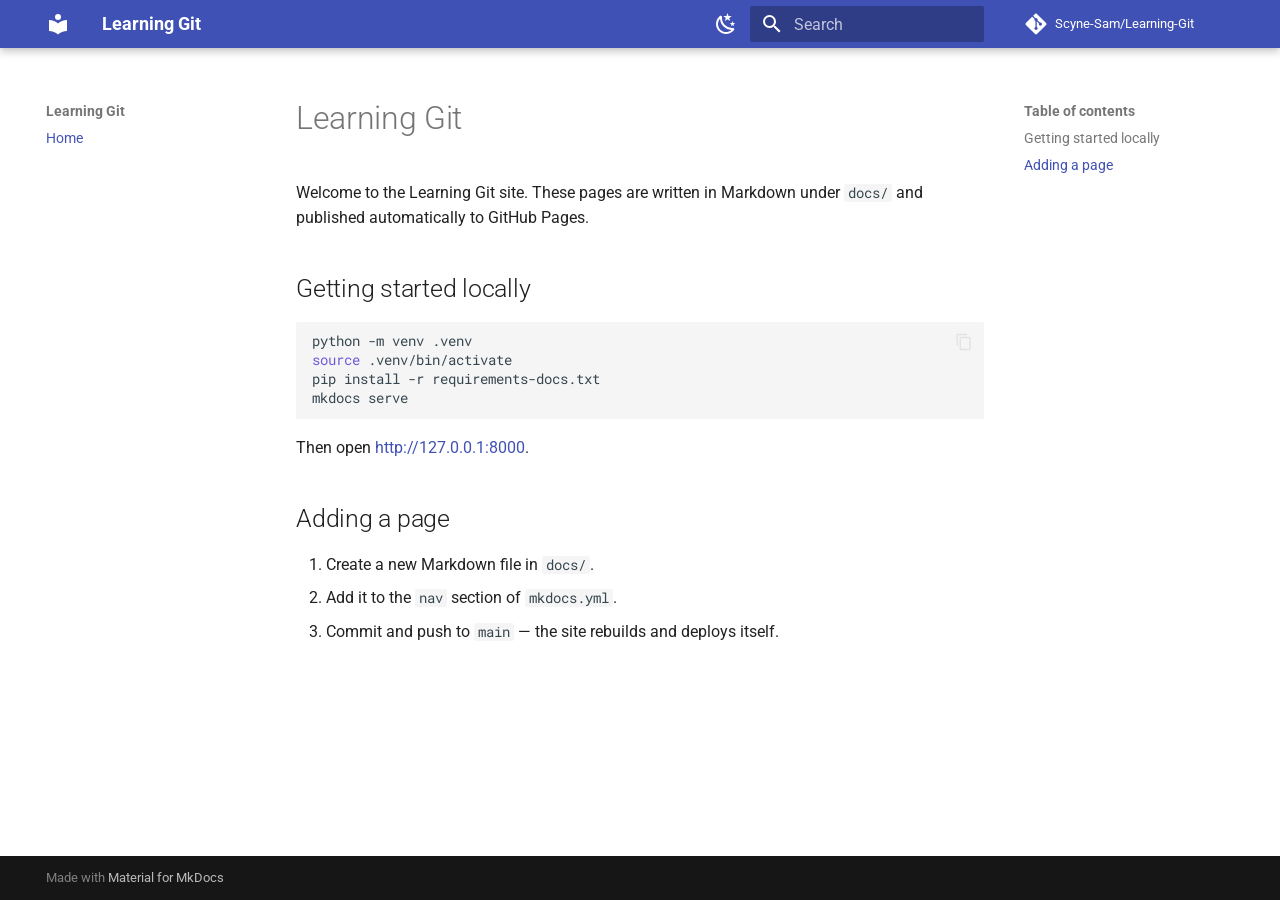
==== index.html @ 3b75c974 "Deployed a64a469 with MkDocs version: 1.6.1" ====
<!doctype html>
<html lang="en" class="no-js">
  <head>
    
      <meta charset="utf-8">
      <meta name="viewport" content="width=device-width,initial-scale=1">
      
        <meta name="description" content="Notes and exercises for learning Git">
      
      
      
        <link rel="canonical" href="https://scyne-sam.github.io/Learning-Git/">
      
      
      
      
        
      
      
      <link rel="icon" href="assets/images/favicon.png">
      <meta name="generator" content="mkdocs-1.6.1, mkdocs-material-9.7.7">
    
    
      
        <title>Learning Git</title>
      
    
    
      <link rel="stylesheet" href="assets/stylesheets/main.ec1eaa64.min.css">
      
        
        <link rel="stylesheet" href="assets/stylesheets/palette.ab4e12ef.min.css">
      
      


    
    
      
    
    
      
        
        
        <link rel="preconnect" href="https://fonts.gstatic.com" crossorigin>
        <link rel="stylesheet" href="https://fonts.googleapis.com/css?family=Roboto:300,300i,400,400i,700,700i%7CRoboto+Mono:400,400i,700,700i&display=fallback">
        <style>:root{--md-text-font:"Roboto";--md-code-font:"Roboto Mono"}</style>
      
    
    
    <script>__md_scope=new URL(".",location),__md_hash=e=>[...e].reduce(((e,_)=>(e<<5)-e+_.charCodeAt(0)),0),__md_get=(e,_=localStorage,t=__md_scope)=>JSON.parse(_.getItem(t.pathname+"."+e)),__md_set=(e,_,t=localStorage,a=__md_scope)=>{try{t.setItem(a.pathname+"."+e,JSON.stringify(_))}catch(e){}}</script>
    
      

    
    
  </head>
  
  
    
    
      
    
    
    
    
    <body dir="ltr" data-md-color-scheme="default" data-md-color-primary="indigo" data-md-color-accent="indigo">
  
    
    <input class="md-toggle" data-md-toggle="drawer" type="checkbox" id="__drawer" autocomplete="off">
    <input class="md-toggle" data-md-toggle="search" type="checkbox" id="__search" autocomplete="off">
    <label class="md-overlay" for="__drawer"></label>
    <div data-md-component="skip">
      
        
        <a href="#learning-git" class="md-skip">
          Skip to content
        </a>
      
    </div>
    <div data-md-component="announce">
      
    </div>
    
    
      

  

<header class="md-header md-header--shadow" data-md-component="header">
  <nav class="md-header__inner md-grid" aria-label="Header">
    <a href="." title="Learning Git" class="md-header__button md-logo" aria-label="Learning Git" data-md-component="logo">
      
  
  <svg xmlns="http://www.w3.org/2000/svg" viewBox="0 0 24 24"><path d="M12 8a3 3 0 0 0 3-3 3 3 0 0 0-3-3 3 3 0 0 0-3 3 3 3 0 0 0 3 3m0 3.54C9.64 9.35 6.5 8 3 8v11c3.5 0 6.64 1.35 9 3.54 2.36-2.19 5.5-3.54 9-3.54V8c-3.5 0-6.64 1.35-9 3.54"/></svg>

    </a>
    <label class="md-header__button md-icon" for="__drawer">
      
      <svg xmlns="http://www.w3.org/2000/svg" viewBox="0 0 24 24"><path d="M3 6h18v2H3zm0 5h18v2H3zm0 5h18v2H3z"/></svg>
    </label>
    <div class="md-header__title" data-md-component="header-title">
      <div class="md-header__ellipsis">
        <div class="md-header__topic">
          <span class="md-ellipsis">
            Learning Git
          </span>
        </div>
        <div class="md-header__topic" data-md-component="header-topic">
          <span class="md-ellipsis">
            
              Home
            
          </span>
        </div>
      </div>
    </div>
    
      
        <form class="md-header__option" data-md-component="palette">
  
    
    
    
    <input class="md-option" data-md-color-media="(prefers-color-scheme: light)" data-md-color-scheme="default" data-md-color-primary="indigo" data-md-color-accent="indigo"  aria-label="Switch to dark mode"  type="radio" name="__palette" id="__palette_0">
    
      <label class="md-header__button md-icon" title="Switch to dark mode" for="__palette_1" hidden>
        <svg xmlns="http://www.w3.org/2000/svg" viewBox="0 0 24 24"><path d="m17.75 4.09-2.53 1.94.91 3.06-2.63-1.81-2.63 1.81.91-3.06-2.53-1.94L12.44 4l1.06-3 1.06 3zm3.5 6.91-1.64 1.25.59 1.98-1.7-1.17-1.7 1.17.59-1.98L15.75 11l2.06-.05L18.5 9l.69 1.95zm-2.28 4.95c.83-.08 1.72 1.1 1.19 1.85-.32.45-.66.87-1.08 1.27C15.17 23 8.84 23 4.94 19.07c-3.91-3.9-3.91-10.24 0-14.14.4-.4.82-.76 1.27-1.08.75-.53 1.93.36 1.85 1.19-.27 2.86.69 5.83 2.89 8.02a9.96 9.96 0 0 0 8.02 2.89m-1.64 2.02a12.08 12.08 0 0 1-7.8-3.47c-2.17-2.19-3.33-5-3.49-7.82-2.81 3.14-2.7 7.96.31 10.98 3.02 3.01 7.84 3.12 10.98.31"/></svg>
      </label>
    
  
    
    
    
    <input class="md-option" data-md-color-media="(prefers-color-scheme: dark)" data-md-color-scheme="slate" data-md-color-primary="indigo" data-md-color-accent="indigo"  aria-label="Switch to light mode"  type="radio" name="__palette" id="__palette_1">
    
      <label class="md-header__button md-icon" title="Switch to light mode" for="__palette_0" hidden>
        <svg xmlns="http://www.w3.org/2000/svg" viewBox="0 0 24 24"><path d="M12 7a5 5 0 0 1 5 5 5 5 0 0 1-5 5 5 5 0 0 1-5-5 5 5 0 0 1 5-5m0 2a3 3 0 0 0-3 3 3 3 0 0 0 3 3 3 3 0 0 0 3-3 3 3 0 0 0-3-3m0-7 2.39 3.42C13.65 5.15 12.84 5 12 5s-1.65.15-2.39.42zM3.34 7l4.16-.35A7.2 7.2 0 0 0 5.94 8.5c-.44.74-.69 1.5-.83 2.29zm.02 10 1.76-3.77a7.131 7.131 0 0 0 2.38 4.14zM20.65 7l-1.77 3.79a7.02 7.02 0 0 0-2.38-4.15zm-.01 10-4.14.36c.59-.51 1.12-1.14 1.54-1.86.42-.73.69-1.5.83-2.29zM12 22l-2.41-3.44c.74.27 1.55.44 2.41.44.82 0 1.63-.17 2.37-.44z"/></svg>
      </label>
    
  
</form>
      
    
    
      <script>var palette=__md_get("__palette");if(palette&&palette.color){if("(prefers-color-scheme)"===palette.color.media){var media=matchMedia("(prefers-color-scheme: light)"),input=document.querySelector(media.matches?"[data-md-color-media='(prefers-color-scheme: light)']":"[data-md-color-media='(prefers-color-scheme: dark)']");palette.color.media=input.getAttribute("data-md-color-media"),palette.color.scheme=input.getAttribute("data-md-color-scheme"),palette.color.primary=input.getAttribute("data-md-color-primary"),palette.color.accent=input.getAttribute("data-md-color-accent")}for(var[key,value]of Object.entries(palette.color))document.body.setAttribute("data-md-color-"+key,value)}</script>
    
    
    
      
      
        <label class="md-header__button md-icon" for="__search">
          
          <svg xmlns="http://www.w3.org/2000/svg" viewBox="0 0 24 24"><path d="M9.5 3A6.5 6.5 0 0 1 16 9.5c0 1.61-.59 3.09-1.56 4.23l.27.27h.79l5 5-1.5 1.5-5-5v-.79l-.27-.27A6.52 6.52 0 0 1 9.5 16 6.5 6.5 0 0 1 3 9.5 6.5 6.5 0 0 1 9.5 3m0 2C7 5 5 7 5 9.5S7 14 9.5 14 14 12 14 9.5 12 5 9.5 5"/></svg>
        </label>
        <div class="md-search" data-md-component="search" role="dialog">
  <label class="md-search__overlay" for="__search"></label>
  <div class="md-search__inner" role="search">
    <form class="md-search__form" name="search">
      <input type="text" class="md-search__input" name="query" aria-label="Search" placeholder="Search" autocapitalize="off" autocorrect="off" autocomplete="off" spellcheck="false" data-md-component="search-query" required>
      <label class="md-search__icon md-icon" for="__search">
        
        <svg xmlns="http://www.w3.org/2000/svg" viewBox="0 0 24 24"><path d="M9.5 3A6.5 6.5 0 0 1 16 9.5c0 1.61-.59 3.09-1.56 4.23l.27.27h.79l5 5-1.5 1.5-5-5v-.79l-.27-.27A6.52 6.52 0 0 1 9.5 16 6.5 6.5 0 0 1 3 9.5 6.5 6.5 0 0 1 9.5 3m0 2C7 5 5 7 5 9.5S7 14 9.5 14 14 12 14 9.5 12 5 9.5 5"/></svg>
        
        <svg xmlns="http://www.w3.org/2000/svg" viewBox="0 0 24 24"><path d="M20 11v2H8l5.5 5.5-1.42 1.42L4.16 12l7.92-7.92L13.5 5.5 8 11z"/></svg>
      </label>
      <nav class="md-search__options" aria-label="Search">
        
        <button type="reset" class="md-search__icon md-icon" title="Clear" aria-label="Clear" tabindex="-1">
          
          <svg xmlns="http://www.w3.org/2000/svg" viewBox="0 0 24 24"><path d="M19 6.41 17.59 5 12 10.59 6.41 5 5 6.41 10.59 12 5 17.59 6.41 19 12 13.41 17.59 19 19 17.59 13.41 12z"/></svg>
        </button>
      </nav>
      
    </form>
    <div class="md-search__output">
      <div class="md-search__scrollwrap" tabindex="0" data-md-scrollfix>
        <div class="md-search-result" data-md-component="search-result">
          <div class="md-search-result__meta">
            Initializing search
          </div>
          <ol class="md-search-result__list" role="presentation"></ol>
        </div>
      </div>
    </div>
  </div>
</div>
      
    
    
      <div class="md-header__source">
        <a href="https://github.com/Scyne-Sam/Learning-Git" title="Go to repository" class="md-source" data-md-component="source">
  <div class="md-source__icon md-icon">
    
    <svg xmlns="http://www.w3.org/2000/svg" viewBox="0 0 448 512"><!--! Font Awesome Free 7.1.0 by @fontawesome - https://fontawesome.com License - https://fontawesome.com/license/free (Icons: CC BY 4.0, Fonts: SIL OFL 1.1, Code: MIT License) Copyright 2025 Fonticons, Inc.--><path d="M439.6 236.1 244 40.5c-5.4-5.5-12.8-8.5-20.4-8.5s-15 3-20.4 8.4L162.5 81l51.5 51.5c27.1-9.1 52.7 16.8 43.4 43.7l49.7 49.7c34.2-11.8 61.2 31 35.5 56.7-26.5 26.5-70.2-2.9-56-37.3L240.3 199v121.9c25.3 12.5 22.3 41.8 9.1 55-6.4 6.4-15.2 10.1-24.3 10.1s-17.8-3.6-24.3-10.1c-17.6-17.6-11.1-46.9 11.2-56v-123c-20.8-8.5-24.6-30.7-18.6-45L142.6 101 8.5 235.1C3 240.6 0 247.9 0 255.5s3 15 8.5 20.4l195.6 195.7c5.4 5.4 12.7 8.4 20.4 8.4s15-3 20.4-8.4l194.7-194.7c5.4-5.4 8.4-12.8 8.4-20.4s-3-15-8.4-20.4"/></svg>
  </div>
  <div class="md-source__repository">
    Scyne-Sam/Learning-Git
  </div>
</a>
      </div>
    
  </nav>
  
</header>
    
    <div class="md-container" data-md-component="container">
      
      
        
          
        
      
      <main class="md-main" data-md-component="main">
        <div class="md-main__inner md-grid">
          
            
              
              <div class="md-sidebar md-sidebar--primary" data-md-component="sidebar" data-md-type="navigation" >
                <div class="md-sidebar__scrollwrap">
                  <div class="md-sidebar__inner">
                    



<nav class="md-nav md-nav--primary" aria-label="Navigation" data-md-level="0">
  <label class="md-nav__title" for="__drawer">
    <a href="." title="Learning Git" class="md-nav__button md-logo" aria-label="Learning Git" data-md-component="logo">
      
  
  <svg xmlns="http://www.w3.org/2000/svg" viewBox="0 0 24 24"><path d="M12 8a3 3 0 0 0 3-3 3 3 0 0 0-3-3 3 3 0 0 0-3 3 3 3 0 0 0 3 3m0 3.54C9.64 9.35 6.5 8 3 8v11c3.5 0 6.64 1.35 9 3.54 2.36-2.19 5.5-3.54 9-3.54V8c-3.5 0-6.64 1.35-9 3.54"/></svg>

    </a>
    Learning Git
  </label>
  
    <div class="md-nav__source">
      <a href="https://github.com/Scyne-Sam/Learning-Git" title="Go to repository" class="md-source" data-md-component="source">
  <div class="md-source__icon md-icon">
    
    <svg xmlns="http://www.w3.org/2000/svg" viewBox="0 0 448 512"><!--! Font Awesome Free 7.1.0 by @fontawesome - https://fontawesome.com License - https://fontawesome.com/license/free (Icons: CC BY 4.0, Fonts: SIL OFL 1.1, Code: MIT License) Copyright 2025 Fonticons, Inc.--><path d="M439.6 236.1 244 40.5c-5.4-5.5-12.8-8.5-20.4-8.5s-15 3-20.4 8.4L162.5 81l51.5 51.5c27.1-9.1 52.7 16.8 43.4 43.7l49.7 49.7c34.2-11.8 61.2 31 35.5 56.7-26.5 26.5-70.2-2.9-56-37.3L240.3 199v121.9c25.3 12.5 22.3 41.8 9.1 55-6.4 6.4-15.2 10.1-24.3 10.1s-17.8-3.6-24.3-10.1c-17.6-17.6-11.1-46.9 11.2-56v-123c-20.8-8.5-24.6-30.7-18.6-45L142.6 101 8.5 235.1C3 240.6 0 247.9 0 255.5s3 15 8.5 20.4l195.6 195.7c5.4 5.4 12.7 8.4 20.4 8.4s15-3 20.4-8.4l194.7-194.7c5.4-5.4 8.4-12.8 8.4-20.4s-3-15-8.4-20.4"/></svg>
  </div>
  <div class="md-source__repository">
    Scyne-Sam/Learning-Git
  </div>
</a>
    </div>
  
  <ul class="md-nav__list" data-md-scrollfix>
    
      
      
  
  
    
  
  
  
    <li class="md-nav__item md-nav__item--active">
      
      <input class="md-nav__toggle md-toggle" type="checkbox" id="__toc">
      
      
        
      
      
        <label class="md-nav__link md-nav__link--active" for="__toc">
          
  
  
  <span class="md-ellipsis">
    
  
    Home
  

    
  </span>
  
  

          <span class="md-nav__icon md-icon"></span>
        </label>
      
      <a href="." class="md-nav__link md-nav__link--active">
        
  
  
  <span class="md-ellipsis">
    
  
    Home
  

    
  </span>
  
  

      </a>
      
        

<nav class="md-nav md-nav--secondary" aria-label="Table of contents">
  
  
  
    
  
  
    <label class="md-nav__title" for="__toc">
      <span class="md-nav__icon md-icon"></span>
      Table of contents
    </label>
    <ul class="md-nav__list" data-md-component="toc" data-md-scrollfix>
      
        <li class="md-nav__item">
  <a href="#getting-started-locally" class="md-nav__link">
    <span class="md-ellipsis">
      
        Getting started locally
      
    </span>
  </a>
  
</li>
      
        <li class="md-nav__item">
  <a href="#adding-a-page" class="md-nav__link">
    <span class="md-ellipsis">
      
        Adding a page
      
    </span>
  </a>
  
</li>
      
    </ul>
  
</nav>
      
    </li>
  

    
  </ul>
</nav>
                  </div>
                </div>
              </div>
            
            
              
              <div class="md-sidebar md-sidebar--secondary" data-md-component="sidebar" data-md-type="toc" >
                <div class="md-sidebar__scrollwrap">
                  <div class="md-sidebar__inner">
                    

<nav class="md-nav md-nav--secondary" aria-label="Table of contents">
  
  
  
    
  
  
    <label class="md-nav__title" for="__toc">
      <span class="md-nav__icon md-icon"></span>
      Table of contents
    </label>
    <ul class="md-nav__list" data-md-component="toc" data-md-scrollfix>
      
        <li class="md-nav__item">
  <a href="#getting-started-locally" class="md-nav__link">
    <span class="md-ellipsis">
      
        Getting started locally
      
    </span>
  </a>
  
</li>
      
        <li class="md-nav__item">
  <a href="#adding-a-page" class="md-nav__link">
    <span class="md-ellipsis">
      
        Adding a page
      
    </span>
  </a>
  
</li>
      
    </ul>
  
</nav>
                  </div>
                </div>
              </div>
            
          
          
            <div class="md-content" data-md-component="content">
              
              <article class="md-content__inner md-typeset">
                
                  


  
  


<h1 id="learning-git">Learning Git<a class="headerlink" href="#learning-git" title="Permanent link">&para;</a></h1>
<p>Welcome to the Learning Git site. These pages are written in Markdown under <code>docs/</code>
and published automatically to GitHub Pages.</p>
<h2 id="getting-started-locally">Getting started locally<a class="headerlink" href="#getting-started-locally" title="Permanent link">&para;</a></h2>
<div class="highlight"><pre><span></span><code>python<span class="w"> </span>-m<span class="w"> </span>venv<span class="w"> </span>.venv
<span class="nb">source</span><span class="w"> </span>.venv/bin/activate
pip<span class="w"> </span>install<span class="w"> </span>-r<span class="w"> </span>requirements-docs.txt
mkdocs<span class="w"> </span>serve
</code></pre></div>
<p>Then open <a href="http://127.0.0.1:8000">http://127.0.0.1:8000</a>.</p>
<h2 id="adding-a-page">Adding a page<a class="headerlink" href="#adding-a-page" title="Permanent link">&para;</a></h2>
<ol>
<li>Create a new Markdown file in <code>docs/</code>.</li>
<li>Add it to the <code>nav</code> section of <code>mkdocs.yml</code>.</li>
<li>Commit and push to <code>main</code> — the site rebuilds and deploys itself.</li>
</ol>












                
              </article>
            </div>
          
          
<script>var target=document.getElementById(location.hash.slice(1));target&&target.name&&(target.checked=target.name.startsWith("__tabbed_"))</script>
        </div>
        
          <button type="button" class="md-top md-icon" data-md-component="top" hidden>
  
  <svg xmlns="http://www.w3.org/2000/svg" viewBox="0 0 24 24"><path d="M13 20h-2V8l-5.5 5.5-1.42-1.42L12 4.16l7.92 7.92-1.42 1.42L13 8z"/></svg>
  Back to top
</button>
        
      </main>
      
        <footer class="md-footer">
  
  <div class="md-footer-meta md-typeset">
    <div class="md-footer-meta__inner md-grid">
      <div class="md-copyright">
  
  
    Made with
    <a href="https://squidfunk.github.io/mkdocs-material/" target="_blank" rel="noopener">
      Material for MkDocs
    </a>
  
</div>
      
    </div>
  </div>
</footer>
      
    </div>
    <div class="md-dialog" data-md-component="dialog">
      <div class="md-dialog__inner md-typeset"></div>
    </div>
    
    
    
      
      
      <script id="__config" type="application/json">{"annotate": null, "base": ".", "features": ["navigation.instant", "navigation.tracking", "navigation.top", "content.code.copy", "search.highlight"], "search": "assets/javascripts/workers/search.2c215733.min.js", "tags": null, "translations": {"clipboard.copied": "Copied to clipboard", "clipboard.copy": "Copy to clipboard", "search.result.more.one": "1 more on this page", "search.result.more.other": "# more on this page", "search.result.none": "No matching documents", "search.result.one": "1 matching document", "search.result.other": "# matching documents", "search.result.placeholder": "Type to start searching", "search.result.term.missing": "Missing", "select.version": "Select version"}, "version": null}</script>
    
    
      <script src="assets/javascripts/bundle.d7400e89.min.js"></script>
      
    
  </body>
</html>
---- assets/stylesheets/main.ec1eaa64.min.css ----
@charset "UTF-8";html{-webkit-text-size-adjust:none;-moz-text-size-adjust:none;text-size-adjust:none;box-sizing:border-box}*,:after,:before{box-sizing:inherit}@media (prefers-reduced-motion){*,:after,:before{transition:none!important}}body{margin:0}a,button,input,label{-webkit-tap-highlight-color:transparent}a{color:inherit;text-decoration:none}hr{border:0;box-sizing:initial;display:block;height:.05rem;overflow:visible;padding:0}small{font-size:80%}sub,sup{line-height:1em}img{border-style:none}table{border-collapse:initial;border-spacing:0}td,th{font-weight:400;vertical-align:top}button{background:#0000;border:0;font-family:inherit;font-size:inherit;margin:0;padding:0}input{border:0;outline:none}:root{--md-primary-fg-color:#4051b5;--md-primary-fg-color--light:#5d6cc0;--md-primary-fg-color--dark:#303fa1;--md-primary-bg-color:#fff;--md-primary-bg-color--light:#ffffffb3;--md-accent-fg-color:#526cfe;--md-accent-fg-color--transparent:#526cfe1a;--md-accent-bg-color:#fff;--md-accent-bg-color--light:#ffffffb3}[data-md-color-scheme=default]{color-scheme:light}[data-md-color-scheme=default] img[src$="#gh-dark-mode-only"],[data-md-color-scheme=default] img[src$="#only-dark"]{display:none}:root,[data-md-color-scheme=default]{--md-hue:225deg;--md-default-fg-color:#000000de;--md-default-fg-color--light:#0000008a;--md-default-fg-color--lighter:#00000052;--md-default-fg-color--lightest:#00000012;--md-default-bg-color:#fff;--md-default-bg-color--light:#ffffffb3;--md-default-bg-color--lighter:#ffffff4d;--md-default-bg-color--lightest:#ffffff1f;--md-code-fg-color:#36464e;--md-code-bg-color:#f5f5f5;--md-code-bg-color--light:#f5f5f5b3;--md-code-bg-color--lighter:#f5f5f54d;--md-code-hl-color:#4287ff;--md-code-hl-color--light:#4287ff1a;--md-code-hl-number-color:#d52a2a;--md-code-hl-special-color:#db1457;--md-code-hl-function-color:#a846b9;--md-code-hl-constant-color:#6e59d9;--md-code-hl-keyword-color:#3f6ec6;--md-code-hl-string-color:#1c7d4d;--md-code-hl-name-color:var(--md-code-fg-color);--md-code-hl-operator-color:var(--md-default-fg-color--light);--md-code-hl-punctuation-color:var(--md-default-fg-color--light);--md-code-hl-comment-color:var(--md-default-fg-color--light);--md-code-hl-generic-color:var(--md-default-fg-color--light);--md-code-hl-variable-color:var(--md-default-fg-color--light);--md-typeset-color:var(--md-default-fg-color);--md-typeset-a-color:var(--md-primary-fg-color);--md-typeset-del-color:#f5503d26;--md-typeset-ins-color:#0bd57026;--md-typeset-kbd-color:#fafafa;--md-typeset-kbd-accent-color:#fff;--md-typeset-kbd-border-color:#b8b8b8;--md-typeset-mark-color:#ffff0080;--md-typeset-table-color:#0000001f;--md-typeset-table-color--light:rgba(0,0,0,.035);--md-admonition-fg-color:var(--md-default-fg-color);--md-admonition-bg-color:var(--md-default-bg-color);--md-warning-fg-color:#000000de;--md-warning-bg-color:#ff9;--md-footer-fg-color:#fff;--md-footer-fg-color--light:#ffffffb3;--md-footer-fg-color--lighter:#ffffff73;--md-footer-bg-color:#000000de;--md-footer-bg-color--dark:#00000052;--md-shadow-z1:0 0.2rem 0.5rem #0000000d,0 0 0.05rem #0000001a;--md-shadow-z2:0 0.2rem 0.5rem #0000001a,0 0 0.05rem #00000040;--md-shadow-z3:0 0.2rem 0.5rem #0003,0 0 0.05rem #00000059}.md-icon svg{fill:currentcolor;display:block;height:1.2rem;width:1.2rem}body{-webkit-font-smoothing:antialiased;-moz-osx-font-smoothing:grayscale;--md-text-font-family:var(--md-text-font,_),-apple-system,BlinkMacSystemFont,Helvetica,Arial,sans-serif;--md-code-font-family:var(--md-code-font,_),SFMono-Regular,Consolas,Menlo,monospace}aside,body,input{font-feature-settings:"kern","liga";color:var(--md-typeset-color);font-family:var(--md-text-font-family)}code,kbd,pre{font-feature-settings:"kern";font-family:var(--md-code-font-family)}:root{--md-typeset-table-sort-icon:url('data:image/svg+xml;charset=utf-8,<svg xmlns="http://www.w3.org/2000/svg" viewBox="0 0 24 24"><path d="m18 21-4-4h3V7h-3l4-4 4 4h-3v10h3M2 19v-2h10v2M2 13v-2h7v2M2 7V5h4v2z"/></svg>');--md-typeset-table-sort-icon--asc:url('data:image/svg+xml;charset=utf-8,<svg xmlns="http://www.w3.org/2000/svg" viewBox="0 0 24 24"><path d="M19 17h3l-4 4-4-4h3V3h2M2 17h10v2H2M6 5v2H2V5m0 6h7v2H2z"/></svg>');--md-typeset-table-sort-icon--desc:url('data:image/svg+xml;charset=utf-8,<svg xmlns="http://www.w3.org/2000/svg" viewBox="0 0 24 24"><path d="M19 7h3l-4-4-4 4h3v14h2M2 17h10v2H2M6 5v2H2V5m0 6h7v2H2z"/></svg>')}.md-typeset{-webkit-print-color-adjust:exact;color-adjust:exact;font-size:.8rem;line-height:1.6;overflow-wrap:break-word}@media print{.md-typeset{font-size:.68rem}}.md-typeset blockquote,.md-typeset dl,.md-typeset figure,.md-typeset ol,.md-typeset pre,.md-typeset ul{margin-bottom:1em;margin-top:1em}.md-typeset h1{color:var(--md-default-fg-color--light);font-size:2em;line-height:1.3;margin:0 0 1.25em}.md-typeset h1,.md-typeset h2{font-weight:300;letter-spacing:-.01em}.md-typeset h2{font-size:1.5625em;line-height:1.4;margin:1.6em 0 .64em}.md-typeset h3{font-size:1.25em;font-weight:400;letter-spacing:-.01em;line-height:1.5;margin:1.6em 0 .8em}.md-typeset h2+h3{margin-top:.8em}.md-typeset h4{font-weight:700;letter-spacing:-.01em;margin:1em 0}.md-typeset h5,.md-typeset h6{color:var(--md-default-fg-color--light);font-size:.8em;font-weight:700;letter-spacing:-.01em;margin:1.25em 0}.md-typeset h5{text-transform:uppercase}.md-typeset h5 code{text-transform:none}.md-typeset hr{border-bottom:.05rem solid var(--md-default-fg-color--lightest);display:flow-root;margin:1.5em 0}.md-typeset a{color:var(--md-typeset-a-color);word-break:break-word}.md-typeset a,.md-typeset a:before{transition:color 125ms}.md-typeset a:focus,.md-typeset a:hover{color:var(--md-accent-fg-color)}.md-typeset a:focus code,.md-typeset a:hover code{background-color:var(--md-accent-fg-color--transparent);color:var(--md-accent-fg-color)}.md-typeset a code{color:var(--md-typeset-a-color)}.md-typeset a.focus-visible{outline-color:var(--md-accent-fg-color);outline-offset:.2rem}.md-typeset code,.md-typeset kbd,.md-typeset pre{color:var(--md-code-fg-color);direction:ltr;font-variant-ligatures:none;transition:background-color 125ms}@media print{.md-typeset code,.md-typeset kbd,.md-typeset pre{white-space:pre-wrap}}.md-typeset code{background-color:var(--md-code-bg-color);border-radius:.1rem;-webkit-box-decoration-break:clone;box-decoration-break:clone;font-size:.85em;padding:0 .2941176471em;transition:color 125ms,background-color 125ms;word-break:break-word}.md-typeset code:not(.focus-visible){-webkit-tap-highlight-color:transparent;outline:none}.md-typeset pre{display:flow-root;line-height:1.4;position:relative}.md-typeset pre>code{-webkit-box-decoration-break:slice;box-decoration-break:slice;box-shadow:none;display:block;margin:0;outline-color:var(--md-accent-fg-color);overflow:auto;padding:.7720588235em 1.1764705882em;scrollbar-color:var(--md-default-fg-color--lighter) #0000;scrollbar-width:thin;touch-action:auto;word-break:normal}.md-typeset pre>code:hover{scrollbar-color:var(--md-accent-fg-color) #0000}.md-typeset pre>code::-webkit-scrollbar{height:.2rem;width:.2rem}.md-typeset pre>code::-webkit-scrollbar-thumb{background-color:var(--md-default-fg-color--lighter)}.md-typeset pre>code::-webkit-scrollbar-thumb:hover{background-color:var(--md-accent-fg-color)}.md-typeset kbd{background-color:var(--md-typeset-kbd-color);border-radius:.1rem;box-shadow:0 .1rem 0 .05rem var(--md-typeset-kbd-border-color),0 .1rem 0 var(--md-typeset-kbd-border-color),0 -.1rem .2rem var(--md-typeset-kbd-accent-color) inset;color:var(--md-default-fg-color);display:inline-block;font-size:.75em;padding:0 .6666666667em;vertical-align:text-top;word-break:break-word}.md-typeset mark{background-color:var(--md-typeset-mark-color);-webkit-box-decoration-break:clone;box-decoration-break:clone;color:inherit;word-break:break-word}.md-typeset abbr{cursor:help;text-decoration:none}.md-typeset [data-preview],.md-typeset abbr{border-bottom:.05rem dotted var(--md-default-fg-color--light)}.md-typeset small{opacity:.75}[dir=ltr] .md-typeset sub,[dir=ltr] .md-typeset sup{margin-left:.078125em}[dir=rtl] .md-typeset sub,[dir=rtl] .md-typeset sup{margin-right:.078125em}[dir=ltr] .md-typeset blockquote{padding-left:.6rem}[dir=rtl] .md-typeset blockquote{padding-right:.6rem}[dir=ltr] .md-typeset blockquote{border-left:.2rem solid var(--md-default-fg-color--lighter)}[dir=rtl] .md-typeset blockquote{border-right:.2rem solid var(--md-default-fg-color--lighter)}.md-typeset blockquote{color:var(--md-default-fg-color--light);margin-left:0;margin-right:0}.md-typeset ul{list-style-type:disc}.md-typeset ul[type]{list-style-type:revert-layer}[dir=ltr] .md-typeset ol,[dir=ltr] .md-typeset ul{margin-left:.625em}[dir=rtl] .md-typeset ol,[dir=rtl] .md-typeset ul{margin-right:.625em}.md-typeset ol,.md-typeset ul{padding:0}.md-typeset ol:not([hidden]),.md-typeset ul:not([hidden]){display:flow-root}.md-typeset ol ol,.md-typeset ul ol{list-style-type:lower-alpha}.md-typeset ol ol ol,.md-typeset ul ol ol{list-style-type:lower-roman}.md-typeset ol ol ol ol,.md-typeset ul ol ol ol{list-style-type:upper-alpha}.md-typeset ol ol ol ol ol,.md-typeset ul ol ol ol ol{list-style-type:upper-roman}.md-typeset ol[type],.md-typeset ul[type]{list-style-type:revert-layer}[dir=ltr] .md-typeset ol li,[dir=ltr] .md-typeset ul li{margin-left:1.25em}[dir=rtl] .md-typeset ol li,[dir=rtl] .md-typeset ul li{margin-right:1.25em}.md-typeset ol li,.md-typeset ul li{margin-bottom:.5em}.md-typeset ol li blockquote,.md-typeset ol li p,.md-typeset ul li blockquote,.md-typeset ul li p{margin:.5em 0}.md-typeset ol li:last-child,.md-typeset ul li:last-child{margin-bottom:0}[dir=ltr] .md-typeset ol li ol,[dir=ltr] .md-typeset ol li ul,[dir=ltr] .md-typeset ul li ol,[dir=ltr] .md-typeset ul li ul{margin-left:.625em}[dir=rtl] .md-typeset ol li ol,[dir=rtl] .md-typeset ol li ul,[dir=rtl] .md-typeset ul li ol,[dir=rtl] .md-typeset ul li ul{margin-right:.625em}.md-typeset ol li ol,.md-typeset ol li ul,.md-typeset ul li ol,.md-typeset ul li ul{margin-bottom:.5em;margin-top:.5em}[dir=ltr] .md-typeset dd{margin-left:1.875em}[dir=rtl] .md-typeset dd{margin-right:1.875em}.md-typeset dd{margin-bottom:1.5em;margin-top:1em}.md-typeset img,.md-typeset svg,.md-typeset video{height:auto;max-width:100%}.md-typeset img[align=left]{margin:1em 1em 1em 0}.md-typeset img[align=right]{margin:1em 0 1em 1em}.md-typeset img[align]:only-child{margin-top:0}.md-typeset figure{display:flow-root;margin:1em auto;max-width:100%;text-align:center;width:fit-content}.md-typeset figure img{display:block;margin:0 auto}.md-typeset figcaption{font-style:italic;margin:1em auto;max-width:24rem}.md-typeset iframe{max-width:100%}.md-typeset table:not([class]){background-color:var(--md-default-bg-color);border:.05rem solid var(--md-typeset-table-color);border-radius:.1rem;display:inline-block;font-size:.64rem;max-width:100%;overflow:auto;touch-action:auto}@media print{.md-typeset table:not([class]){display:table}}.md-typeset table:not([class])+*{margin-top:1.5em}.md-typeset table:not([class]) td>:first-child,.md-typeset table:not([class]) th>:first-child{margin-top:0}.md-typeset table:not([class]) td>:last-child,.md-typeset table:not([class]) th>:last-child{margin-bottom:0}.md-typeset table:not([class]) td:not([align]),.md-typeset table:not([class]) th:not([align]){text-align:left}[dir=rtl] .md-typeset table:not([class]) td:not([align]),[dir=rtl] .md-typeset table:not([class]) th:not([align]){text-align:right}.md-typeset table:not([class]) th{font-weight:700;min-width:5rem;padding:.9375em 1.25em;vertical-align:top}.md-typeset table:not([class]) td{border-top:.05rem solid var(--md-typeset-table-color);padding:.9375em 1.25em;vertical-align:top}.md-typeset table:not([class]) tbody tr{transition:background-color 125ms}.md-typeset table:not([class]) tbody tr:hover{background-color:var(--md-typeset-table-color--light);box-shadow:0 .05rem 0 var(--md-default-bg-color) inset}.md-typeset table:not([class]) a{word-break:normal}.md-typeset table th[role=columnheader]{cursor:pointer}[dir=ltr] .md-typeset table th[role=columnheader]:after{margin-left:.5em}[dir=rtl] .md-typeset table th[role=columnheader]:after{margin-right:.5em}.md-typeset table th[role=columnheader]:after{content:"";display:inline-block;height:1.2em;-webkit-mask-image:var(--md-typeset-table-sort-icon);mask-image:var(--md-typeset-table-sort-icon);-webkit-mask-repeat:no-repeat;mask-repeat:no-repeat;-webkit-mask-size:contain;mask-size:contain;transition:background-color 125ms;vertical-align:text-bottom;width:1.2em}.md-typeset table th[role=columnheader]:hover:after{background-color:var(--md-default-fg-color--lighter)}.md-typeset table th[role=columnheader][aria-sort=ascending]:after{background-color:var(--md-default-fg-color--light);-webkit-mask-image:var(--md-typeset-table-sort-icon--asc);mask-image:var(--md-typeset-table-sort-icon--asc)}.md-typeset table th[role=columnheader][aria-sort=descending]:after{background-color:var(--md-default-fg-color--light);-webkit-mask-image:var(--md-typeset-table-sort-icon--desc);mask-image:var(--md-typeset-table-sort-icon--desc)}.md-typeset__scrollwrap{margin:1em -.8rem;overflow-x:auto;touch-action:auto}.md-typeset__table{display:inline-block;margin-bottom:.5em;padding:0 .8rem}@media print{.md-typeset__table{display:block}}html .md-typeset__table table{display:table;margin:0;overflow:hidden;width:100%}@media screen and (max-width:44.984375em){.md-content__inner>pre{margin:1em -.8rem}.md-content__inner>pre code{border-radius:0}}.md-typeset .md-author{border-radius:100%;display:block;flex-shrink:0;height:1.6rem;overflow:hidden;position:relative;transition:color 125ms,transform 125ms;width:1.6rem}.md-typeset .md-author img{display:block}.md-typeset .md-author--more{background:var(--md-default-fg-color--lightest);color:var(--md-default-fg-color--lighter);font-size:.6rem;font-weight:700;line-height:1.6rem;text-align:center}.md-typeset .md-author--long{height:2.4rem;width:2.4rem}.md-typeset a.md-author{transform:scale(1)}.md-typeset a.md-author img{border-radius:100%;filter:grayscale(100%) opacity(75%);transition:filter 125ms}.md-typeset a.md-author:focus,.md-typeset a.md-author:hover{transform:scale(1.1);z-index:1}.md-typeset a.md-author:focus img,.md-typeset a.md-author:hover img{filter:grayscale(0)}.md-banner{background-color:var(--md-footer-bg-color);color:var(--md-footer-fg-color);overflow:auto}@media print{.md-banner{display:none}}.md-banner--warning{background-color:var(--md-warning-bg-color);color:var(--md-warning-fg-color)}.md-banner__inner{font-size:.7rem;margin:.6rem auto;padding:0 .8rem}[dir=ltr] .md-banner__button{float:right}[dir=rtl] .md-banner__button{float:left}.md-banner__button{color:inherit;cursor:pointer;transition:opacity .25s}.no-js .md-banner__button{display:none}.md-banner__button:hover{opacity:.7}html{font-size:125%;height:100%;overflow-x:hidden}@media screen and (min-width:100em){html{font-size:137.5%}}@media screen and (min-width:125em){html{font-size:150%}}body{background-color:var(--md-default-bg-color);display:flex;flex-direction:column;font-size:.5rem;min-height:100%;position:relative;width:100%}@media print{body{display:block}}@media screen and (max-width:59.984375em){body[data-md-scrolllock]{position:fixed}}.md-grid{margin-left:auto;margin-right:auto;max-width:61rem}.md-container{display:flex;flex-direction:column;flex-grow:1}@media print{.md-container{display:block}}.md-main{flex-grow:1}.md-main__inner{display:flex;height:100%;margin-top:1.5rem}.md-ellipsis{overflow:hidden;text-overflow:ellipsis}.md-toggle{display:none}.md-option{height:0;opacity:0;position:absolute;width:0}.md-option:checked+label:not([hidden]){display:block}.md-option.focus-visible+label{outline-color:var(--md-accent-fg-color);outline-style:auto}.md-skip{background-color:var(--md-default-fg-color);border-radius:.1rem;color:var(--md-default-bg-color);font-size:.64rem;margin:.5rem;opacity:0;outline-color:var(--md-accent-fg-color);padding:.3rem .5rem;position:fixed;transform:translateY(.4rem);z-index:-1}.md-skip:focus{opacity:1;transform:translateY(0);transition:transform .25s cubic-bezier(.4,0,.2,1),opacity 175ms 75ms;z-index:10}@page{margin:25mm}:root{--md-clipboard-icon:url('data:image/svg+xml;charset=utf-8,<svg xmlns="http://www.w3.org/2000/svg" viewBox="0 0 24 24"><path d="M19 21H8V7h11m0-2H8a2 2 0 0 0-2 2v14a2 2 0 0 0 2 2h11a2 2 0 0 0 2-2V7a2 2 0 0 0-2-2m-3-4H4a2 2 0 0 0-2 2v14h2V3h12z"/></svg>')}.md-clipboard{border-radius:.1rem;color:var(--md-default-fg-color--lightest);cursor:pointer;height:1.5em;outline-color:var(--md-accent-fg-color);outline-offset:.1rem;transition:color .25s;width:1.5em;z-index:1}@media print{.md-clipboard{display:none}}.md-clipboard:not(.focus-visible){-webkit-tap-highlight-color:transparent;outline:none}:hover>.md-clipboard{color:var(--md-default-fg-color--light)}.md-clipboard:focus,.md-clipboard:hover{color:var(--md-accent-fg-color)}.md-clipboard:after{background-color:currentcolor;content:"";display:block;height:1.125em;margin:0 auto;-webkit-mask-image:var(--md-clipboard-icon);mask-image:var(--md-clipboard-icon);-webkit-mask-position:center;mask-position:center;-webkit-mask-repeat:no-repeat;mask-repeat:no-repeat;-webkit-mask-size:contain;mask-size:contain;width:1.125em}.md-clipboard--inline{cursor:pointer}.md-clipboard--inline code{transition:color .25s,background-color .25s}.md-clipboard--inline:focus code,.md-clipboard--inline:hover code{background-color:var(--md-accent-fg-color--transparent);color:var(--md-accent-fg-color)}:root{--md-code-select-icon:url('data:image/svg+xml;charset=utf-8,<svg xmlns="http://www.w3.org/2000/svg" viewBox="0 0 24 24"><path d="M19 19h-4v2h4c1.1 0 2-.9 2-2v-4h-2m0-12h-4v2h4v4h2V5c0-1.1-.9-2-2-2M5 5h4V3H5c-1.1 0-2 .9-2 2v4h2m0 6H3v4c0 1.1.9 2 2 2h4v-2H5zm2-4h2v2H7zm4 0h2v2h-2zm4 0h2v2h-2zM7 7h2v2H7zm4 0h2v2h-2zm4 0h2v2h-2zm-8 8h2v2H7zm4 0h2v2h-2zm4 0h2v2h-2z"/></svg>');--md-code-copy-icon:url('data:image/svg+xml;charset=utf-8,<svg xmlns="http://www.w3.org/2000/svg" viewBox="0 0 24 24"><path d="M19 21H8V7h11m0-2H8a2 2 0 0 0-2 2v14a2 2 0 0 0 2 2h11a2 2 0 0 0 2-2V7a2 2 0 0 0-2-2m-3-4H4a2 2 0 0 0-2 2v14h2V3h12z"/></svg>')}.md-typeset .md-code__content{display:grid}.md-code__nav{background-color:var(--md-code-bg-color--lighter);border-radius:.1rem;display:flex;gap:.2rem;padding:.2rem;position:absolute;right:.25em;top:.25em;transition:background-color .25s;z-index:1}:hover>.md-code__nav{background-color:var(--md-code-bg-color--light)}.md-code__button{color:var(--md-default-fg-color--lightest);cursor:pointer;display:block;height:1.5em;outline-color:var(--md-accent-fg-color);outline-offset:.1rem;transition:color .25s;width:1.5em}:hover>*>.md-code__button{color:var(--md-default-fg-color--light)}.md-code__button.focus-visible,.md-code__button:hover{color:var(--md-accent-fg-color)}.md-code__button--active{color:var(--md-default-fg-color)!important}.md-code__button:after{background-color:currentcolor;content:"";display:block;height:1.125em;margin:0 auto;-webkit-mask-position:center;mask-position:center;-webkit-mask-repeat:no-repeat;mask-repeat:no-repeat;-webkit-mask-size:contain;mask-size:contain;width:1.125em}.md-code__button[data-md-type=select]:after{-webkit-mask-image:var(--md-code-select-icon);mask-image:var(--md-code-select-icon)}.md-code__button[data-md-type=copy]:after{-webkit-mask-image:var(--md-code-copy-icon);mask-image:var(--md-code-copy-icon)}@keyframes consent{0%{opacity:0;transform:translateY(100%)}to{opacity:1;transform:translateY(0)}}@keyframes overlay{0%{opacity:0}to{opacity:1}}.md-consent__overlay{animation:overlay .25s both;-webkit-backdrop-filter:blur(.1rem);backdrop-filter:blur(.1rem);background-color:#0000008a;height:100%;opacity:1;position:fixed;top:0;width:100%;z-index:5}.md-consent__inner{animation:consent .5s cubic-bezier(.1,.7,.1,1) both;background-color:var(--md-default-bg-color);border:0;border-radius:.1rem;bottom:0;box-shadow:0 0 .2rem #0000001a,0 .2rem .4rem #0003;max-height:100%;overflow:auto;padding:0;position:fixed;width:100%;z-index:5}.md-consent__form{padding:.8rem}.md-consent__settings{display:none;margin:1em 0}input:checked+.md-consent__settings{display:block}.md-consent__controls{margin-bottom:.8rem}.md-typeset .md-consent__controls .md-button{display:inline}@media screen and (max-width:44.984375em){.md-typeset .md-consent__controls .md-button{display:block;margin-top:.4rem;text-align:center;width:100%}}.md-consent label{cursor:pointer}.md-content{flex-grow:1;min-width:0}.md-content__inner{margin:0 .8rem 1.2rem;padding-top:.6rem}@media screen and (min-width:76.25em){[dir=ltr] .md-sidebar--primary:not([hidden])~.md-content>.md-content__inner{margin-left:1.2rem}[dir=ltr] .md-sidebar--secondary:not([hidden])~.md-content>.md-content__inner,[dir=rtl] .md-sidebar--primary:not([hidden])~.md-content>.md-content__inner{margin-right:1.2rem}[dir=rtl] .md-sidebar--secondary:not([hidden])~.md-content>.md-content__inner{margin-left:1.2rem}}.md-content__inner:before{content:"";display:block;height:.4rem}.md-content__inner>:last-child{margin-bottom:0}[dir=ltr] .md-content__button{float:right}[dir=rtl] .md-content__button{float:left}[dir=ltr] .md-content__button{margin-left:.4rem}[dir=rtl] .md-content__button{margin-right:.4rem}.md-content__button{margin:.4rem 0;padding:0}@media print{.md-content__button{display:none}}.md-typeset .md-content__button{color:var(--md-default-fg-color--lighter)}.md-content__button svg{display:inline;vertical-align:top}[dir=rtl] .md-content__button svg{transform:scaleX(-1)}[dir=ltr] .md-dialog{right:.8rem}[dir=rtl] .md-dialog{left:.8rem}.md-dialog{background-color:var(--md-default-fg-color);border-radius:.1rem;bottom:.8rem;box-shadow:var(--md-shadow-z3);min-width:11.1rem;opacity:0;padding:.4rem .6rem;pointer-events:none;position:fixed;transform:translateY(100%);transition:transform 0ms .4s,opacity .4s;z-index:4}@media print{.md-dialog{display:none}}.md-dialog--active{opacity:1;pointer-events:auto;transform:translateY(0);transition:transform .4s cubic-bezier(.075,.85,.175,1),opacity .4s}.md-dialog__inner{color:var(--md-default-bg-color);font-size:.7rem}.md-feedback{margin:2em 0 1em;text-align:center}.md-feedback fieldset{border:none;margin:0;padding:0}.md-feedback__title{font-weight:700;margin:1em auto}.md-feedback__inner{position:relative}.md-feedback__list{display:flex;flex-wrap:wrap;place-content:baseline center;position:relative}.md-feedback__list:hover .md-icon:not(:disabled){color:var(--md-default-fg-color--lighter)}:disabled .md-feedback__list{min-height:1.8rem}.md-feedback__icon{color:var(--md-default-fg-color--light);cursor:pointer;flex-shrink:0;margin:0 .1rem;transition:color 125ms}.md-feedback__icon:not(:disabled).md-icon:hover{color:var(--md-accent-fg-color)}.md-feedback__icon:disabled{color:var(--md-default-fg-color--lightest);pointer-events:none}.md-feedback__note{opacity:0;position:relative;transform:translateY(.4rem);transition:transform .4s cubic-bezier(.1,.7,.1,1),opacity .15s}.md-feedback__note>*{margin:0 auto;max-width:16rem}:disabled .md-feedback__note{opacity:1;transform:translateY(0)}@media print{.md-feedback{display:none}}.md-footer{background-color:var(--md-footer-bg-color);color:var(--md-footer-fg-color)}@media print{.md-footer{display:none}}.md-footer__inner{justify-content:space-between;overflow:auto;padding:.2rem}.md-footer__inner:not([hidden]){display:flex}.md-footer__link{align-items:end;display:flex;flex-grow:0.01;margin-bottom:.4rem;margin-top:1rem;max-width:100%;outline-color:var(--md-accent-fg-color);overflow:hidden;transition:opacity .25s}.md-footer__link:focus,.md-footer__link:hover{opacity:.7}[dir=rtl] .md-footer__link svg{transform:scaleX(-1)}@media screen and (max-width:44.984375em){.md-footer__link--prev{flex-shrink:0}.md-footer__link--prev .md-footer__title{display:none}}[dir=ltr] .md-footer__link--next{margin-left:auto}[dir=rtl] .md-footer__link--next{margin-right:auto}.md-footer__link--next{text-align:right}[dir=rtl] .md-footer__link--next{text-align:left}.md-footer__title{flex-grow:1;font-size:.9rem;margin-bottom:.7rem;max-width:calc(100% - 2.4rem);padding:0 1rem;white-space:nowrap}.md-footer__button{margin:.2rem;padding:.4rem}.md-footer__direction{font-size:.64rem;opacity:.7}.md-footer-meta{background-color:var(--md-footer-bg-color--dark)}.md-footer-meta__inner{display:flex;flex-wrap:wrap;justify-content:space-between;padding:.2rem}html .md-footer-meta.md-typeset a{color:var(--md-footer-fg-color--light)}html .md-footer-meta.md-typeset a:focus,html .md-footer-meta.md-typeset a:hover{color:var(--md-footer-fg-color)}.md-copyright{color:var(--md-footer-fg-color--lighter);font-size:.64rem;margin:auto .6rem;padding:.4rem 0;width:100%}@media screen and (min-width:45em){.md-copyright{width:auto}}.md-copyright__highlight{color:var(--md-footer-fg-color--light)}.md-social{display:inline-flex;gap:.2rem;margin:0 .4rem;padding:.2rem 0 .6rem}@media screen and (min-width:45em){.md-social{padding:.6rem 0}}.md-social__link{display:inline-block;height:1.6rem;text-align:center;width:1.6rem}.md-social__link:before{line-height:1.9}.md-social__link svg{fill:currentcolor;max-height:.8rem;vertical-align:-25%}.md-typeset .md-button{border:.1rem solid;border-radius:.1rem;color:var(--md-primary-fg-color);cursor:pointer;display:inline-block;font-weight:700;padding:.625em 2em;transition:color 125ms,background-color 125ms,border-color 125ms}.md-typeset .md-button--primary{background-color:var(--md-primary-fg-color);border-color:var(--md-primary-fg-color);color:var(--md-primary-bg-color)}.md-typeset .md-button:focus,.md-typeset .md-button:hover{background-color:var(--md-accent-fg-color);border-color:var(--md-accent-fg-color);color:var(--md-accent-bg-color)}[dir=ltr] .md-typeset .md-input{border-top-left-radius:.1rem}[dir=ltr] .md-typeset .md-input,[dir=rtl] .md-typeset .md-input{border-top-right-radius:.1rem}[dir=rtl] .md-typeset .md-input{border-top-left-radius:.1rem}.md-typeset .md-input{border-bottom:.1rem solid var(--md-default-fg-color--lighter);box-shadow:var(--md-shadow-z1);font-size:.8rem;height:1.8rem;padding:0 .6rem;transition:border .25s,box-shadow .25s}.md-typeset .md-input:focus,.md-typeset .md-input:hover{border-bottom-color:var(--md-accent-fg-color);box-shadow:var(--md-shadow-z2)}.md-typeset .md-input--stretch{width:100%}.md-header{background-color:var(--md-primary-fg-color);box-shadow:0 0 .2rem #0000,0 .2rem .4rem #0000;color:var(--md-primary-bg-color);display:block;left:0;position:sticky;right:0;top:0;z-index:4}@media print{.md-header{display:none}}.md-header[hidden]{transform:translateY(-100%);transition:transform .25s cubic-bezier(.8,0,.6,1),box-shadow .25s}.md-header--shadow{box-shadow:0 0 .2rem #0000001a,0 .2rem .4rem #0003;transition:transform .25s cubic-bezier(.1,.7,.1,1),box-shadow .25s}.md-header__inner{align-items:center;display:flex;padding:0 .2rem}.md-header__button{color:currentcolor;cursor:pointer;margin:.2rem;outline-color:var(--md-accent-fg-color);padding:.4rem;position:relative;transition:opacity .25s;vertical-align:middle;z-index:1}.md-header__button:hover{opacity:.7}.md-header__button:not([hidden]){display:inline-block}.md-header__button:not(.focus-visible){-webkit-tap-highlight-color:transparent;outline:none}.md-header__button.md-logo{margin:.2rem;padding:.4rem}@media screen and (max-width:76.234375em){.md-header__button.md-logo{display:none}}.md-header__button.md-logo img,.md-header__button.md-logo svg{fill:currentcolor;display:block;height:1.2rem;width:auto}@media screen and (min-width:60em){.md-header__button[for=__search]{display:none}}.no-js .md-header__button[for=__search]{display:none}[dir=rtl] .md-header__button[for=__search] svg{transform:scaleX(-1)}@media screen and (min-width:76.25em){.md-header__button[for=__drawer]{display:none}}.md-header__topic{display:flex;max-width:100%;position:absolute;transition:transform .4s cubic-bezier(.1,.7,.1,1),opacity .15s;white-space:nowrap}.md-header__topic+.md-header__topic{opacity:0;pointer-events:none;transform:translateX(1.25rem);transition:transform .4s cubic-bezier(1,.7,.1,.1),opacity .15s;z-index:-1}[dir=rtl] .md-header__topic+.md-header__topic{transform:translateX(-1.25rem)}.md-header__topic:first-child{font-weight:700}[dir=ltr] .md-header__title{margin-left:1rem;margin-right:.4rem}[dir=rtl] .md-header__title{margin-left:.4rem;margin-right:1rem}.md-header__title{flex-grow:1;font-size:.9rem;height:2.4rem;line-height:2.4rem}.md-header__title--active .md-header__topic{opacity:0;pointer-events:none;transform:translateX(-1.25rem);transition:transform .4s cubic-bezier(1,.7,.1,.1),opacity .15s;z-index:-1}[dir=rtl] .md-header__title--active .md-header__topic{transform:translateX(1.25rem)}.md-header__title--active .md-header__topic+.md-header__topic{opacity:1;pointer-events:auto;transform:translateX(0);transition:transform .4s cubic-bezier(.1,.7,.1,1),opacity .15s;z-index:0}.md-header__title>.md-header__ellipsis{height:100%;position:relative;width:100%}.md-header__option{display:flex;flex-shrink:0;max-width:100%;transition:max-width 0ms .25s,opacity .25s .25s;white-space:nowrap}[data-md-toggle=search]:checked~.md-header .md-header__option{max-width:0;opacity:0;transition:max-width 0ms,opacity 0ms}.md-header__option>input{bottom:0}.md-header__source{display:none}@media screen and (min-width:60em){[dir=ltr] .md-header__source{margin-left:1rem}[dir=rtl] .md-header__source{margin-right:1rem}.md-header__source{display:block;max-width:11.7rem;width:11.7rem}}@media screen and (min-width:76.25em){[dir=ltr] .md-header__source{margin-left:1.4rem}[dir=rtl] .md-header__source{margin-right:1.4rem}}.md-meta{color:var(--md-default-fg-color--light);font-size:.7rem;line-height:1.3}.md-meta__list{display:inline-flex;flex-wrap:wrap;list-style:none;margin:0;padding:0}.md-meta__item:not(:last-child):after{content:"·";margin-left:.2rem;margin-right:.2rem}.md-meta__link{color:var(--md-typeset-a-color)}.md-meta__link:focus,.md-meta__link:hover{color:var(--md-accent-fg-color)}.md-draft{background-color:#ff1744;border-radius:.125em;color:#fff;display:inline-block;font-weight:700;padding-left:.5714285714em;padding-right:.5714285714em}:root{--md-nav-icon--prev:url('data:image/svg+xml;charset=utf-8,<svg xmlns="http://www.w3.org/2000/svg" viewBox="0 0 24 24"><path d="M20 11v2H8l5.5 5.5-1.42 1.42L4.16 12l7.92-7.92L13.5 5.5 8 11z"/></svg>');--md-nav-icon--next:url('data:image/svg+xml;charset=utf-8,<svg xmlns="http://www.w3.org/2000/svg" viewBox="0 0 24 24"><path d="M8.59 16.58 13.17 12 8.59 7.41 10 6l6 6-6 6z"/></svg>');--md-toc-icon:url('data:image/svg+xml;charset=utf-8,<svg xmlns="http://www.w3.org/2000/svg" viewBox="0 0 24 24"><path d="M3 9h14V7H3zm0 4h14v-2H3zm0 4h14v-2H3zm16 0h2v-2h-2zm0-10v2h2V7zm0 6h2v-2h-2z"/></svg>')}.md-nav{font-size:.7rem;line-height:1.3}.md-nav__title{color:var(--md-default-fg-color--light);display:block;font-weight:700;overflow:hidden;padding:0 .6rem;text-overflow:ellipsis}.md-nav__title .md-nav__button{display:none}.md-nav__title .md-nav__button img{height:100%;width:auto}.md-nav__title .md-nav__button.md-logo img,.md-nav__title .md-nav__button.md-logo svg{fill:currentcolor;display:block;height:2.4rem;max-width:100%;object-fit:contain;width:auto}.md-nav__list{list-style:none;margin:0;padding:0}.md-nav__link{align-items:flex-start;display:flex;gap:.4rem;margin-top:.625em;scroll-snap-align:start;transition:color 125ms}.md-nav__link--passed,.md-nav__link--passed code{color:var(--md-default-fg-color--light)}.md-nav__item .md-nav__link--active,.md-nav__item .md-nav__link--active code{color:var(--md-typeset-a-color)}.md-nav__link .md-ellipsis{position:relative}.md-nav__link .md-ellipsis code{word-break:normal}[dir=ltr] .md-nav__link .md-icon:last-child{margin-left:auto}[dir=rtl] .md-nav__link .md-icon:last-child{margin-right:auto}.md-nav__link .md-typeset{font-size:.7rem;line-height:1.3}.md-nav__link svg{fill:currentcolor;flex-shrink:0;height:1.3em;position:relative}.md-nav__link[for]:focus,.md-nav__link[for]:hover,.md-nav__link[href]:focus,.md-nav__link[href]:hover{color:var(--md-accent-fg-color);cursor:pointer}.md-nav__link[for]:focus code,.md-nav__link[for]:hover code,.md-nav__link[href]:focus code,.md-nav__link[href]:hover code{background-color:var(--md-accent-fg-color--transparent);color:var(--md-accent-fg-color)}.md-nav__link.focus-visible{outline-color:var(--md-accent-fg-color);outline-offset:.2rem}.md-nav--primary .md-nav__link[for=__toc]{display:none}.md-nav--primary .md-nav__link[for=__toc] .md-icon:after{background-color:currentcolor;display:block;height:100%;-webkit-mask-image:var(--md-toc-icon);mask-image:var(--md-toc-icon);width:100%}.md-nav--primary .md-nav__link[for=__toc]~.md-nav{display:none}.md-nav__container>.md-nav__link{margin-top:0}.md-nav__container>.md-nav__link:first-child{flex-grow:1;min-width:0}.md-nav__icon{flex-shrink:0}.md-nav__source{display:none}@media screen and (max-width:76.234375em){.md-nav--primary,.md-nav--primary .md-nav{background-color:var(--md-default-bg-color);display:flex;flex-direction:column;height:100%;left:0;position:absolute;right:0;top:0;z-index:1}.md-nav--primary .md-nav__item,.md-nav--primary .md-nav__title{font-size:.8rem;line-height:1.5}.md-nav--primary .md-nav__title{background-color:var(--md-default-fg-color--lightest);color:var(--md-default-fg-color--light);cursor:pointer;height:5.6rem;line-height:2.4rem;padding:3rem .8rem .2rem;position:relative;white-space:nowrap}[dir=ltr] .md-nav--primary .md-nav__title .md-nav__icon{left:.4rem}[dir=rtl] .md-nav--primary .md-nav__title .md-nav__icon{right:.4rem}.md-nav--primary .md-nav__title .md-nav__icon{display:block;height:1.2rem;margin:.2rem;position:absolute;top:.4rem;width:1.2rem}.md-nav--primary .md-nav__title .md-nav__icon:after{background-color:currentcolor;content:"";display:block;height:100%;-webkit-mask-image:var(--md-nav-icon--prev);mask-image:var(--md-nav-icon--prev);-webkit-mask-position:center;mask-position:center;-webkit-mask-repeat:no-repeat;mask-repeat:no-repeat;-webkit-mask-size:contain;mask-size:contain;width:100%}.md-nav--primary .md-nav__title~.md-nav__list{background-color:var(--md-default-bg-color);box-shadow:0 .05rem 0 var(--md-default-fg-color--lightest) inset;overflow-y:auto;scroll-snap-type:y mandatory;touch-action:pan-y}.md-nav--primary .md-nav__title~.md-nav__list>:first-child{border-top:0}.md-nav--primary .md-nav__title[for=__drawer]{background-color:var(--md-primary-fg-color);color:var(--md-primary-bg-color);font-weight:700}.md-nav--primary .md-nav__title .md-logo{display:block;left:.2rem;margin:.2rem;padding:.4rem;position:absolute;right:.2rem;top:.2rem}.md-nav--primary .md-nav__list{flex:1}.md-nav--primary .md-nav__item{border-top:.05rem solid var(--md-default-fg-color--lightest)}.md-nav--primary .md-nav__item--active>.md-nav__link{color:var(--md-typeset-a-color)}.md-nav--primary .md-nav__item--active>.md-nav__link:focus,.md-nav--primary .md-nav__item--active>.md-nav__link:hover{color:var(--md-accent-fg-color)}.md-nav--primary .md-nav__link{margin-top:0;padding:.6rem .8rem}.md-nav--primary .md-nav__link svg{margin-top:.1em}.md-nav--primary .md-nav__link>.md-nav__link{padding:0}[dir=ltr] .md-nav--primary .md-nav__link .md-nav__icon{margin-right:-.2rem}[dir=rtl] .md-nav--primary .md-nav__link .md-nav__icon{margin-left:-.2rem}.md-nav--primary .md-nav__link .md-nav__icon{font-size:1.2rem;height:1.2rem;width:1.2rem}.md-nav--primary .md-nav__link .md-nav__icon:after{background-color:currentcolor;content:"";display:block;height:100%;-webkit-mask-image:var(--md-nav-icon--next);mask-image:var(--md-nav-icon--next);-webkit-mask-position:center;mask-position:center;-webkit-mask-repeat:no-repeat;mask-repeat:no-repeat;-webkit-mask-size:contain;mask-size:contain;width:100%}[dir=rtl] .md-nav--primary .md-nav__icon:after{transform:scale(-1)}.md-nav--primary .md-nav--secondary .md-nav{background-color:initial;position:static}[dir=ltr] .md-nav--primary .md-nav--secondary .md-nav .md-nav__link{padding-left:1.4rem}[dir=rtl] .md-nav--primary .md-nav--secondary .md-nav .md-nav__link{padding-right:1.4rem}[dir=ltr] .md-nav--primary .md-nav--secondary .md-nav .md-nav .md-nav__link{padding-left:2rem}[dir=rtl] .md-nav--primary .md-nav--secondary .md-nav .md-nav .md-nav__link{padding-right:2rem}[dir=ltr] .md-nav--primary .md-nav--secondary .md-nav .md-nav .md-nav .md-nav__link{padding-left:2.6rem}[dir=rtl] .md-nav--primary .md-nav--secondary .md-nav .md-nav .md-nav .md-nav__link{padding-right:2.6rem}[dir=ltr] .md-nav--primary .md-nav--secondary .md-nav .md-nav .md-nav .md-nav .md-nav__link{padding-left:3.2rem}[dir=rtl] .md-nav--primary .md-nav--secondary .md-nav .md-nav .md-nav .md-nav .md-nav__link{padding-right:3.2rem}.md-nav--secondary{background-color:initial}.md-nav__toggle~.md-nav{display:flex;opacity:0;transform:translateX(100%);transition:transform .25s cubic-bezier(.8,0,.6,1),opacity 125ms 50ms}[dir=rtl] .md-nav__toggle~.md-nav{transform:translateX(-100%)}.md-nav__toggle:checked~.md-nav{opacity:1;transform:translateX(0);transition:transform .25s cubic-bezier(.4,0,.2,1),opacity 125ms 125ms}.md-nav__toggle:checked~.md-nav>.md-nav__list{backface-visibility:hidden}}@media screen and (max-width:59.984375em){.md-nav--primary .md-nav__link[for=__toc]{display:flex}.md-nav--primary .md-nav__link[for=__toc] .md-icon:after{content:""}.md-nav--primary .md-nav__link[for=__toc]+.md-nav__link{display:none}.md-nav--primary .md-nav__link[for=__toc]~.md-nav{display:flex}.md-nav__source{background-color:var(--md-primary-fg-color--dark);color:var(--md-primary-bg-color);display:block;padding:0 .2rem}}@media screen and (min-width:60em) and (max-width:76.234375em){.md-nav--integrated .md-nav__link[for=__toc]{display:flex}.md-nav--integrated .md-nav__link[for=__toc] .md-icon:after{content:""}.md-nav--integrated .md-nav__link[for=__toc]+.md-nav__link{display:none}.md-nav--integrated .md-nav__link[for=__toc]~.md-nav{display:flex}}@media screen and (min-width:60em){.md-nav{margin-bottom:-.4rem}.md-nav--secondary .md-nav__title{background:var(--md-default-bg-color);box-shadow:0 0 .4rem .4rem var(--md-default-bg-color);position:sticky;top:0;z-index:1}.md-nav--secondary .md-nav__title[for=__toc]{scroll-snap-align:start}.md-nav--secondary .md-nav__title .md-nav__icon{display:none}[dir=ltr] .md-nav--secondary .md-nav__list{padding-left:.6rem}[dir=rtl] .md-nav--secondary .md-nav__list{padding-right:.6rem}.md-nav--secondary .md-nav__list{padding-bottom:.4rem}[dir=ltr] .md-nav--secondary .md-nav__item>.md-nav__link{margin-right:.4rem}[dir=rtl] .md-nav--secondary .md-nav__item>.md-nav__link{margin-left:.4rem}}@media screen and (min-width:76.25em){.md-nav{margin-bottom:-.4rem;transition:max-height .25s cubic-bezier(.86,0,.07,1)}.md-nav--primary .md-nav__title{background:var(--md-default-bg-color);box-shadow:0 0 .4rem .4rem var(--md-default-bg-color);position:sticky;top:0;z-index:1}.md-nav--primary .md-nav__title[for=__drawer]{scroll-snap-align:start}.md-nav--primary .md-nav__title .md-nav__icon{display:none}[dir=ltr] .md-nav--primary .md-nav__list{padding-left:.6rem}[dir=rtl] .md-nav--primary .md-nav__list{padding-right:.6rem}.md-nav--primary .md-nav__list{padding-bottom:.4rem}[dir=ltr] .md-nav--primary .md-nav__item>.md-nav__link{margin-right:.4rem}[dir=rtl] .md-nav--primary .md-nav__item>.md-nav__link{margin-left:.4rem}.md-nav__toggle~.md-nav{display:grid;grid-template-rows:minmax(.4rem,0fr);opacity:0;transition:grid-template-rows .25s cubic-bezier(.86,0,.07,1),opacity .25s,visibility 0ms .25s;visibility:collapse}.md-nav__toggle~.md-nav>.md-nav__list{overflow:hidden}.md-nav__toggle.md-toggle--indeterminate~.md-nav,.md-nav__toggle:checked~.md-nav{grid-template-rows:minmax(.4rem,1fr);opacity:1;transition:grid-template-rows .25s cubic-bezier(.86,0,.07,1),opacity .15s .1s,visibility 0ms;visibility:visible}.md-nav__toggle.md-toggle--indeterminate~.md-nav{transition:none}.md-nav__item--nested>.md-nav>.md-nav__title{display:none}.md-nav__item--section{display:block;margin:1.25em 0}.md-nav__item--section:last-child{margin-bottom:0}.md-nav__item--section>.md-nav__link{font-weight:700}.md-nav__item--section>.md-nav__link[for]{color:var(--md-default-fg-color--light)}.md-nav__item--section>.md-nav__link:not(.md-nav__container){pointer-events:none}.md-nav__item--section>.md-nav__link .md-icon,.md-nav__item--section>.md-nav__link>[for]{display:none}[dir=ltr] .md-nav__item--section>.md-nav{margin-left:-.6rem}[dir=rtl] .md-nav__item--section>.md-nav{margin-right:-.6rem}.md-nav__item--section>.md-nav{display:block;opacity:1;visibility:visible}.md-nav__item--section>.md-nav>.md-nav__list>.md-nav__item{padding:0}.md-nav__icon{border-radius:100%;height:.9rem;transition:background-color .25s;width:.9rem}.md-nav__icon:hover{background-color:var(--md-accent-fg-color--transparent)}.md-nav__icon:after{background-color:currentcolor;border-radius:100%;content:"";display:inline-block;height:100%;-webkit-mask-image:var(--md-nav-icon--next);mask-image:var(--md-nav-icon--next);-webkit-mask-position:center;mask-position:center;-webkit-mask-repeat:no-repeat;mask-repeat:no-repeat;-webkit-mask-size:contain;mask-size:contain;transition:transform .25s;vertical-align:-.1rem;width:100%}[dir=rtl] .md-nav__icon:after{transform:rotate(180deg)}.md-nav__item--nested .md-nav__toggle:checked~.md-nav__link .md-nav__icon:after,.md-nav__item--nested .md-toggle--indeterminate~.md-nav__link .md-nav__icon:after{transform:rotate(90deg)}.md-nav--lifted>.md-nav__list>.md-nav__item,.md-nav--lifted>.md-nav__title{display:none}.md-nav--lifted>.md-nav__list>.md-nav__item--active{display:block}.md-nav--lifted>.md-nav__list>.md-nav__item--active>.md-nav__link{background:var(--md-default-bg-color);box-shadow:0 0 .4rem .4rem var(--md-default-bg-color);margin-top:0;position:sticky;top:0;z-index:1}.md-nav--lifted>.md-nav__list>.md-nav__item--active>.md-nav__link:not(.md-nav__container){pointer-events:none}.md-nav--lifted>.md-nav__list>.md-nav__item--active.md-nav__item--section{margin:0}[dir=ltr] .md-nav--lifted>.md-nav__list>.md-nav__item>.md-nav:not(.md-nav--secondary){margin-left:-.6rem}[dir=rtl] .md-nav--lifted>.md-nav__list>.md-nav__item>.md-nav:not(.md-nav--secondary){margin-right:-.6rem}.md-nav--lifted>.md-nav__list>.md-nav__item>[for]{color:var(--md-default-fg-color--light)}.md-nav--lifted .md-nav[data-md-level="1"]{grid-template-rows:minmax(.4rem,1fr);opacity:1;visibility:visible}[dir=ltr] .md-nav--integrated>.md-nav__list>.md-nav__item--active .md-nav--secondary{border-left:.05rem solid var(--md-primary-fg-color)}[dir=rtl] .md-nav--integrated>.md-nav__list>.md-nav__item--active .md-nav--secondary{border-right:.05rem solid var(--md-primary-fg-color)}.md-nav--integrated>.md-nav__list>.md-nav__item--active .md-nav--secondary{display:block;margin-bottom:1.25em;opacity:1;visibility:visible}.md-nav--integrated>.md-nav__list>.md-nav__item--active .md-nav--secondary>.md-nav__list{overflow:visible;padding-bottom:0}.md-nav--integrated>.md-nav__list>.md-nav__item--active .md-nav--secondary>.md-nav__title{display:none}}.md-pagination{font-size:.8rem;font-weight:700;gap:.4rem}.md-pagination,.md-pagination>*{align-items:center;display:flex;justify-content:center}.md-pagination>*{border-radius:.2rem;height:1.8rem;min-width:1.8rem;text-align:center}.md-pagination__current{background-color:var(--md-default-fg-color--lightest);color:var(--md-default-fg-color--light)}.md-pagination__link{transition:color 125ms,background-color 125ms}.md-pagination__link:focus,.md-pagination__link:hover{background-color:var(--md-accent-fg-color--transparent);color:var(--md-accent-fg-color)}.md-pagination__link:focus svg,.md-pagination__link:hover svg{color:var(--md-accent-fg-color)}.md-pagination__link.focus-visible{outline-color:var(--md-accent-fg-color);outline-offset:.2rem}.md-pagination__link svg{fill:currentcolor;color:var(--md-default-fg-color--lighter);display:block;max-height:100%;width:1.2rem}:root{--md-path-icon:url('data:image/svg+xml;charset=utf-8,<svg xmlns="http://www.w3.org/2000/svg" viewBox="0 0 24 24"><path d="M8.59 16.58 13.17 12 8.59 7.41 10 6l6 6-6 6z"/></svg>')}.md-path{font-size:.7rem;margin:0 .8rem;overflow:auto;padding-top:1.2rem}.md-path:not([hidden]){display:block}@media screen and (min-width:76.25em){.md-path{margin:0 1.2rem}}.md-path__list{align-items:center;display:flex;gap:.2rem;list-style:none;margin:0;padding:0}.md-path__item:not(:first-child){display:inline-flex;gap:.2rem;white-space:nowrap}.md-path__item:not(:first-child):before{background-color:var(--md-default-fg-color--lighter);content:"";display:inline;height:.8rem;-webkit-mask-image:var(--md-path-icon);mask-image:var(--md-path-icon);width:.8rem}.md-path__link{align-items:center;color:var(--md-default-fg-color--light);display:flex}.md-path__link:focus,.md-path__link:hover{color:var(--md-accent-fg-color)}:root{--md-post-pin-icon:url('data:image/svg+xml;charset=utf-8,<svg xmlns="http://www.w3.org/2000/svg" viewBox="0 0 24 24"><path d="M16 12V4h1V2H7v2h1v8l-2 2v2h5.2v6h1.6v-6H18v-2z"/></svg>')}.md-post__back{border-bottom:.05rem solid var(--md-default-fg-color--lightest);margin-bottom:1.2rem;padding-bottom:1.2rem}@media screen and (max-width:76.234375em){.md-post__back{display:none}}[dir=rtl] .md-post__back svg{transform:scaleX(-1)}.md-post__authors{display:flex;flex-direction:column;gap:.6rem;margin:0 .6rem 1.2rem}.md-post .md-post__meta a{transition:color 125ms}.md-post .md-post__meta a:focus,.md-post .md-post__meta a:hover{color:var(--md-accent-fg-color)}.md-post__title{color:var(--md-default-fg-color--light);font-weight:700}.md-post--excerpt{margin-bottom:3.2rem}.md-post--excerpt .md-post__header{align-items:center;display:flex;gap:.6rem;min-height:1.6rem}.md-post--excerpt .md-post__authors{align-items:center;display:inline-flex;flex-direction:row;gap:.2rem;margin:0;min-height:2.4rem}[dir=ltr] .md-post--excerpt .md-post__meta .md-meta__list{margin-right:.4rem}[dir=rtl] .md-post--excerpt .md-post__meta .md-meta__list{margin-left:.4rem}.md-post--excerpt .md-post__content>:first-child{--md-scroll-margin:6rem;margin-top:0}.md-post>.md-nav--secondary{margin:1em 0}.md-pin{background:var(--md-default-fg-color--lightest);border-radius:1rem;margin-top:-.05rem;padding:.2rem}.md-pin:after{background-color:currentcolor;content:"";display:block;height:.6rem;margin:0 auto;-webkit-mask-image:var(--md-post-pin-icon);mask-image:var(--md-post-pin-icon);-webkit-mask-position:center;mask-position:center;-webkit-mask-repeat:no-repeat;mask-repeat:no-repeat;-webkit-mask-size:contain;mask-size:contain;width:.6rem}.md-profile{align-items:center;display:flex;font-size:.7rem;gap:.6rem;line-height:1.4;width:100%}.md-profile__description{flex-grow:1}.md-content--post{display:flex}@media screen and (max-width:76.234375em){.md-content--post{flex-flow:column-reverse}}.md-content--post>.md-content__inner{flex-grow:1;min-width:0}@media screen and (min-width:76.25em){[dir=ltr] .md-content--post>.md-content__inner{margin-left:1.2rem}[dir=rtl] .md-content--post>.md-content__inner{margin-right:1.2rem}}@media screen and (max-width:76.234375em){.md-sidebar.md-sidebar--post{padding:0;position:static;width:100%}.md-sidebar.md-sidebar--post .md-sidebar__scrollwrap{overflow:visible}.md-sidebar.md-sidebar--post .md-sidebar__inner{padding:0}.md-sidebar.md-sidebar--post .md-post__meta{margin-left:.6rem;margin-right:.6rem}.md-sidebar.md-sidebar--post .md-nav__item{border:none;display:inline}.md-sidebar.md-sidebar--post .md-nav__list{display:inline-flex;flex-wrap:wrap;gap:.6rem;padding-bottom:.6rem;padding-top:.6rem}.md-sidebar.md-sidebar--post .md-nav__link{padding:0}.md-sidebar.md-sidebar--post .md-nav{height:auto;margin-bottom:0;position:static}}:root{--md-progress-value:0;--md-progress-delay:400ms}.md-progress{background:var(--md-primary-bg-color);height:.075rem;opacity:min(clamp(0,var(--md-progress-value),1),clamp(0,100 - var(--md-progress-value),1));position:fixed;top:0;transform:scaleX(calc(var(--md-progress-value)*1%));transform-origin:left;transition:transform .5s cubic-bezier(.19,1,.22,1),opacity .25s var(--md-progress-delay);width:100%;z-index:4}:root{--md-search-result-icon:url('data:image/svg+xml;charset=utf-8,<svg xmlns="http://www.w3.org/2000/svg" viewBox="0 0 24 24"><path d="M14 2H6a2 2 0 0 0-2 2v16a2 2 0 0 0 2 2h7c-.41-.25-.8-.56-1.14-.9-.33-.33-.61-.7-.86-1.1H6V4h7v5h5v1.18c.71.16 1.39.43 2 .82V8zm6.31 16.9c1.33-2.11.69-4.9-1.4-6.22-2.11-1.33-4.91-.68-6.22 1.4-1.34 2.11-.69 4.89 1.4 6.22 1.46.93 3.32.93 4.79.02L22 23.39 23.39 22zm-3.81.1a2.5 2.5 0 0 1-2.5-2.5 2.5 2.5 0 0 1 2.5-2.5 2.5 2.5 0 0 1 2.5 2.5 2.5 2.5 0 0 1-2.5 2.5"/></svg>')}.md-search{position:relative}@media screen and (min-width:60em){.md-search{padding:.2rem 0}}.no-js .md-search{display:none}.md-search__overlay{opacity:0;z-index:1}@media screen and (max-width:59.984375em){[dir=ltr] .md-search__overlay{left:-2.2rem}[dir=rtl] .md-search__overlay{right:-2.2rem}.md-search__overlay{background-color:var(--md-default-bg-color);border-radius:1rem;height:2rem;overflow:hidden;pointer-events:none;position:absolute;top:-1rem;transform-origin:center;transition:transform .3s .1s,opacity .2s .2s;width:2rem}[data-md-toggle=search]:checked~.md-header .md-search__overlay{opacity:1;transition:transform .4s,opacity .1s}}@media screen and (min-width:60em){[dir=ltr] .md-search__overlay{left:0}[dir=rtl] .md-search__overlay{right:0}.md-search__overlay{background-color:#0000008a;cursor:pointer;height:0;position:fixed;top:0;transition:width 0ms .25s,height 0ms .25s,opacity .25s;width:0}[data-md-toggle=search]:checked~.md-header .md-search__overlay{height:200vh;opacity:1;transition:width 0ms,height 0ms,opacity .25s;width:100%}}@media screen and (max-width:29.984375em){[data-md-toggle=search]:checked~.md-header .md-search__overlay{transform:scale(45)}}@media screen and (min-width:30em) and (max-width:44.984375em){[data-md-toggle=search]:checked~.md-header .md-search__overlay{transform:scale(60)}}@media screen and (min-width:45em) and (max-width:59.984375em){[data-md-toggle=search]:checked~.md-header .md-search__overlay{transform:scale(75)}}.md-search__inner{backface-visibility:hidden}@media screen and (max-width:59.984375em){[dir=ltr] .md-search__inner{left:0}[dir=rtl] .md-search__inner{right:0}.md-search__inner{height:0;opacity:0;overflow:hidden;position:fixed;top:0;transform:translateX(5%);transition:width 0ms .3s,height 0ms .3s,transform .15s cubic-bezier(.4,0,.2,1) .15s,opacity .15s .15s;width:0;z-index:2}[dir=rtl] .md-search__inner{transform:translateX(-5%)}[data-md-toggle=search]:checked~.md-header .md-search__inner{height:100%;opacity:1;transform:translateX(0);transition:width 0ms 0ms,height 0ms 0ms,transform .15s cubic-bezier(.1,.7,.1,1) .15s,opacity .15s .15s;width:100%}}@media screen and (min-width:60em){[dir=ltr] .md-search__inner{float:right}[dir=rtl] .md-search__inner{float:left}.md-search__inner{padding:.1rem 0;position:relative;transition:width .25s cubic-bezier(.1,.7,.1,1);width:11.7rem}}@media screen and (min-width:60em) and (max-width:76.234375em){[data-md-toggle=search]:checked~.md-header .md-search__inner{width:23.4rem}}@media screen and (min-width:76.25em){[data-md-toggle=search]:checked~.md-header .md-search__inner{width:34.4rem}}.md-search__form{background-color:var(--md-default-bg-color);box-shadow:0 0 .6rem #0000;height:2.4rem;position:relative;transition:color .25s,background-color .25s;z-index:2}@media screen and (min-width:60em){.md-search__form{background-color:#00000042;border-radius:.1rem;height:1.8rem}.md-search__form:hover{background-color:#ffffff1f}}[data-md-toggle=search]:checked~.md-header .md-search__form{background-color:var(--md-default-bg-color);border-radius:.1rem .1rem 0 0;box-shadow:0 0 .6rem #00000012;color:var(--md-default-fg-color)}[dir=ltr] .md-search__input{padding-left:3.6rem;padding-right:2.2rem}[dir=rtl] .md-search__input{padding-left:2.2rem;padding-right:3.6rem}.md-search__input{background:#0000;font-size:.9rem;height:100%;position:relative;text-overflow:ellipsis;width:100%;z-index:2}.md-search__input::placeholder{transition:color .25s}.md-search__input::placeholder,.md-search__input~.md-search__icon{color:var(--md-default-fg-color--light)}.md-search__input::-ms-clear{display:none}@media screen and (max-width:59.984375em){.md-search__input{font-size:.9rem;height:2.4rem;width:100%}}@media screen and (min-width:60em){[dir=ltr] .md-search__input{padding-left:2.2rem}[dir=rtl] .md-search__input{padding-right:2.2rem}.md-search__input{color:inherit;font-size:.8rem}.md-search__input::placeholder{color:var(--md-primary-bg-color--light)}.md-search__input+.md-search__icon{color:var(--md-primary-bg-color)}[data-md-toggle=search]:checked~.md-header .md-search__input{text-overflow:clip}[data-md-toggle=search]:checked~.md-header .md-search__input+.md-search__icon{color:var(--md-default-fg-color--light)}[data-md-toggle=search]:checked~.md-header .md-search__input::placeholder{color:#0000}}.md-search__icon{cursor:pointer;display:inline-block;height:1.2rem;transition:color .25s,opacity .25s;width:1.2rem}.md-search__icon:hover{opacity:.7}[dir=ltr] .md-search__icon[for=__search]{left:.5rem}[dir=rtl] .md-search__icon[for=__search]{right:.5rem}.md-search__icon[for=__search]{position:absolute;top:.3rem;z-index:2}[dir=rtl] .md-search__icon[for=__search] svg{transform:scaleX(-1)}@media screen and (max-width:59.984375em){[dir=ltr] .md-search__icon[for=__search]{left:.8rem}[dir=rtl] .md-search__icon[for=__search]{right:.8rem}.md-search__icon[for=__search]{top:.6rem}.md-search__icon[for=__search] svg:first-child{display:none}}@media screen and (min-width:60em){.md-search__icon[for=__search]{pointer-events:none}.md-search__icon[for=__search] svg:last-child{display:none}}[dir=ltr] .md-search__options{right:.5rem}[dir=rtl] .md-search__options{left:.5rem}.md-search__options{pointer-events:none;position:absolute;top:.3rem;z-index:2}@media screen and (max-width:59.984375em){[dir=ltr] .md-search__options{right:.8rem}[dir=rtl] .md-search__options{left:.8rem}.md-search__options{top:.6rem}}[dir=ltr] .md-search__options>.md-icon{margin-left:.2rem}[dir=rtl] .md-search__options>.md-icon{margin-right:.2rem}.md-search__options>.md-icon{color:var(--md-default-fg-color--light);opacity:0;transform:scale(.75);transition:transform .15s cubic-bezier(.1,.7,.1,1),opacity .15s}.md-search__options>.md-icon:not(.focus-visible){-webkit-tap-highlight-color:transparent;outline:none}[data-md-toggle=search]:checked~.md-header .md-search__input:valid~.md-search__options>.md-icon{opacity:1;pointer-events:auto;transform:scale(1)}[data-md-toggle=search]:checked~.md-header .md-search__input:valid~.md-search__options>.md-icon:hover{opacity:.7}[dir=ltr] .md-search__suggest{padding-left:3.6rem;padding-right:2.2rem}[dir=rtl] .md-search__suggest{padding-left:2.2rem;padding-right:3.6rem}.md-search__suggest{align-items:center;color:var(--md-default-fg-color--lighter);display:flex;font-size:.9rem;height:100%;opacity:0;position:absolute;top:0;transition:opacity 50ms;white-space:pre;width:100%}@media screen and (min-width:60em){[dir=ltr] .md-search__suggest{padding-left:2.2rem}[dir=rtl] .md-search__suggest{padding-right:2.2rem}.md-search__suggest{font-size:.8rem}}[data-md-toggle=search]:checked~.md-header .md-search__suggest{opacity:1;transition:opacity .3s .1s}[dir=ltr] .md-search__output{border-bottom-left-radius:.1rem}[dir=ltr] .md-search__output,[dir=rtl] .md-search__output{border-bottom-right-radius:.1rem}[dir=rtl] .md-search__output{border-bottom-left-radius:.1rem}.md-search__output{overflow:hidden;position:absolute;width:100%;z-index:1}@media screen and (max-width:59.984375em){.md-search__output{bottom:0;top:2.4rem}}@media screen and (min-width:60em){.md-search__output{opacity:0;top:1.9rem;transition:opacity .4s}[data-md-toggle=search]:checked~.md-header .md-search__output{box-shadow:var(--md-shadow-z3);opacity:1}}.md-search__scrollwrap{backface-visibility:hidden;background-color:var(--md-default-bg-color);height:100%;overflow-y:auto;touch-action:pan-y}@media (-webkit-max-device-pixel-ratio:1),(max-resolution:1dppx){.md-search__scrollwrap{transform:translateZ(0)}}@media screen and (min-width:60em) and (max-width:76.234375em){.md-search__scrollwrap{width:23.4rem}}@media screen and (min-width:76.25em){.md-search__scrollwrap{width:34.4rem}}@media screen and (min-width:60em){.md-search__scrollwrap{max-height:0;scrollbar-color:var(--md-default-fg-color--lighter) #0000;scrollbar-width:thin}[data-md-toggle=search]:checked~.md-header .md-search__scrollwrap{max-height:75vh}.md-search__scrollwrap:hover{scrollbar-color:var(--md-accent-fg-color) #0000}.md-search__scrollwrap::-webkit-scrollbar{height:.2rem;width:.2rem}.md-search__scrollwrap::-webkit-scrollbar-thumb{background-color:var(--md-default-fg-color--lighter)}.md-search__scrollwrap::-webkit-scrollbar-thumb:hover{background-color:var(--md-accent-fg-color)}}.md-search-result{color:var(--md-default-fg-color);word-break:break-word}.md-search-result__meta{background-color:var(--md-default-fg-color--lightest);color:var(--md-default-fg-color--light);font-size:.64rem;line-height:1.8rem;padding:0 .8rem;scroll-snap-align:start}@media screen and (min-width:60em){[dir=ltr] .md-search-result__meta{padding-left:2.2rem}[dir=rtl] .md-search-result__meta{padding-right:2.2rem}}.md-search-result__list{list-style:none;margin:0;padding:0;-webkit-user-select:none;user-select:none}.md-search-result__item{box-shadow:0 -.05rem var(--md-default-fg-color--lightest)}.md-search-result__item:first-child{box-shadow:none}.md-search-result__link{display:block;outline:none;scroll-snap-align:start;transition:background-color .25s}.md-search-result__link:focus,.md-search-result__link:hover{background-color:var(--md-accent-fg-color--transparent)}.md-search-result__link:last-child p:last-child{margin-bottom:.6rem}.md-search-result__more>summary{cursor:pointer;display:block;outline:none;position:sticky;scroll-snap-align:start;top:0;z-index:1}.md-search-result__more>summary::marker{display:none}.md-search-result__more>summary::-webkit-details-marker{display:none}.md-search-result__more>summary>div{color:var(--md-typeset-a-color);font-size:.64rem;padding:.75em .8rem;transition:color .25s,background-color .25s}@media screen and (min-width:60em){[dir=ltr] .md-search-result__more>summary>div{padding-left:2.2rem}[dir=rtl] .md-search-result__more>summary>div{padding-right:2.2rem}}.md-search-result__more>summary:focus>div,.md-search-result__more>summary:hover>div{background-color:var(--md-accent-fg-color--transparent);color:var(--md-accent-fg-color)}.md-search-result__more[open]>summary{background-color:var(--md-default-bg-color)}.md-search-result__article{overflow:hidden;padding:0 .8rem;position:relative}@media screen and (min-width:60em){[dir=ltr] .md-search-result__article{padding-left:2.2rem}[dir=rtl] .md-search-result__article{padding-right:2.2rem}}[dir=ltr] .md-search-result__icon{left:0}[dir=rtl] .md-search-result__icon{right:0}.md-search-result__icon{color:var(--md-default-fg-color--light);height:1.2rem;margin:.5rem;position:absolute;width:1.2rem}@media screen and (max-width:59.984375em){.md-search-result__icon{display:none}}.md-search-result__icon:after{background-color:currentcolor;content:"";display:inline-block;height:100%;-webkit-mask-image:var(--md-search-result-icon);mask-image:var(--md-search-result-icon);-webkit-mask-position:center;mask-position:center;-webkit-mask-repeat:no-repeat;mask-repeat:no-repeat;-webkit-mask-size:contain;mask-size:contain;width:100%}[dir=rtl] .md-search-result__icon:after{transform:scaleX(-1)}.md-search-result .md-typeset{color:var(--md-default-fg-color--light);font-size:.64rem;line-height:1.6}.md-search-result .md-typeset h1{color:var(--md-default-fg-color);font-size:.8rem;font-weight:400;line-height:1.4;margin:.55rem 0}.md-search-result .md-typeset h1 mark{text-decoration:none}.md-search-result .md-typeset h2{color:var(--md-default-fg-color);font-size:.64rem;font-weight:700;line-height:1.6;margin:.5em 0}.md-search-result .md-typeset h2 mark{text-decoration:none}.md-search-result__terms{color:var(--md-default-fg-color);display:block;font-size:.64rem;font-style:italic;margin:.5em 0}.md-search-result mark{background-color:initial;color:var(--md-accent-fg-color);text-decoration:underline}.md-select{position:relative;z-index:1}.md-select__inner{background-color:var(--md-default-bg-color);border-radius:.1rem;box-shadow:var(--md-shadow-z2);color:var(--md-default-fg-color);left:50%;margin-top:.2rem;max-height:0;opacity:0;position:absolute;top:calc(100% - .2rem);transform:translate3d(-50%,.3rem,0);transition:transform .25s 375ms,opacity .25s .25s,max-height 0ms .5s}.md-select:focus-within .md-select__inner,.md-select:hover .md-select__inner{max-height:10rem;opacity:1;transform:translate3d(-50%,0,0);transition:transform .25s cubic-bezier(.1,.7,.1,1),opacity .25s,max-height 0ms}.md-select__inner:after{border-bottom:.2rem solid #0000;border-bottom-color:var(--md-default-bg-color);border-left:.2rem solid #0000;border-right:.2rem solid #0000;border-top:0;content:"";height:0;left:50%;margin-left:-.2rem;margin-top:-.2rem;position:absolute;top:0;width:0}.md-select__list{border-radius:.1rem;font-size:.8rem;list-style-type:none;margin:0;max-height:inherit;overflow:auto;padding:0}.md-select__item{line-height:1.8rem}[dir=ltr] .md-select__link{padding-left:.6rem;padding-right:1.2rem}[dir=rtl] .md-select__link{padding-left:1.2rem;padding-right:.6rem}.md-select__link{cursor:pointer;display:block;outline:none;scroll-snap-align:start;transition:background-color .25s,color .25s;width:100%}.md-select__link:focus,.md-select__link:hover{color:var(--md-accent-fg-color)}.md-select__link:focus{background-color:var(--md-default-fg-color--lightest)}.md-sidebar{align-self:flex-start;flex-shrink:0;padding:1.2rem 0;position:sticky;top:2.4rem;width:12.1rem}@media print{.md-sidebar{display:none}}@media screen and (max-width:76.234375em){[dir=ltr] .md-sidebar--primary{left:-12.1rem}[dir=rtl] .md-sidebar--primary{right:-12.1rem}.md-sidebar--primary{background-color:var(--md-default-bg-color);display:block;height:100%;position:fixed;top:0;transform:translateX(0);transition:transform .25s cubic-bezier(.4,0,.2,1),box-shadow .25s;width:12.1rem;z-index:5}[data-md-toggle=drawer]:checked~.md-container .md-sidebar--primary{box-shadow:var(--md-shadow-z3);transform:translateX(12.1rem)}[dir=rtl] [data-md-toggle=drawer]:checked~.md-container .md-sidebar--primary{transform:translateX(-12.1rem)}.md-sidebar--primary .md-sidebar__scrollwrap{bottom:0;left:0;margin:0;overflow:hidden;position:absolute;right:0;scroll-snap-type:none;top:0}}@media screen and (min-width:76.25em){.md-sidebar{height:0}.no-js .md-sidebar{height:auto}.md-header--lifted~.md-container .md-sidebar{top:4.8rem}}.md-sidebar--secondary{display:none;order:2}@media screen and (min-width:60em){.md-sidebar--secondary{height:0}.no-js .md-sidebar--secondary{height:auto}.md-sidebar--secondary:not([hidden]){display:block}.md-sidebar--secondary .md-sidebar__scrollwrap{touch-action:pan-y}}.md-sidebar__scrollwrap{backface-visibility:hidden;margin:0 .2rem;overflow-y:auto;scrollbar-color:var(--md-default-fg-color--lighter) #0000}@media screen and (min-width:60em){.md-sidebar__scrollwrap{scrollbar-gutter:stable;scrollbar-width:thin}}.md-sidebar__scrollwrap::-webkit-scrollbar{height:.2rem;width:.2rem}.md-sidebar__scrollwrap:focus-within,.md-sidebar__scrollwrap:hover{scrollbar-color:var(--md-accent-fg-color) #0000}.md-sidebar__scrollwrap:focus-within::-webkit-scrollbar-thumb,.md-sidebar__scrollwrap:hover::-webkit-scrollbar-thumb{background-color:var(--md-default-fg-color--lighter)}.md-sidebar__scrollwrap:focus-within::-webkit-scrollbar-thumb:hover,.md-sidebar__scrollwrap:hover::-webkit-scrollbar-thumb:hover{background-color:var(--md-accent-fg-color)}@supports selector(::-webkit-scrollbar){.md-sidebar__scrollwrap{scrollbar-gutter:auto}[dir=ltr] .md-sidebar__inner{padding-right:calc(100% - 11.5rem)}[dir=rtl] .md-sidebar__inner{padding-left:calc(100% - 11.5rem)}}@media screen and (max-width:76.234375em){.md-overlay{background-color:#0000008a;height:0;opacity:0;position:fixed;top:0;transition:width 0ms .25s,height 0ms .25s,opacity .25s;width:0;z-index:5}[data-md-toggle=drawer]:checked~.md-overlay{height:100%;opacity:1;transition:width 0ms,height 0ms,opacity .25s;width:100%}}@keyframes facts{0%{height:0}to{height:.65rem}}@keyframes fact{0%{opacity:0;transform:translateY(100%)}50%{opacity:0}to{opacity:1;transform:translateY(0)}}:root{--md-source-forks-icon:url('data:image/svg+xml;charset=utf-8,<svg xmlns="http://www.w3.org/2000/svg" viewBox="0 0 16 16"><path d="M5 5.372v.878c0 .414.336.75.75.75h4.5a.75.75 0 0 0 .75-.75v-.878a2.25 2.25 0 1 1 1.5 0v.878a2.25 2.25 0 0 1-2.25 2.25h-1.5v2.128a2.251 2.251 0 1 1-1.5 0V8.5h-1.5A2.25 2.25 0 0 1 3.5 6.25v-.878a2.25 2.25 0 1 1 1.5 0M5 3.25a.75.75 0 1 0-1.5 0 .75.75 0 0 0 1.5 0m6.75.75a.75.75 0 1 0 0-1.5.75.75 0 0 0 0 1.5m-3 8.75a.75.75 0 1 0-1.5 0 .75.75 0 0 0 1.5 0"/></svg>');--md-source-repositories-icon:url('data:image/svg+xml;charset=utf-8,<svg xmlns="http://www.w3.org/2000/svg" viewBox="0 0 16 16"><path d="M2 2.5A2.5 2.5 0 0 1 4.5 0h8.75a.75.75 0 0 1 .75.75v12.5a.75.75 0 0 1-.75.75h-2.5a.75.75 0 0 1 0-1.5h1.75v-2h-8a1 1 0 0 0-.714 1.7.75.75 0 1 1-1.072 1.05A2.5 2.5 0 0 1 2 11.5Zm10.5-1h-8a1 1 0 0 0-1 1v6.708A2.5 2.5 0 0 1 4.5 9h8ZM5 12.25a.25.25 0 0 1 .25-.25h3.5a.25.25 0 0 1 .25.25v3.25a.25.25 0 0 1-.4.2l-1.45-1.087a.25.25 0 0 0-.3 0L5.4 15.7a.25.25 0 0 1-.4-.2Z"/></svg>');--md-source-stars-icon:url('data:image/svg+xml;charset=utf-8,<svg xmlns="http://www.w3.org/2000/svg" viewBox="0 0 16 16"><path d="M8 .25a.75.75 0 0 1 .673.418l1.882 3.815 4.21.612a.75.75 0 0 1 .416 1.279l-3.046 2.97.719 4.192a.751.751 0 0 1-1.088.791L8 12.347l-3.766 1.98a.75.75 0 0 1-1.088-.79l.72-4.194L.818 6.374a.75.75 0 0 1 .416-1.28l4.21-.611L7.327.668A.75.75 0 0 1 8 .25m0 2.445L6.615 5.5a.75.75 0 0 1-.564.41l-3.097.45 2.24 2.184a.75.75 0 0 1 .216.664l-.528 3.084 2.769-1.456a.75.75 0 0 1 .698 0l2.77 1.456-.53-3.084a.75.75 0 0 1 .216-.664l2.24-2.183-3.096-.45a.75.75 0 0 1-.564-.41z"/></svg>');--md-source-version-icon:url('data:image/svg+xml;charset=utf-8,<svg xmlns="http://www.w3.org/2000/svg" viewBox="0 0 16 16"><path d="M1 7.775V2.75C1 1.784 1.784 1 2.75 1h5.025c.464 0 .91.184 1.238.513l6.25 6.25a1.75 1.75 0 0 1 0 2.474l-5.026 5.026a1.75 1.75 0 0 1-2.474 0l-6.25-6.25A1.75 1.75 0 0 1 1 7.775m1.5 0c0 .066.026.13.073.177l6.25 6.25a.25.25 0 0 0 .354 0l5.025-5.025a.25.25 0 0 0 0-.354l-6.25-6.25a.25.25 0 0 0-.177-.073H2.75a.25.25 0 0 0-.25.25ZM6 5a1 1 0 1 1 0 2 1 1 0 0 1 0-2"/></svg>')}.md-source{backface-visibility:hidden;display:block;font-size:.65rem;line-height:1.2;outline-color:var(--md-accent-fg-color);transition:opacity .25s;white-space:nowrap}.md-source:hover{opacity:.7}.md-source__icon{display:inline-block;height:2.4rem;vertical-align:middle;width:2rem}[dir=ltr] .md-source__icon svg{margin-left:.6rem}[dir=rtl] .md-source__icon svg{margin-right:.6rem}.md-source__icon svg{margin-top:.6rem}[dir=ltr] .md-source__icon+.md-source__repository{padding-left:2rem}[dir=rtl] .md-source__icon+.md-source__repository{padding-right:2rem}[dir=ltr] .md-source__icon+.md-source__repository{margin-left:-2rem}[dir=rtl] .md-source__icon+.md-source__repository{margin-right:-2rem}[dir=ltr] .md-source__repository{margin-left:.6rem}[dir=rtl] .md-source__repository{margin-right:.6rem}.md-source__repository{display:inline-block;max-width:calc(100% - 1.2rem);overflow:hidden;text-overflow:ellipsis;vertical-align:middle}.md-source__facts{display:flex;font-size:.55rem;gap:.4rem;list-style-type:none;margin:.1rem 0 0;opacity:.75;overflow:hidden;padding:0;width:100%}.md-source__repository--active .md-source__facts{animation:facts .25s ease-in}.md-source__fact{overflow:hidden;text-overflow:ellipsis}.md-source__repository--active .md-source__fact{animation:fact .4s ease-out}[dir=ltr] .md-source__fact:before{margin-right:.1rem}[dir=rtl] .md-source__fact:before{margin-left:.1rem}.md-source__fact:before{background-color:currentcolor;content:"";display:inline-block;height:.6rem;-webkit-mask-position:center;mask-position:center;-webkit-mask-repeat:no-repeat;mask-repeat:no-repeat;-webkit-mask-size:contain;mask-size:contain;vertical-align:text-top;width:.6rem}.md-source__fact:nth-child(1n+2){flex-shrink:0}.md-source__fact--version:before{-webkit-mask-image:var(--md-source-version-icon);mask-image:var(--md-source-version-icon)}.md-source__fact--stars:before{-webkit-mask-image:var(--md-source-stars-icon);mask-image:var(--md-source-stars-icon)}.md-source__fact--forks:before{-webkit-mask-image:var(--md-source-forks-icon);mask-image:var(--md-source-forks-icon)}.md-source__fact--repositories:before{-webkit-mask-image:var(--md-source-repositories-icon);mask-image:var(--md-source-repositories-icon)}.md-source-file{margin:1em 0}[dir=ltr] .md-source-file__fact{margin-right:.6rem}[dir=rtl] .md-source-file__fact{margin-left:.6rem}.md-source-file__fact{align-items:center;color:var(--md-default-fg-color--light);display:inline-flex;font-size:.68rem;gap:.3rem}.md-source-file__fact .md-icon{flex-shrink:0;margin-bottom:.05rem}[dir=ltr] .md-source-file__fact .md-author{float:left}[dir=rtl] .md-source-file__fact .md-author{float:right}.md-source-file__fact .md-author{margin-right:.2rem}.md-source-file__fact svg{width:.9rem}:root{--md-status:url('data:image/svg+xml;charset=utf-8,<svg xmlns="http://www.w3.org/2000/svg" viewBox="0 0 24 24"><path d="M11 9h2V7h-2m1 13c-4.41 0-8-3.59-8-8s3.59-8 8-8 8 3.59 8 8-3.59 8-8 8m0-18A10 10 0 0 0 2 12a10 10 0 0 0 10 10 10 10 0 0 0 10-10A10 10 0 0 0 12 2m-1 15h2v-6h-2z"/></svg>');--md-status--new:url('data:image/svg+xml;charset=utf-8,<svg xmlns="http://www.w3.org/2000/svg" viewBox="0 0 24 24"><path d="m23 12-2.44-2.78.34-3.68-3.61-.82-1.89-3.18L12 3 8.6 1.54 6.71 4.72l-3.61.81.34 3.68L1 12l2.44 2.78-.34 3.69 3.61.82 1.89 3.18L12 21l3.4 1.46 1.89-3.18 3.61-.82-.34-3.68zm-10 5h-2v-2h2zm0-4h-2V7h2z"/></svg>');--md-status--deprecated:url('data:image/svg+xml;charset=utf-8,<svg xmlns="http://www.w3.org/2000/svg" viewBox="0 0 24 24"><path d="M9 3v1H4v2h1v13a2 2 0 0 0 2 2h10a2 2 0 0 0 2-2V6h1V4h-5V3zm0 5h2v9H9zm4 0h2v9h-2z"/></svg>');--md-status--encrypted:url('data:image/svg+xml;charset=utf-8,<svg xmlns="http://www.w3.org/2000/svg" viewBox="0 0 24 24"><path d="M12 1 3 5v6c0 5.55 3.84 10.74 9 12 5.16-1.26 9-6.45 9-12V5zm0 6c1.4 0 2.8 1.1 2.8 2.5V11c.6 0 1.2.6 1.2 1.3v3.5c0 .6-.6 1.2-1.3 1.2H9.2c-.6 0-1.2-.6-1.2-1.3v-3.5c0-.6.6-1.2 1.2-1.2V9.5C9.2 8.1 10.6 7 12 7m0 1.2c-.8 0-1.5.5-1.5 1.3V11h3V9.5c0-.8-.7-1.3-1.5-1.3"/></svg>')}.md-status:after{background-color:var(--md-default-fg-color--light);content:"";display:inline-block;height:1.125em;-webkit-mask-image:var(--md-status);mask-image:var(--md-status);-webkit-mask-position:center;mask-position:center;-webkit-mask-repeat:no-repeat;mask-repeat:no-repeat;-webkit-mask-size:contain;mask-size:contain;vertical-align:text-bottom;width:1.125em}.md-status:hover:after{background-color:currentcolor}.md-status--new:after{-webkit-mask-image:var(--md-status--new);mask-image:var(--md-status--new)}.md-status--deprecated:after{-webkit-mask-image:var(--md-status--deprecated);mask-image:var(--md-status--deprecated)}.md-status--encrypted:after{-webkit-mask-image:var(--md-status--encrypted);mask-image:var(--md-status--encrypted)}.md-tabs{background-color:var(--md-primary-fg-color);color:var(--md-primary-bg-color);display:block;line-height:1.3;overflow:auto;width:100%;z-index:3}@media print{.md-tabs{display:none}}@media screen and (max-width:76.234375em){.md-tabs{display:none}}.md-tabs[hidden]{pointer-events:none}[dir=ltr] .md-tabs__list{margin-left:.2rem}[dir=rtl] .md-tabs__list{margin-right:.2rem}.md-tabs__list{contain:content;display:flex;list-style:none;margin:0;overflow:auto;padding:0;scrollbar-width:none;white-space:nowrap}.md-tabs__list::-webkit-scrollbar{display:none}.md-tabs__item{height:2.4rem;padding-left:.6rem;padding-right:.6rem}.md-tabs__item--active .md-tabs__link{color:inherit;opacity:1}.md-tabs__link{backface-visibility:hidden;display:flex;font-size:.7rem;margin-top:.8rem;opacity:.7;outline-color:var(--md-accent-fg-color);outline-offset:.2rem;transition:transform .4s cubic-bezier(.1,.7,.1,1),opacity .25s}.md-tabs__link:focus,.md-tabs__link:hover{color:inherit;opacity:1}[dir=ltr] .md-tabs__link svg{margin-right:.4rem}[dir=rtl] .md-tabs__link svg{margin-left:.4rem}.md-tabs__link svg{fill:currentcolor;height:1.3em}.md-tabs__item:nth-child(2) .md-tabs__link{transition-delay:20ms}.md-tabs__item:nth-child(3) .md-tabs__link{transition-delay:40ms}.md-tabs__item:nth-child(4) .md-tabs__link{transition-delay:60ms}.md-tabs__item:nth-child(5) .md-tabs__link{transition-delay:80ms}.md-tabs__item:nth-child(6) .md-tabs__link{transition-delay:.1s}.md-tabs__item:nth-child(7) .md-tabs__link{transition-delay:.12s}.md-tabs__item:nth-child(8) .md-tabs__link{transition-delay:.14s}.md-tabs__item:nth-child(9) .md-tabs__link{transition-delay:.16s}.md-tabs__item:nth-child(10) .md-tabs__link{transition-delay:.18s}.md-tabs__item:nth-child(11) .md-tabs__link{transition-delay:.2s}.md-tabs__item:nth-child(12) .md-tabs__link{transition-delay:.22s}.md-tabs__item:nth-child(13) .md-tabs__link{transition-delay:.24s}.md-tabs__item:nth-child(14) .md-tabs__link{transition-delay:.26s}.md-tabs__item:nth-child(15) .md-tabs__link{transition-delay:.28s}.md-tabs__item:nth-child(16) .md-tabs__link{transition-delay:.3s}.md-tabs[hidden] .md-tabs__link{opacity:0;transform:translateY(50%);transition:transform 0ms .1s,opacity .1s}:root{--md-tag-icon:url('data:image/svg+xml;charset=utf-8,<svg xmlns="http://www.w3.org/2000/svg" viewBox="0 0 24 24"><path d="m5.41 21 .71-4h-4l.35-2h4l1.06-6h-4l.35-2h4l.71-4h2l-.71 4h6l.71-4h2l-.71 4h4l-.35 2h-4l-1.06 6h4l-.35 2h-4l-.71 4h-2l.71-4h-6l-.71 4zM9.53 9l-1.06 6h6l1.06-6z"/></svg>')}.md-typeset .md-tags:not([hidden]){display:inline-flex;flex-wrap:wrap;gap:.5em;margin-bottom:.75em;margin-top:-.125em}.md-typeset .md-tag{align-items:center;background:var(--md-default-fg-color--lightest);border-radius:2.4rem;display:inline-flex;font-size:.64rem;font-size:min(.8em,.64rem);font-weight:700;gap:.5em;letter-spacing:normal;line-height:1.6;padding:.3125em .78125em}.md-typeset .md-tag[href]{-webkit-tap-highlight-color:transparent;color:inherit;outline:none;transition:color 125ms,background-color 125ms}.md-typeset .md-tag[href]:focus,.md-typeset .md-tag[href]:hover{background-color:var(--md-accent-fg-color);color:var(--md-accent-bg-color)}[id]>.md-typeset .md-tag{vertical-align:text-top}.md-typeset .md-tag-shadow{opacity:.5}.md-typeset .md-tag-icon:before{background-color:var(--md-default-fg-color--lighter);content:"";display:inline-block;height:1.2em;-webkit-mask-image:var(--md-tag-icon);mask-image:var(--md-tag-icon);-webkit-mask-position:center;mask-position:center;-webkit-mask-repeat:no-repeat;mask-repeat:no-repeat;-webkit-mask-size:contain;mask-size:contain;transition:background-color 125ms;vertical-align:text-bottom;width:1.2em}.md-typeset .md-tag-icon[href]:focus:before,.md-typeset .md-tag-icon[href]:hover:before{background-color:var(--md-accent-bg-color)}@keyframes pulse{0%{transform:scale(.95)}75%{transform:scale(1)}to{transform:scale(.95)}}:root{--md-annotation-bg-icon:url('data:image/svg+xml;charset=utf-8,<svg xmlns="http://www.w3.org/2000/svg" viewBox="0 0 24 24"><path d="M12 2A10 10 0 0 0 2 12a10 10 0 0 0 10 10 10 10 0 0 0 10-10A10 10 0 0 0 12 2"/></svg>');--md-annotation-icon:url('data:image/svg+xml;charset=utf-8,<svg xmlns="http://www.w3.org/2000/svg" viewBox="0 0 24 24"><path d="M17 13h-4v4h-2v-4H7v-2h4V7h2v4h4m-5-9A10 10 0 0 0 2 12a10 10 0 0 0 10 10 10 10 0 0 0 10-10A10 10 0 0 0 12 2"/></svg>')}.md-tooltip{backface-visibility:hidden;background-color:var(--md-default-bg-color);border-radius:.1rem;box-shadow:var(--md-shadow-z2);color:var(--md-default-fg-color);font-family:var(--md-text-font-family);left:clamp(var(--md-tooltip-0,0rem) + .8rem,var(--md-tooltip-x),100vw + var(--md-tooltip-0,0rem) + .8rem - var(--md-tooltip-width) - 2 * .8rem);max-width:calc(100vw - 1.6rem);opacity:0;position:absolute;top:var(--md-tooltip-y);transform:translateY(-.4rem);transition:transform 0ms .25s,opacity .25s,z-index .25s;width:var(--md-tooltip-width);z-index:0}.md-tooltip--active{opacity:1;transform:translateY(0);transition:transform .25s cubic-bezier(.1,.7,.1,1),opacity .25s,z-index 0ms;z-index:2}.md-tooltip--inline{font-weight:700;-webkit-user-select:none;user-select:none;width:auto}.md-tooltip--inline:not(.md-tooltip--active){transform:translateY(.2rem) scale(.9)}.md-tooltip--inline .md-tooltip__inner{font-size:.5rem;padding:.2rem .4rem}[hidden]+.md-tooltip--inline{display:none}.focus-visible>.md-tooltip,.md-tooltip:target{outline:var(--md-accent-fg-color) auto}.md-tooltip__inner{font-size:.64rem;padding:.8rem}.md-tooltip__inner.md-typeset>:first-child{margin-top:0}.md-tooltip__inner.md-typeset>:last-child{margin-bottom:0}.md-annotation{font-style:normal;font-weight:400;outline:none;text-align:initial;vertical-align:text-bottom;white-space:normal}[dir=rtl] .md-annotation{direction:rtl}code .md-annotation{font-family:var(--md-code-font-family);font-size:inherit}.md-annotation:not([hidden]){display:inline-block;line-height:1.25}.md-annotation__index{border-radius:.01px;cursor:pointer;display:inline-block;margin-left:.4ch;margin-right:.4ch;outline:none;overflow:hidden;position:relative;-webkit-user-select:none;user-select:none;vertical-align:text-top;z-index:0}.md-annotation .md-annotation__index{transition:z-index .25s}@media screen{.md-annotation__index{width:2.2ch}[data-md-visible]>.md-annotation__index{animation:pulse 2s infinite}.md-annotation__index:before{background:var(--md-default-bg-color);-webkit-mask-image:var(--md-annotation-bg-icon);mask-image:var(--md-annotation-bg-icon)}.md-annotation__index:after,.md-annotation__index:before{content:"";height:2.2ch;-webkit-mask-position:center;mask-position:center;-webkit-mask-repeat:no-repeat;mask-repeat:no-repeat;-webkit-mask-size:contain;mask-size:contain;position:absolute;top:-.1ch;width:2.2ch;z-index:-1}.md-annotation__index:after{background-color:var(--md-default-fg-color--lighter);-webkit-mask-image:var(--md-annotation-icon);mask-image:var(--md-annotation-icon);transform:scale(1.0001);transition:background-color .25s,transform .25s}.md-tooltip--active+.md-annotation__index:after{transform:rotate(45deg)}.md-tooltip--active+.md-annotation__index:after,:hover>.md-annotation__index:after{background-color:var(--md-accent-fg-color)}}.md-tooltip--active+.md-annotation__index{animation-play-state:paused;transition-duration:0ms;z-index:2}.md-annotation__index [data-md-annotation-id]{display:inline-block}@media print{.md-annotation__index [data-md-annotation-id]{background:var(--md-default-fg-color--lighter);border-radius:2ch;color:var(--md-default-bg-color);font-weight:700;padding:0 .6ch;white-space:nowrap}.md-annotation__index [data-md-annotation-id]:after{content:attr(data-md-annotation-id)}}.md-typeset .md-annotation-list{counter-reset:annotation;list-style:none!important}.md-typeset .md-annotation-list li{position:relative}[dir=ltr] .md-typeset .md-annotation-list li:before{left:-2.125em}[dir=rtl] .md-typeset .md-annotation-list li:before{right:-2.125em}.md-typeset .md-annotation-list li:before{background:var(--md-default-fg-color--lighter);border-radius:2ch;color:var(--md-default-bg-color);content:counter(annotation);counter-increment:annotation;font-size:.8875em;font-weight:700;height:2ch;line-height:1.25;min-width:2ch;padding:0 .6ch;position:absolute;text-align:center;top:.25em}:root{--md-tooltip-width:20rem;--md-tooltip-tail:0.3rem}.md-tooltip2{backface-visibility:hidden;color:var(--md-default-fg-color);font-family:var(--md-text-font-family);opacity:0;pointer-events:none;position:absolute;top:calc(var(--md-tooltip-host-y) + var(--md-tooltip-y));transform:translateY(-.4rem);transform-origin:calc(var(--md-tooltip-host-x) + var(--md-tooltip-x)) 0;transition:transform 0ms .25s,opacity .25s,z-index .25s;width:100%;z-index:0}.md-tooltip2:before{border-left:var(--md-tooltip-tail) solid #0000;border-right:var(--md-tooltip-tail) solid #0000;content:"";display:block;left:clamp(1.5 * .8rem,var(--md-tooltip-host-x) + var(--md-tooltip-x) - var(--md-tooltip-tail),100vw - 2 * var(--md-tooltip-tail) - 1.5 * .8rem);position:absolute;z-index:1}.md-tooltip2--top:before{border-top:var(--md-tooltip-tail) solid var(--md-default-bg-color);bottom:calc(var(--md-tooltip-tail)*-1 + .025rem);filter:drop-shadow(0 1px 0 hsla(0,0%,0%,.05))}.md-tooltip2--bottom:before{border-bottom:var(--md-tooltip-tail) solid var(--md-default-bg-color);filter:drop-shadow(0 -1px 0 hsla(0,0%,0%,.05));top:calc(var(--md-tooltip-tail)*-1 + .025rem)}.md-tooltip2--active{opacity:1;transform:translateY(0);transition:transform .4s cubic-bezier(0,1,.5,1),opacity .25s,z-index 0ms;z-index:2}.md-tooltip2__inner{scrollbar-gutter:stable;background-color:var(--md-default-bg-color);border-radius:.1rem;box-shadow:var(--md-shadow-z2);left:clamp(.8rem,var(--md-tooltip-host-x) - .8rem,100vw - var(--md-tooltip-width) - .8rem);max-height:40vh;max-width:calc(100vw - 1.6rem);position:relative;scrollbar-width:thin}.md-tooltip2__inner::-webkit-scrollbar{height:.2rem;width:.2rem}.md-tooltip2__inner::-webkit-scrollbar-thumb{background-color:var(--md-default-fg-color--lighter)}.md-tooltip2__inner::-webkit-scrollbar-thumb:hover{background-color:var(--md-accent-fg-color)}[role=dialog]>.md-tooltip2__inner{font-size:.64rem;overflow:auto;padding:0 .8rem;pointer-events:auto;width:var(--md-tooltip-width)}[role=dialog]>.md-tooltip2__inner:after,[role=dialog]>.md-tooltip2__inner:before{content:"";display:block;height:.8rem;position:sticky;width:100%;z-index:10}[role=dialog]>.md-tooltip2__inner:before{background:linear-gradient(var(--md-default-bg-color),#0000 75%);top:0}[role=dialog]>.md-tooltip2__inner:after{background:linear-gradient(#0000,var(--md-default-bg-color) 75%);bottom:0}[role=tooltip]>.md-tooltip2__inner{font-size:.5rem;font-weight:700;left:clamp(.8rem,var(--md-tooltip-host-x) + var(--md-tooltip-x) - var(--md-tooltip-width)/2,100vw - var(--md-tooltip-width) - .8rem);max-width:min(100vw - 2 * .8rem,400px);padding:.2rem .4rem;-webkit-user-select:none;user-select:none;width:fit-content}.md-tooltip2__inner.md-typeset>:first-child{margin-top:0}.md-tooltip2__inner.md-typeset>:last-child{margin-bottom:0}[dir=ltr] .md-top{margin-left:50%}[dir=rtl] .md-top{margin-right:50%}.md-top{background-color:var(--md-default-bg-color);border-radius:1.6rem;box-shadow:var(--md-shadow-z2);color:var(--md-default-fg-color--light);cursor:pointer;display:block;font-size:.7rem;outline:none;padding:.4rem .8rem;position:fixed;top:3.2rem;transform:translate(-50%);transition:color 125ms,background-color 125ms,transform 125ms cubic-bezier(.4,0,.2,1),opacity 125ms;z-index:2}@media print{.md-top{display:none}}[dir=rtl] .md-top{transform:translate(50%)}.md-top[hidden]{opacity:0;pointer-events:none;transform:translate(-50%,.2rem);transition-duration:0ms}[dir=rtl] .md-top[hidden]{transform:translate(50%,.2rem)}.md-top:focus,.md-top:hover{background-color:var(--md-accent-fg-color);color:var(--md-accent-bg-color)}.md-top svg{display:inline-block;vertical-align:-.5em}@keyframes hoverfix{0%{pointer-events:none}}:root{--md-version-icon:url('data:image/svg+xml;charset=utf-8,<svg xmlns="http://www.w3.org/2000/svg" viewBox="0 0 320 512"><!--! Font Awesome Free 7.1.0 by @fontawesome - https://fontawesome.com License - https://fontawesome.com/license/free (Icons: CC BY 4.0, Fonts: SIL OFL 1.1, Code: MIT License) Copyright 2025 Fonticons, Inc.--><path d="M140.3 376.8c12.6 10.2 31.1 9.5 42.8-2.2l128-128c9.2-9.2 11.9-22.9 6.9-34.9S301.4 192 288.5 192h-256c-12.9 0-24.6 7.8-29.6 19.8s-2.2 25.7 7 34.8l128 128z"/></svg>')}.md-version{flex-shrink:0;font-size:.8rem;height:2.4rem}[dir=ltr] .md-version__current{margin-left:1.4rem;margin-right:.4rem}[dir=rtl] .md-version__current{margin-left:.4rem;margin-right:1.4rem}.md-version__current{color:inherit;cursor:pointer;outline:none;position:relative;top:.05rem}[dir=ltr] .md-version__current:after{margin-left:.4rem}[dir=rtl] .md-version__current:after{margin-right:.4rem}.md-version__current:after{background-color:currentcolor;content:"";display:inline-block;height:.6rem;-webkit-mask-image:var(--md-version-icon);mask-image:var(--md-version-icon);-webkit-mask-position:center;mask-position:center;-webkit-mask-repeat:no-repeat;mask-repeat:no-repeat;-webkit-mask-size:contain;mask-size:contain;width:.4rem}.md-version__alias{margin-left:.3rem;opacity:.7}.md-version__list{background-color:var(--md-default-bg-color);border-radius:.1rem;box-shadow:var(--md-shadow-z2);color:var(--md-default-fg-color);list-style-type:none;margin:.2rem .8rem;max-height:0;opacity:0;overflow:auto;padding:0;position:absolute;scroll-snap-type:y mandatory;top:.15rem;transition:max-height 0ms .5s,opacity .25s .25s;z-index:3}.md-version:focus-within .md-version__list,.md-version:hover .md-version__list{max-height:10rem;opacity:1;transition:max-height 0ms,opacity .25s}@media (hover:none),(pointer:coarse){.md-version:hover .md-version__list{animation:hoverfix .25s forwards}.md-version:focus-within .md-version__list{animation:none}}.md-version__item{line-height:1.8rem}[dir=ltr] .md-version__link{padding-left:.6rem;padding-right:1.2rem}[dir=rtl] .md-version__link{padding-left:1.2rem;padding-right:.6rem}.md-version__link{cursor:pointer;display:block;outline:none;scroll-snap-align:start;transition:color .25s,background-color .25s;white-space:nowrap;width:100%}.md-version__link:focus,.md-version__link:hover{color:var(--md-accent-fg-color)}.md-version__link:focus{background-color:var(--md-default-fg-color--lightest)}:root{--md-admonition-icon--note:url('data:image/svg+xml;charset=utf-8,<svg xmlns="http://www.w3.org/2000/svg" viewBox="0 0 24 24"><path d="M12 2C6.47 2 2 6.47 2 12s4.47 10 10 10 10-4.47 10-10S17.53 2 12 2m3.1 5.07c.14 0 .28.05.4.16l1.27 1.27c.23.22.23.57 0 .78l-1 1-2.05-2.05 1-1c.1-.11.24-.16.38-.16m-1.97 1.74 2.06 2.06-6.06 6.06H7.07v-2.06z"/></svg>');--md-admonition-icon--abstract:url('data:image/svg+xml;charset=utf-8,<svg xmlns="http://www.w3.org/2000/svg" viewBox="0 0 24 24"><path d="M17 9H7V7h10m0 6H7v-2h10m-3 6H7v-2h7M12 3a1 1 0 0 1 1 1 1 1 0 0 1-1 1 1 1 0 0 1-1-1 1 1 0 0 1 1-1m7 0h-4.18C14.4 1.84 13.3 1 12 1s-2.4.84-2.82 2H5a2 2 0 0 0-2 2v14a2 2 0 0 0 2 2h14a2 2 0 0 0 2-2V5a2 2 0 0 0-2-2"/></svg>');--md-admonition-icon--info:url('data:image/svg+xml;charset=utf-8,<svg xmlns="http://www.w3.org/2000/svg" viewBox="0 0 24 24"><path d="M13 9h-2V7h2m0 10h-2v-6h2m-1-9A10 10 0 0 0 2 12a10 10 0 0 0 10 10 10 10 0 0 0 10-10A10 10 0 0 0 12 2"/></svg>');--md-admonition-icon--tip:url('data:image/svg+xml;charset=utf-8,<svg xmlns="http://www.w3.org/2000/svg" viewBox="0 0 24 24"><path d="M17.66 11.2c-.23-.3-.51-.56-.77-.82-.67-.6-1.43-1.03-2.07-1.66C13.33 7.26 13 4.85 13.95 3c-.95.23-1.78.75-2.49 1.32-2.59 2.08-3.61 5.75-2.39 8.9.04.1.08.2.08.33 0 .22-.15.42-.35.5-.23.1-.47.04-.66-.12a.6.6 0 0 1-.14-.17c-1.13-1.43-1.31-3.48-.55-5.12C5.78 10 4.87 12.3 5 14.47c.06.5.12 1 .29 1.5.14.6.41 1.2.71 1.73 1.08 1.73 2.95 2.97 4.96 3.22 2.14.27 4.43-.12 6.07-1.6 1.83-1.66 2.47-4.32 1.53-6.6l-.13-.26c-.21-.46-.77-1.26-.77-1.26m-3.16 6.3c-.28.24-.74.5-1.1.6-1.12.4-2.24-.16-2.9-.82 1.19-.28 1.9-1.16 2.11-2.05.17-.8-.15-1.46-.28-2.23-.12-.74-.1-1.37.17-2.06.19.38.39.76.63 1.06.77 1 1.98 1.44 2.24 2.8.04.14.06.28.06.43.03.82-.33 1.72-.93 2.27"/></svg>');--md-admonition-icon--success:url('data:image/svg+xml;charset=utf-8,<svg xmlns="http://www.w3.org/2000/svg" viewBox="0 0 24 24"><path d="M21 7 9 19l-5.5-5.5 1.41-1.41L9 16.17 19.59 5.59z"/></svg>');--md-admonition-icon--question:url('data:image/svg+xml;charset=utf-8,<svg xmlns="http://www.w3.org/2000/svg" viewBox="0 0 24 24"><path d="m15.07 11.25-.9.92C13.45 12.89 13 13.5 13 15h-2v-.5c0-1.11.45-2.11 1.17-2.83l1.24-1.26c.37-.36.59-.86.59-1.41a2 2 0 0 0-2-2 2 2 0 0 0-2 2H8a4 4 0 0 1 4-4 4 4 0 0 1 4 4 3.2 3.2 0 0 1-.93 2.25M13 19h-2v-2h2M12 2A10 10 0 0 0 2 12a10 10 0 0 0 10 10 10 10 0 0 0 10-10c0-5.53-4.5-10-10-10"/></svg>');--md-admonition-icon--warning:url('data:image/svg+xml;charset=utf-8,<svg xmlns="http://www.w3.org/2000/svg" viewBox="0 0 24 24"><path d="M13 14h-2V9h2m0 9h-2v-2h2M1 21h22L12 2z"/></svg>');--md-admonition-icon--failure:url('data:image/svg+xml;charset=utf-8,<svg xmlns="http://www.w3.org/2000/svg" viewBox="0 0 24 24"><path d="M19 6.41 17.59 5 12 10.59 6.41 5 5 6.41 10.59 12 5 17.59 6.41 19 12 13.41 17.59 19 19 17.59 13.41 12z"/></svg>');--md-admonition-icon--danger:url('data:image/svg+xml;charset=utf-8,<svg xmlns="http://www.w3.org/2000/svg" viewBox="0 0 24 24"><path d="m11.5 20 4.86-9.73H13V4l-5 9.73h3.5zM12 2c2.75 0 5.1 1 7.05 2.95S22 9.25 22 12s-1 5.1-2.95 7.05S14.75 22 12 22s-5.1-1-7.05-2.95S2 14.75 2 12s1-5.1 2.95-7.05S9.25 2 12 2"/></svg>');--md-admonition-icon--bug:url('data:image/svg+xml;charset=utf-8,<svg xmlns="http://www.w3.org/2000/svg" viewBox="0 0 24 24"><path d="M11 13h2v1h-2zm10-8v6c0 5.5-3.8 10.7-9 12-5.2-1.3-9-6.5-9-12V5l9-4zm-4 5h-2.2c-.2-.6-.6-1.1-1.1-1.5l1.2-1.2-.7-.7L12.8 8H12c-.2 0-.5 0-.7.1L9.9 6.6l-.8.8 1.2 1.2c-.5.3-.9.8-1.1 1.4H7v1h2v1H7v1h2v1H7v1h2.2c.4 1.2 1.5 2 2.8 2s2.4-.8 2.8-2H17v-1h-2v-1h2v-1h-2v-1h2zm-6 2h2v-1h-2z"/></svg>');--md-admonition-icon--example:url('data:image/svg+xml;charset=utf-8,<svg xmlns="http://www.w3.org/2000/svg" viewBox="0 0 24 24"><path d="M7 2v2h1v14a4 4 0 0 0 4 4 4 4 0 0 0 4-4V4h1V2zm4 14c-.6 0-1-.4-1-1s.4-1 1-1 1 .4 1 1-.4 1-1 1m2-4c-.6 0-1-.4-1-1s.4-1 1-1 1 .4 1 1-.4 1-1 1m1-5h-4V4h4z"/></svg>');--md-admonition-icon--quote:url('data:image/svg+xml;charset=utf-8,<svg xmlns="http://www.w3.org/2000/svg" viewBox="0 0 24 24"><path d="M14 17h3l2-4V7h-6v6h3M6 17h3l2-4V7H5v6h3z"/></svg>')}.md-typeset .admonition,.md-typeset details{background-color:var(--md-admonition-bg-color);border:.075rem solid #448aff;border-radius:.2rem;box-shadow:var(--md-shadow-z1);color:var(--md-admonition-fg-color);display:flow-root;font-size:.64rem;margin:1.5625em 0;padding:0 .6rem;page-break-inside:avoid;transition:box-shadow 125ms}@media print{.md-typeset .admonition,.md-typeset details{box-shadow:none}}.md-typeset .admonition:focus-within,.md-typeset details:focus-within{box-shadow:0 0 0 .2rem #448aff1a}.md-typeset .admonition>*,.md-typeset details>*{box-sizing:border-box}.md-typeset .admonition .admonition,.md-typeset .admonition details,.md-typeset details .admonition,.md-typeset details details{margin-bottom:1em;margin-top:1em}.md-typeset .admonition .md-typeset__scrollwrap,.md-typeset details .md-typeset__scrollwrap{margin:1em -.6rem}.md-typeset .admonition .md-typeset__table,.md-typeset details .md-typeset__table{padding:0 .6rem}.md-typeset .admonition>.tabbed-set:only-child,.md-typeset details>.tabbed-set:only-child{margin-top:0}html .md-typeset .admonition>:last-child,html .md-typeset details>:last-child{margin-bottom:.6rem}[dir=ltr] .md-typeset .admonition-title,[dir=ltr] .md-typeset summary{padding-left:2rem;padding-right:.6rem}[dir=rtl] .md-typeset .admonition-title,[dir=rtl] .md-typeset summary{padding-left:.6rem;padding-right:2rem}[dir=ltr] .md-typeset .admonition-title,[dir=ltr] .md-typeset summary{border-left-width:.2rem}[dir=rtl] .md-typeset .admonition-title,[dir=rtl] .md-typeset summary{border-right-width:.2rem}[dir=ltr] .md-typeset .admonition-title,[dir=ltr] .md-typeset summary{border-top-left-radius:.1rem}[dir=ltr] .md-typeset .admonition-title,[dir=ltr] .md-typeset summary,[dir=rtl] .md-typeset .admonition-title,[dir=rtl] .md-typeset summary{border-top-right-radius:.1rem}[dir=rtl] .md-typeset .admonition-title,[dir=rtl] .md-typeset summary{border-top-left-radius:.1rem}.md-typeset .admonition-title,.md-typeset summary{background-color:#448aff1a;border:none;font-weight:700;margin:0 -.6rem;padding-bottom:.4rem;padding-top:.4rem;position:relative}html .md-typeset .admonition-title:last-child,html .md-typeset summary:last-child{margin-bottom:0}[dir=ltr] .md-typeset .admonition-title:before,[dir=ltr] .md-typeset summary:before{left:.6rem}[dir=rtl] .md-typeset .admonition-title:before,[dir=rtl] .md-typeset summary:before{right:.6rem}.md-typeset .admonition-title:before,.md-typeset summary:before{background-color:#448aff;content:"";height:1rem;-webkit-mask-image:var(--md-admonition-icon--note);mask-image:var(--md-admonition-icon--note);-webkit-mask-position:center;mask-position:center;-webkit-mask-repeat:no-repeat;mask-repeat:no-repeat;-webkit-mask-size:contain;mask-size:contain;position:absolute;top:.625em;width:1rem}.md-typeset .admonition-title code,.md-typeset summary code{box-shadow:0 0 0 .05rem var(--md-default-fg-color--lightest)}.md-typeset .admonition.note,.md-typeset details.note{border-color:#448aff}.md-typeset .admonition.note:focus-within,.md-typeset details.note:focus-within{box-shadow:0 0 0 .2rem #448aff1a}.md-typeset .note>.admonition-title,.md-typeset .note>summary{background-color:#448aff1a}.md-typeset .note>.admonition-title:before,.md-typeset .note>summary:before{background-color:#448aff;-webkit-mask-image:var(--md-admonition-icon--note);mask-image:var(--md-admonition-icon--note)}.md-typeset .note>.admonition-title:after,.md-typeset .note>summary:after{color:#448aff}.md-typeset .admonition.abstract,.md-typeset details.abstract{border-color:#00b0ff}.md-typeset .admonition.abstract:focus-within,.md-typeset details.abstract:focus-within{box-shadow:0 0 0 .2rem #00b0ff1a}.md-typeset .abstract>.admonition-title,.md-typeset .abstract>summary{background-color:#00b0ff1a}.md-typeset .abstract>.admonition-title:before,.md-typeset .abstract>summary:before{background-color:#00b0ff;-webkit-mask-image:var(--md-admonition-icon--abstract);mask-image:var(--md-admonition-icon--abstract)}.md-typeset .abstract>.admonition-title:after,.md-typeset .abstract>summary:after{color:#00b0ff}.md-typeset .admonition.info,.md-typeset details.info{border-color:#00b8d4}.md-typeset .admonition.info:focus-within,.md-typeset details.info:focus-within{box-shadow:0 0 0 .2rem #00b8d41a}.md-typeset .info>.admonition-title,.md-typeset .info>summary{background-color:#00b8d41a}.md-typeset .info>.admonition-title:before,.md-typeset .info>summary:before{background-color:#00b8d4;-webkit-mask-image:var(--md-admonition-icon--info);mask-image:var(--md-admonition-icon--info)}.md-typeset .info>.admonition-title:after,.md-typeset .info>summary:after{color:#00b8d4}.md-typeset .admonition.tip,.md-typeset details.tip{border-color:#00bfa5}.md-typeset .admonition.tip:focus-within,.md-typeset details.tip:focus-within{box-shadow:0 0 0 .2rem #00bfa51a}.md-typeset .tip>.admonition-title,.md-typeset .tip>summary{background-color:#00bfa51a}.md-typeset .tip>.admonition-title:before,.md-typeset .tip>summary:before{background-color:#00bfa5;-webkit-mask-image:var(--md-admonition-icon--tip);mask-image:var(--md-admonition-icon--tip)}.md-typeset .tip>.admonition-title:after,.md-typeset .tip>summary:after{color:#00bfa5}.md-typeset .admonition.success,.md-typeset details.success{border-color:#00c853}.md-typeset .admonition.success:focus-within,.md-typeset details.success:focus-within{box-shadow:0 0 0 .2rem #00c8531a}.md-typeset .success>.admonition-title,.md-typeset .success>summary{background-color:#00c8531a}.md-typeset .success>.admonition-title:before,.md-typeset .success>summary:before{background-color:#00c853;-webkit-mask-image:var(--md-admonition-icon--success);mask-image:var(--md-admonition-icon--success)}.md-typeset .success>.admonition-title:after,.md-typeset .success>summary:after{color:#00c853}.md-typeset .admonition.question,.md-typeset details.question{border-color:#64dd17}.md-typeset .admonition.question:focus-within,.md-typeset details.question:focus-within{box-shadow:0 0 0 .2rem #64dd171a}.md-typeset .question>.admonition-title,.md-typeset .question>summary{background-color:#64dd171a}.md-typeset .question>.admonition-title:before,.md-typeset .question>summary:before{background-color:#64dd17;-webkit-mask-image:var(--md-admonition-icon--question);mask-image:var(--md-admonition-icon--question)}.md-typeset .question>.admonition-title:after,.md-typeset .question>summary:after{color:#64dd17}.md-typeset .admonition.warning,.md-typeset details.warning{border-color:#ff9100}.md-typeset .admonition.warning:focus-within,.md-typeset details.warning:focus-within{box-shadow:0 0 0 .2rem #ff91001a}.md-typeset .warning>.admonition-title,.md-typeset .warning>summary{background-color:#ff91001a}.md-typeset .warning>.admonition-title:before,.md-typeset .warning>summary:before{background-color:#ff9100;-webkit-mask-image:var(--md-admonition-icon--warning);mask-image:var(--md-admonition-icon--warning)}.md-typeset .warning>.admonition-title:after,.md-typeset .warning>summary:after{color:#ff9100}.md-typeset .admonition.failure,.md-typeset details.failure{border-color:#ff5252}.md-typeset .admonition.failure:focus-within,.md-typeset details.failure:focus-within{box-shadow:0 0 0 .2rem #ff52521a}.md-typeset .failure>.admonition-title,.md-typeset .failure>summary{background-color:#ff52521a}.md-typeset .failure>.admonition-title:before,.md-typeset .failure>summary:before{background-color:#ff5252;-webkit-mask-image:var(--md-admonition-icon--failure);mask-image:var(--md-admonition-icon--failure)}.md-typeset .failure>.admonition-title:after,.md-typeset .failure>summary:after{color:#ff5252}.md-typeset .admonition.danger,.md-typeset details.danger{border-color:#ff1744}.md-typeset .admonition.danger:focus-within,.md-typeset details.danger:focus-within{box-shadow:0 0 0 .2rem #ff17441a}.md-typeset .danger>.admonition-title,.md-typeset .danger>summary{background-color:#ff17441a}.md-typeset .danger>.admonition-title:before,.md-typeset .danger>summary:before{background-color:#ff1744;-webkit-mask-image:var(--md-admonition-icon--danger);mask-image:var(--md-admonition-icon--danger)}.md-typeset .danger>.admonition-title:after,.md-typeset .danger>summary:after{color:#ff1744}.md-typeset .admonition.bug,.md-typeset details.bug{border-color:#f50057}.md-typeset .admonition.bug:focus-within,.md-typeset details.bug:focus-within{box-shadow:0 0 0 .2rem #f500571a}.md-typeset .bug>.admonition-title,.md-typeset .bug>summary{background-color:#f500571a}.md-typeset .bug>.admonition-title:before,.md-typeset .bug>summary:before{background-color:#f50057;-webkit-mask-image:var(--md-admonition-icon--bug);mask-image:var(--md-admonition-icon--bug)}.md-typeset .bug>.admonition-title:after,.md-typeset .bug>summary:after{color:#f50057}.md-typeset .admonition.example,.md-typeset details.example{border-color:#7c4dff}.md-typeset .admonition.example:focus-within,.md-typeset details.example:focus-within{box-shadow:0 0 0 .2rem #7c4dff1a}.md-typeset .example>.admonition-title,.md-typeset .example>summary{background-color:#7c4dff1a}.md-typeset .example>.admonition-title:before,.md-typeset .example>summary:before{background-color:#7c4dff;-webkit-mask-image:var(--md-admonition-icon--example);mask-image:var(--md-admonition-icon--example)}.md-typeset .example>.admonition-title:after,.md-typeset .example>summary:after{color:#7c4dff}.md-typeset .admonition.quote,.md-typeset details.quote{border-color:#9e9e9e}.md-typeset .admonition.quote:focus-within,.md-typeset details.quote:focus-within{box-shadow:0 0 0 .2rem #9e9e9e1a}.md-typeset .quote>.admonition-title,.md-typeset .quote>summary{background-color:#9e9e9e1a}.md-typeset .quote>.admonition-title:before,.md-typeset .quote>summary:before{background-color:#9e9e9e;-webkit-mask-image:var(--md-admonition-icon--quote);mask-image:var(--md-admonition-icon--quote)}.md-typeset .quote>.admonition-title:after,.md-typeset .quote>summary:after{color:#9e9e9e}:root{--md-footnotes-icon:url('data:image/svg+xml;charset=utf-8,<svg xmlns="http://www.w3.org/2000/svg" viewBox="0 0 24 24"><path d="M19 7v4H5.83l3.58-3.59L8 6l-6 6 6 6 1.41-1.42L5.83 13H21V7z"/></svg>')}.md-typeset .footnote{color:var(--md-default-fg-color--light);font-size:.64rem}[dir=ltr] .md-typeset .footnote>ol{margin-left:0}[dir=rtl] .md-typeset .footnote>ol{margin-right:0}.md-typeset .footnote>ol>li{transition:color 125ms}.md-typeset .footnote>ol>li:target{color:var(--md-default-fg-color)}.md-typeset .footnote>ol>li:focus-within .footnote-backref{opacity:1;transform:translateX(0);transition:none}.md-typeset .footnote>ol>li:hover .footnote-backref,.md-typeset .footnote>ol>li:target .footnote-backref{opacity:1;transform:translateX(0)}.md-typeset .footnote>ol>li>:first-child{margin-top:0}.md-typeset .footnote-ref{font-size:.75em;font-weight:700}html .md-typeset .footnote-ref{outline-offset:.1rem}.md-typeset [id^="fnref:"]:target>.footnote-ref{outline:auto}.md-typeset .footnote-backref{color:var(--md-typeset-a-color);display:inline-block;font-size:0;opacity:0;transform:translateX(.25rem);transition:color .25s,transform .25s .25s,opacity 125ms .25s;vertical-align:text-bottom}@media print{.md-typeset .footnote-backref{color:var(--md-typeset-a-color);opacity:1;transform:translateX(0)}}[dir=rtl] .md-typeset .footnote-backref{transform:translateX(-.25rem)}.md-typeset .footnote-backref:hover{color:var(--md-accent-fg-color)}.md-typeset .footnote-backref:before{background-color:currentcolor;content:"";display:inline-block;height:.8rem;-webkit-mask-image:var(--md-footnotes-icon);mask-image:var(--md-footnotes-icon);-webkit-mask-position:center;mask-position:center;-webkit-mask-repeat:no-repeat;mask-repeat:no-repeat;-webkit-mask-size:contain;mask-size:contain;width:.8rem}[dir=rtl] .md-typeset .footnote-backref:before{transform:scaleX(-1)}[dir=ltr] .md-typeset .headerlink{margin-left:.5rem}[dir=rtl] .md-typeset .headerlink{margin-right:.5rem}.md-typeset .headerlink{color:var(--md-default-fg-color--lighter);display:inline-block;opacity:0;transition:color .25s,opacity 125ms}@media print{.md-typeset .headerlink{display:none}}.md-typeset .headerlink:focus,.md-typeset :hover>.headerlink,.md-typeset :target>.headerlink{opacity:1;transition:color .25s,opacity 125ms}.md-typeset .headerlink:focus,.md-typeset .headerlink:hover,.md-typeset :target>.headerlink{color:var(--md-accent-fg-color)}.md-typeset :target{--md-scroll-margin:3.6rem;--md-scroll-offset:0rem;scroll-margin-top:calc(var(--md-scroll-margin) - var(--md-scroll-offset))}@media screen and (min-width:76.25em){.md-header--lifted~.md-container .md-typeset :target{--md-scroll-margin:6rem}}.md-typeset h1:target,.md-typeset h2:target,.md-typeset h3:target{--md-scroll-offset:0.2rem}.md-typeset h4:target{--md-scroll-offset:0.15rem}.md-typeset div.arithmatex{overflow:auto}@media screen and (max-width:44.984375em){.md-typeset div.arithmatex{margin:0 -.8rem}.md-typeset div.arithmatex>*{width:min-content}}.md-typeset div.arithmatex>*{margin-left:auto!important;margin-right:auto!important;padding:0 .8rem;touch-action:auto}.md-typeset div.arithmatex>* mjx-container{margin:0!important}.md-typeset div.arithmatex mjx-assistive-mml{height:0}.md-typeset .katex-html svg{max-width:revert}.md-typeset del.critic{background-color:var(--md-typeset-del-color)}.md-typeset del.critic,.md-typeset ins.critic{-webkit-box-decoration-break:clone;box-decoration-break:clone}.md-typeset ins.critic{background-color:var(--md-typeset-ins-color)}.md-typeset .critic.comment{-webkit-box-decoration-break:clone;box-decoration-break:clone;color:var(--md-code-hl-comment-color)}.md-typeset .critic.comment:before{content:"/* "}.md-typeset .critic.comment:after{content:" */"}.md-typeset .critic.block{box-shadow:none;display:block;margin:1em 0;overflow:auto;padding-left:.8rem;padding-right:.8rem}.md-typeset .critic.block>:first-child{margin-top:.5em}.md-typeset .critic.block>:last-child{margin-bottom:.5em}:root{--md-details-icon:url('data:image/svg+xml;charset=utf-8,<svg xmlns="http://www.w3.org/2000/svg" viewBox="0 0 24 24"><path d="M8.59 16.58 13.17 12 8.59 7.41 10 6l6 6-6 6z"/></svg>')}.md-typeset details{display:flow-root;overflow:visible;padding-top:0}.md-typeset details[open]>summary:after{transform:rotate(90deg)}.md-typeset details:not([open]){box-shadow:none;padding-bottom:0}.md-typeset details:not([open])>summary{border-radius:.1rem}[dir=ltr] .md-typeset summary{padding-right:1.8rem}[dir=rtl] .md-typeset summary{padding-left:1.8rem}[dir=ltr] .md-typeset summary{border-top-left-radius:.1rem}[dir=ltr] .md-typeset summary,[dir=rtl] .md-typeset summary{border-top-right-radius:.1rem}[dir=rtl] .md-typeset summary{border-top-left-radius:.1rem}.md-typeset summary{cursor:pointer;display:block;min-height:1rem;overflow:hidden}.md-typeset summary.focus-visible{outline-color:var(--md-accent-fg-color);outline-offset:.2rem}.md-typeset summary:not(.focus-visible){-webkit-tap-highlight-color:transparent;outline:none}[dir=ltr] .md-typeset summary:after{right:.4rem}[dir=rtl] .md-typeset summary:after{left:.4rem}.md-typeset summary:after{background-color:currentcolor;content:"";height:1rem;-webkit-mask-image:var(--md-details-icon);mask-image:var(--md-details-icon);-webkit-mask-position:center;mask-position:center;-webkit-mask-repeat:no-repeat;mask-repeat:no-repeat;-webkit-mask-size:contain;mask-size:contain;position:absolute;top:.625em;transform:rotate(0deg);transition:transform .25s;width:1rem}[dir=rtl] .md-typeset summary:after{transform:rotate(180deg)}.md-typeset summary::marker{display:none}.md-typeset summary::-webkit-details-marker{display:none}.md-typeset .emojione,.md-typeset .gemoji,.md-typeset .twemoji{--md-icon-size:1.125em;display:inline-flex;height:var(--md-icon-size);vertical-align:text-top}.md-typeset .emojione svg,.md-typeset .gemoji svg,.md-typeset .twemoji svg{fill:currentcolor;max-height:100%;width:var(--md-icon-size)}.md-typeset .lg,.md-typeset .xl,.md-typeset .xxl,.md-typeset .xxxl{vertical-align:text-bottom}.md-typeset .middle{vertical-align:middle}.md-typeset .lg{--md-icon-size:1.5em}.md-typeset .xl{--md-icon-size:2.25em}.md-typeset .xxl{--md-icon-size:3em}.md-typeset .xxxl{--md-icon-size:4em}.highlight .o,.highlight .ow{color:var(--md-code-hl-operator-color)}.highlight .p{color:var(--md-code-hl-punctuation-color)}.highlight .cpf,.highlight .l,.highlight .s,.highlight .s1,.highlight .s2,.highlight .sb,.highlight .sc,.highlight .si,.highlight .ss{color:var(--md-code-hl-string-color)}.highlight .cp,.highlight .se,.highlight .sh,.highlight .sr,.highlight .sx{color:var(--md-code-hl-special-color)}.highlight .il,.highlight .m,.highlight .mb,.highlight .mf,.highlight .mh,.highlight .mi,.highlight .mo{color:var(--md-code-hl-number-color)}.highlight .k,.highlight .kd,.highlight .kn,.highlight .kp,.highlight .kr,.highlight .kt{color:var(--md-code-hl-keyword-color)}.highlight .kc,.highlight .n{color:var(--md-code-hl-name-color)}.highlight .bp,.highlight .nb,.highlight .no{color:var(--md-code-hl-constant-color)}.highlight .nc,.highlight .ne,.highlight .nf,.highlight .nn{color:var(--md-code-hl-function-color)}.highlight .nd,.highlight .ni,.highlight .nl,.highlight .nt{color:var(--md-code-hl-keyword-color)}.highlight .c,.highlight .c1,.highlight .ch,.highlight .cm,.highlight .cs,.highlight .sd{color:var(--md-code-hl-comment-color)}.highlight .na,.highlight .nv,.highlight .vc,.highlight .vg,.highlight .vi{color:var(--md-code-hl-variable-color)}.highlight .ge,.highlight .gh,.highlight .go,.highlight .gp,.highlight .gr,.highlight .gs,.highlight .gt,.highlight .gu{color:var(--md-code-hl-generic-color)}.highlight .gd,.highlight .gi{border-radius:.1rem;margin:0 -.125em;padding:0 .125em}.highlight .gd{background-color:var(--md-typeset-del-color)}.highlight .gi{background-color:var(--md-typeset-ins-color)}.highlight .hll{background-color:var(--md-code-hl-color--light);box-shadow:2px 0 0 0 var(--md-code-hl-color) inset;display:block;margin:0 -1.1764705882em;padding:0 1.1764705882em}.highlight span.filename{background-color:var(--md-code-bg-color);border-bottom:.05rem solid var(--md-default-fg-color--lightest);border-top-left-radius:.1rem;border-top-right-radius:.1rem;display:flow-root;font-size:.85em;font-weight:700;margin-top:1em;padding:.6617647059em 1.1764705882em;position:relative}.highlight span.filename+pre{margin-top:0}.highlight span.filename+pre>code{border-top-left-radius:0;border-top-right-radius:0}.highlight [data-linenos]:before{background-color:var(--md-code-bg-color);box-shadow:-.05rem 0 var(--md-default-fg-color--lightest) inset;color:var(--md-default-fg-color--light);content:attr(data-linenos);float:left;left:-1.1764705882em;margin-left:-1.1764705882em;margin-right:1.1764705882em;padding-left:1.1764705882em;position:sticky;-webkit-user-select:none;user-select:none;z-index:3}.highlight code a[id]{position:absolute;visibility:hidden}.highlight code[data-md-copying]{display:initial}.highlight code[data-md-copying] .hll{display:contents}.highlight code[data-md-copying] .md-annotation{display:none}.highlighttable{display:flow-root}.highlighttable tbody,.highlighttable td{display:block;padding:0}.highlighttable tr{display:flex}.highlighttable pre{margin:0}.highlighttable th.filename{flex-grow:1;padding:0;text-align:left}.highlighttable th.filename span.filename{margin-top:0}.highlighttable .linenos{background-color:var(--md-code-bg-color);border-bottom-left-radius:.1rem;border-top-left-radius:.1rem;font-size:.85em;padding:.7720588235em 0 .7720588235em 1.1764705882em;-webkit-user-select:none;user-select:none}.highlighttable .linenodiv{box-shadow:-.05rem 0 var(--md-default-fg-color--lightest) inset}.highlighttable .linenodiv pre{color:var(--md-default-fg-color--light);text-align:right}.highlighttable .linenodiv span[class]{padding-right:.5882352941em}.highlighttable .code{flex:1;min-width:0}.linenodiv a{color:inherit}.md-typeset .highlighttable{direction:ltr;margin:1em 0}.md-typeset .highlighttable>tbody>tr>.code>div>pre>code{border-bottom-left-radius:0;border-top-left-radius:0}.md-typeset .highlight+.result{border:.05rem solid var(--md-code-bg-color);border-bottom-left-radius:.1rem;border-bottom-right-radius:.1rem;border-top-width:.1rem;margin-top:-1.125em;overflow:visible;padding:0 1em}.md-typeset .highlight+.result:after{clear:both;content:"";display:block}@media screen and (max-width:44.984375em){.md-content__inner>.highlight{margin:1em -.8rem}.md-content__inner>.highlight>.filename,.md-content__inner>.highlight>.highlighttable>tbody>tr>.code>div>pre>code,.md-content__inner>.highlight>.highlighttable>tbody>tr>.filename span.filename,.md-content__inner>.highlight>.highlighttable>tbody>tr>.linenos,.md-content__inner>.highlight>pre>code{border-radius:0}.md-content__inner>.highlight+.result{border-left-width:0;border-radius:0;border-right-width:0;margin-left:-.8rem;margin-right:-.8rem}}.md-typeset .keys kbd:after,.md-typeset .keys kbd:before{-moz-osx-font-smoothing:initial;-webkit-font-smoothing:initial;color:inherit;margin:0;position:relative}.md-typeset .keys span{color:var(--md-default-fg-color--light);padding:0 .2em}.md-typeset .keys .key-alt:before,.md-typeset .keys .key-left-alt:before,.md-typeset .keys .key-right-alt:before{content:"⎇";padding-right:.4em}.md-typeset .keys .key-command:before,.md-typeset .keys .key-left-command:before,.md-typeset .keys .key-right-command:before{content:"⌘";padding-right:.4em}.md-typeset .keys .key-control:before,.md-typeset .keys .key-left-control:before,.md-typeset .keys .key-right-control:before{content:"⌃";padding-right:.4em}.md-typeset .keys .key-left-meta:before,.md-typeset .keys .key-meta:before,.md-typeset .keys .key-right-meta:before{content:"◆";padding-right:.4em}.md-typeset .keys .key-left-option:before,.md-typeset .keys .key-option:before,.md-typeset .keys .key-right-option:before{content:"⌥";padding-right:.4em}.md-typeset .keys .key-left-shift:before,.md-typeset .keys .key-right-shift:before,.md-typeset .keys .key-shift:before{content:"⇧";padding-right:.4em}.md-typeset .keys .key-left-super:before,.md-typeset .keys .key-right-super:before,.md-typeset .keys .key-super:before{content:"❖";padding-right:.4em}.md-typeset .keys .key-left-windows:before,.md-typeset .keys .key-right-windows:before,.md-typeset .keys .key-windows:before{content:"⊞";padding-right:.4em}.md-typeset .keys .key-arrow-down:before{content:"↓";padding-right:.4em}.md-typeset .keys .key-arrow-left:before{content:"←";padding-right:.4em}.md-typeset .keys .key-arrow-right:before{content:"→";padding-right:.4em}.md-typeset .keys .key-arrow-up:before{content:"↑";padding-right:.4em}.md-typeset .keys .key-backspace:before{content:"⌫";padding-right:.4em}.md-typeset .keys .key-backtab:before{content:"⇤";padding-right:.4em}.md-typeset .keys .key-caps-lock:before{content:"⇪";padding-right:.4em}.md-typeset .keys .key-clear:before{content:"⌧";padding-right:.4em}.md-typeset .keys .key-context-menu:before{content:"☰";padding-right:.4em}.md-typeset .keys .key-delete:before{content:"⌦";padding-right:.4em}.md-typeset .keys .key-eject:before{content:"⏏";padding-right:.4em}.md-typeset .keys .key-end:before{content:"⤓";padding-right:.4em}.md-typeset .keys .key-escape:before{content:"⎋";padding-right:.4em}.md-typeset .keys .key-home:before{content:"⤒";padding-right:.4em}.md-typeset .keys .key-insert:before{content:"⎀";padding-right:.4em}.md-typeset .keys .key-page-down:before{content:"⇟";padding-right:.4em}.md-typeset .keys .key-page-up:before{content:"⇞";padding-right:.4em}.md-typeset .keys .key-print-screen:before{content:"⎙";padding-right:.4em}.md-typeset .keys .key-tab:after{content:"⇥";padding-left:.4em}.md-typeset .keys .key-num-enter:after{content:"⌤";padding-left:.4em}.md-typeset .keys .key-enter:after{content:"⏎";padding-left:.4em}:root{--md-tabbed-icon--prev:url('data:image/svg+xml;charset=utf-8,<svg xmlns="http://www.w3.org/2000/svg" viewBox="0 0 24 24"><path d="M15.41 16.58 10.83 12l4.58-4.59L14 6l-6 6 6 6z"/></svg>');--md-tabbed-icon--next:url('data:image/svg+xml;charset=utf-8,<svg xmlns="http://www.w3.org/2000/svg" viewBox="0 0 24 24"><path d="M8.59 16.58 13.17 12 8.59 7.41 10 6l6 6-6 6z"/></svg>')}.md-typeset .tabbed-set{border-radius:.1rem;display:flex;flex-flow:column wrap;margin:1em 0;position:relative}.md-typeset .tabbed-set>input{height:0;opacity:0;position:absolute;width:0}.md-typeset .tabbed-set>input:target{--md-scroll-offset:0.625em}.md-typeset .tabbed-set>input.focus-visible~.tabbed-labels:before{background-color:var(--md-accent-fg-color)}.md-typeset .tabbed-labels{-ms-overflow-style:none;box-shadow:0 -.05rem var(--md-default-fg-color--lightest) inset;display:flex;max-width:100%;overflow:auto;scrollbar-width:none}@media print{.md-typeset .tabbed-labels{display:contents}}@media screen{.js .md-typeset .tabbed-labels{position:relative}.js .md-typeset .tabbed-labels:before{background:var(--md-default-fg-color);bottom:0;content:"";display:block;height:2px;left:0;position:absolute;transform:translateX(var(--md-indicator-x));transition:width 225ms,background-color .25s,transform .25s;transition-timing-function:cubic-bezier(.4,0,.2,1);width:var(--md-indicator-width)}}.md-typeset .tabbed-labels::-webkit-scrollbar{display:none}.md-typeset .tabbed-labels>label{border-bottom:.1rem solid #0000;border-radius:.1rem .1rem 0 0;color:var(--md-default-fg-color--light);cursor:pointer;flex-shrink:0;font-size:.64rem;font-weight:700;padding:.78125em 1.25em .625em;scroll-margin-inline-start:1rem;transition:background-color .25s,color .25s;white-space:nowrap;width:auto}@media print{.md-typeset .tabbed-labels>label:first-child{order:1}.md-typeset .tabbed-labels>label:nth-child(2){order:2}.md-typeset .tabbed-labels>label:nth-child(3){order:3}.md-typeset .tabbed-labels>label:nth-child(4){order:4}.md-typeset .tabbed-labels>label:nth-child(5){order:5}.md-typeset .tabbed-labels>label:nth-child(6){order:6}.md-typeset .tabbed-labels>label:nth-child(7){order:7}.md-typeset .tabbed-labels>label:nth-child(8){order:8}.md-typeset .tabbed-labels>label:nth-child(9){order:9}.md-typeset .tabbed-labels>label:nth-child(10){order:10}.md-typeset .tabbed-labels>label:nth-child(11){order:11}.md-typeset .tabbed-labels>label:nth-child(12){order:12}.md-typeset .tabbed-labels>label:nth-child(13){order:13}.md-typeset .tabbed-labels>label:nth-child(14){order:14}.md-typeset .tabbed-labels>label:nth-child(15){order:15}.md-typeset .tabbed-labels>label:nth-child(16){order:16}.md-typeset .tabbed-labels>label:nth-child(17){order:17}.md-typeset .tabbed-labels>label:nth-child(18){order:18}.md-typeset .tabbed-labels>label:nth-child(19){order:19}.md-typeset .tabbed-labels>label:nth-child(20){order:20}}.md-typeset .tabbed-labels>label:hover{color:var(--md-default-fg-color)}.md-typeset .tabbed-labels>label>[href]:first-child{color:inherit}.md-typeset .tabbed-labels--linked>label{padding:0}.md-typeset .tabbed-labels--linked>label>a{display:block;padding:.78125em 1.25em .625em}.md-typeset .tabbed-content{width:100%}@media print{.md-typeset .tabbed-content{display:contents}}.md-typeset .tabbed-block{display:none}@media print{.md-typeset .tabbed-block{display:block}.md-typeset .tabbed-block:first-child{order:1}.md-typeset .tabbed-block:nth-child(2){order:2}.md-typeset .tabbed-block:nth-child(3){order:3}.md-typeset .tabbed-block:nth-child(4){order:4}.md-typeset .tabbed-block:nth-child(5){order:5}.md-typeset .tabbed-block:nth-child(6){order:6}.md-typeset .tabbed-block:nth-child(7){order:7}.md-typeset .tabbed-block:nth-child(8){order:8}.md-typeset .tabbed-block:nth-child(9){order:9}.md-typeset .tabbed-block:nth-child(10){order:10}.md-typeset .tabbed-block:nth-child(11){order:11}.md-typeset .tabbed-block:nth-child(12){order:12}.md-typeset .tabbed-block:nth-child(13){order:13}.md-typeset .tabbed-block:nth-child(14){order:14}.md-typeset .tabbed-block:nth-child(15){order:15}.md-typeset .tabbed-block:nth-child(16){order:16}.md-typeset .tabbed-block:nth-child(17){order:17}.md-typeset .tabbed-block:nth-child(18){order:18}.md-typeset .tabbed-block:nth-child(19){order:19}.md-typeset .tabbed-block:nth-child(20){order:20}}.md-typeset .tabbed-block>.highlight:first-child>pre,.md-typeset .tabbed-block>pre:first-child{margin:0}.md-typeset .tabbed-block>.highlight:first-child>pre>code,.md-typeset .tabbed-block>pre:first-child>code{border-top-left-radius:0;border-top-right-radius:0}.md-typeset .tabbed-block>.highlight:first-child>.filename{border-top-left-radius:0;border-top-right-radius:0;margin:0}.md-typeset .tabbed-block>.highlight:first-child>.highlighttable{margin:0}.md-typeset .tabbed-block>.highlight:first-child>.highlighttable>tbody>tr>.filename span.filename,.md-typeset .tabbed-block>.highlight:first-child>.highlighttable>tbody>tr>.linenos{border-top-left-radius:0;border-top-right-radius:0;margin:0}.md-typeset .tabbed-block>.highlight:first-child>.highlighttable>tbody>tr>.code>div>pre>code{border-top-left-radius:0;border-top-right-radius:0}.md-typeset .tabbed-block>.highlight:first-child+.result{margin-top:-.125em}.md-typeset .tabbed-block>.tabbed-set{margin:0}.md-typeset .tabbed-button{align-self:center;border-radius:100%;color:var(--md-default-fg-color--light);cursor:pointer;display:block;height:.9rem;margin-top:.1rem;pointer-events:auto;transition:background-color .25s;width:.9rem}.md-typeset .tabbed-button:hover{background-color:var(--md-accent-fg-color--transparent);color:var(--md-accent-fg-color)}.md-typeset .tabbed-button:after{background-color:currentcolor;content:"";display:block;height:100%;-webkit-mask-image:var(--md-tabbed-icon--prev);mask-image:var(--md-tabbed-icon--prev);-webkit-mask-position:center;mask-position:center;-webkit-mask-repeat:no-repeat;mask-repeat:no-repeat;-webkit-mask-size:contain;mask-size:contain;transition:background-color .25s,transform .25s;width:100%}.md-typeset .tabbed-control{background:linear-gradient(to right,var(--md-default-bg-color) 60%,#0000);display:flex;height:1.9rem;justify-content:start;pointer-events:none;position:absolute;transition:opacity 125ms;width:1.2rem}[dir=rtl] .md-typeset .tabbed-control{transform:rotate(180deg)}.md-typeset .tabbed-control[hidden]{opacity:0}.md-typeset .tabbed-control--next{background:linear-gradient(to left,var(--md-default-bg-color) 60%,#0000);justify-content:end;right:0}.md-typeset .tabbed-control--next .tabbed-button:after{-webkit-mask-image:var(--md-tabbed-icon--next);mask-image:var(--md-tabbed-icon--next)}@media screen and (max-width:44.984375em){[dir=ltr] .md-content__inner>.tabbed-set .tabbed-labels{padding-left:.8rem}[dir=rtl] .md-content__inner>.tabbed-set .tabbed-labels{padding-right:.8rem}.md-content__inner>.tabbed-set .tabbed-labels{margin:0 -.8rem;max-width:100vw;scroll-padding-inline-start:.8rem}[dir=ltr] .md-content__inner>.tabbed-set .tabbed-labels:after{padding-right:.8rem}[dir=rtl] .md-content__inner>.tabbed-set .tabbed-labels:after{padding-left:.8rem}.md-content__inner>.tabbed-set .tabbed-labels:after{content:""}[dir=ltr] .md-content__inner>.tabbed-set .tabbed-labels~.tabbed-control--prev{padding-left:.8rem}[dir=rtl] .md-content__inner>.tabbed-set .tabbed-labels~.tabbed-control--prev{padding-right:.8rem}[dir=ltr] .md-content__inner>.tabbed-set .tabbed-labels~.tabbed-control--prev{margin-left:-.8rem}[dir=rtl] .md-content__inner>.tabbed-set .tabbed-labels~.tabbed-control--prev{margin-right:-.8rem}.md-content__inner>.tabbed-set .tabbed-labels~.tabbed-control--prev{width:2rem}[dir=ltr] .md-content__inner>.tabbed-set .tabbed-labels~.tabbed-control--next{padding-right:.8rem}[dir=rtl] .md-content__inner>.tabbed-set .tabbed-labels~.tabbed-control--next{padding-left:.8rem}[dir=ltr] .md-content__inner>.tabbed-set .tabbed-labels~.tabbed-control--next{margin-right:-.8rem}[dir=rtl] .md-content__inner>.tabbed-set .tabbed-labels~.tabbed-control--next{margin-left:-.8rem}.md-content__inner>.tabbed-set .tabbed-labels~.tabbed-control--next{width:2rem}}@media screen{.md-typeset .tabbed-set>input:first-child:checked~.tabbed-labels>:first-child,.md-typeset .tabbed-set>input:nth-child(10):checked~.tabbed-labels>:nth-child(10),.md-typeset .tabbed-set>input:nth-child(11):checked~.tabbed-labels>:nth-child(11),.md-typeset .tabbed-set>input:nth-child(12):checked~.tabbed-labels>:nth-child(12),.md-typeset .tabbed-set>input:nth-child(13):checked~.tabbed-labels>:nth-child(13),.md-typeset .tabbed-set>input:nth-child(14):checked~.tabbed-labels>:nth-child(14),.md-typeset .tabbed-set>input:nth-child(15):checked~.tabbed-labels>:nth-child(15),.md-typeset .tabbed-set>input:nth-child(16):checked~.tabbed-labels>:nth-child(16),.md-typeset .tabbed-set>input:nth-child(17):checked~.tabbed-labels>:nth-child(17),.md-typeset .tabbed-set>input:nth-child(18):checked~.tabbed-labels>:nth-child(18),.md-typeset .tabbed-set>input:nth-child(19):checked~.tabbed-labels>:nth-child(19),.md-typeset .tabbed-set>input:nth-child(2):checked~.tabbed-labels>:nth-child(2),.md-typeset .tabbed-set>input:nth-child(20):checked~.tabbed-labels>:nth-child(20),.md-typeset .tabbed-set>input:nth-child(3):checked~.tabbed-labels>:nth-child(3),.md-typeset .tabbed-set>input:nth-child(4):checked~.tabbed-labels>:nth-child(4),.md-typeset .tabbed-set>input:nth-child(5):checked~.tabbed-labels>:nth-child(5),.md-typeset .tabbed-set>input:nth-child(6):checked~.tabbed-labels>:nth-child(6),.md-typeset .tabbed-set>input:nth-child(7):checked~.tabbed-labels>:nth-child(7),.md-typeset .tabbed-set>input:nth-child(8):checked~.tabbed-labels>:nth-child(8),.md-typeset .tabbed-set>input:nth-child(9):checked~.tabbed-labels>:nth-child(9){color:var(--md-default-fg-color)}.md-typeset .no-js .tabbed-set>input:first-child:checked~.tabbed-labels>:first-child,.md-typeset .no-js .tabbed-set>input:nth-child(10):checked~.tabbed-labels>:nth-child(10),.md-typeset .no-js .tabbed-set>input:nth-child(11):checked~.tabbed-labels>:nth-child(11),.md-typeset .no-js .tabbed-set>input:nth-child(12):checked~.tabbed-labels>:nth-child(12),.md-typeset .no-js .tabbed-set>input:nth-child(13):checked~.tabbed-labels>:nth-child(13),.md-typeset .no-js .tabbed-set>input:nth-child(14):checked~.tabbed-labels>:nth-child(14),.md-typeset .no-js .tabbed-set>input:nth-child(15):checked~.tabbed-labels>:nth-child(15),.md-typeset .no-js .tabbed-set>input:nth-child(16):checked~.tabbed-labels>:nth-child(16),.md-typeset .no-js .tabbed-set>input:nth-child(17):checked~.tabbed-labels>:nth-child(17),.md-typeset .no-js .tabbed-set>input:nth-child(18):checked~.tabbed-labels>:nth-child(18),.md-typeset .no-js .tabbed-set>input:nth-child(19):checked~.tabbed-labels>:nth-child(19),.md-typeset .no-js .tabbed-set>input:nth-child(2):checked~.tabbed-labels>:nth-child(2),.md-typeset .no-js .tabbed-set>input:nth-child(20):checked~.tabbed-labels>:nth-child(20),.md-typeset .no-js .tabbed-set>input:nth-child(3):checked~.tabbed-labels>:nth-child(3),.md-typeset .no-js .tabbed-set>input:nth-child(4):checked~.tabbed-labels>:nth-child(4),.md-typeset .no-js .tabbed-set>input:nth-child(5):checked~.tabbed-labels>:nth-child(5),.md-typeset .no-js .tabbed-set>input:nth-child(6):checked~.tabbed-labels>:nth-child(6),.md-typeset .no-js .tabbed-set>input:nth-child(7):checked~.tabbed-labels>:nth-child(7),.md-typeset .no-js .tabbed-set>input:nth-child(8):checked~.tabbed-labels>:nth-child(8),.md-typeset .no-js .tabbed-set>input:nth-child(9):checked~.tabbed-labels>:nth-child(9),.md-typeset [role=dialog] .tabbed-set>input:first-child:checked~.tabbed-labels>:first-child,.md-typeset [role=dialog] .tabbed-set>input:nth-child(10):checked~.tabbed-labels>:nth-child(10),.md-typeset [role=dialog] .tabbed-set>input:nth-child(11):checked~.tabbed-labels>:nth-child(11),.md-typeset [role=dialog] .tabbed-set>input:nth-child(12):checked~.tabbed-labels>:nth-child(12),.md-typeset [role=dialog] .tabbed-set>input:nth-child(13):checked~.tabbed-labels>:nth-child(13),.md-typeset [role=dialog] .tabbed-set>input:nth-child(14):checked~.tabbed-labels>:nth-child(14),.md-typeset [role=dialog] .tabbed-set>input:nth-child(15):checked~.tabbed-labels>:nth-child(15),.md-typeset [role=dialog] .tabbed-set>input:nth-child(16):checked~.tabbed-labels>:nth-child(16),.md-typeset [role=dialog] .tabbed-set>input:nth-child(17):checked~.tabbed-labels>:nth-child(17),.md-typeset [role=dialog] .tabbed-set>input:nth-child(18):checked~.tabbed-labels>:nth-child(18),.md-typeset [role=dialog] .tabbed-set>input:nth-child(19):checked~.tabbed-labels>:nth-child(19),.md-typeset [role=dialog] .tabbed-set>input:nth-child(2):checked~.tabbed-labels>:nth-child(2),.md-typeset [role=dialog] .tabbed-set>input:nth-child(20):checked~.tabbed-labels>:nth-child(20),.md-typeset [role=dialog] .tabbed-set>input:nth-child(3):checked~.tabbed-labels>:nth-child(3),.md-typeset [role=dialog] .tabbed-set>input:nth-child(4):checked~.tabbed-labels>:nth-child(4),.md-typeset [role=dialog] .tabbed-set>input:nth-child(5):checked~.tabbed-labels>:nth-child(5),.md-typeset [role=dialog] .tabbed-set>input:nth-child(6):checked~.tabbed-labels>:nth-child(6),.md-typeset [role=dialog] .tabbed-set>input:nth-child(7):checked~.tabbed-labels>:nth-child(7),.md-typeset [role=dialog] .tabbed-set>input:nth-child(8):checked~.tabbed-labels>:nth-child(8),.md-typeset [role=dialog] .tabbed-set>input:nth-child(9):checked~.tabbed-labels>:nth-child(9),.no-js .md-typeset .tabbed-set>input:first-child:checked~.tabbed-labels>:first-child,.no-js .md-typeset .tabbed-set>input:nth-child(10):checked~.tabbed-labels>:nth-child(10),.no-js .md-typeset .tabbed-set>input:nth-child(11):checked~.tabbed-labels>:nth-child(11),.no-js .md-typeset .tabbed-set>input:nth-child(12):checked~.tabbed-labels>:nth-child(12),.no-js .md-typeset .tabbed-set>input:nth-child(13):checked~.tabbed-labels>:nth-child(13),.no-js .md-typeset .tabbed-set>input:nth-child(14):checked~.tabbed-labels>:nth-child(14),.no-js .md-typeset .tabbed-set>input:nth-child(15):checked~.tabbed-labels>:nth-child(15),.no-js .md-typeset .tabbed-set>input:nth-child(16):checked~.tabbed-labels>:nth-child(16),.no-js .md-typeset .tabbed-set>input:nth-child(17):checked~.tabbed-labels>:nth-child(17),.no-js .md-typeset .tabbed-set>input:nth-child(18):checked~.tabbed-labels>:nth-child(18),.no-js .md-typeset .tabbed-set>input:nth-child(19):checked~.tabbed-labels>:nth-child(19),.no-js .md-typeset .tabbed-set>input:nth-child(2):checked~.tabbed-labels>:nth-child(2),.no-js .md-typeset .tabbed-set>input:nth-child(20):checked~.tabbed-labels>:nth-child(20),.no-js .md-typeset .tabbed-set>input:nth-child(3):checked~.tabbed-labels>:nth-child(3),.no-js .md-typeset .tabbed-set>input:nth-child(4):checked~.tabbed-labels>:nth-child(4),.no-js .md-typeset .tabbed-set>input:nth-child(5):checked~.tabbed-labels>:nth-child(5),.no-js .md-typeset .tabbed-set>input:nth-child(6):checked~.tabbed-labels>:nth-child(6),.no-js .md-typeset .tabbed-set>input:nth-child(7):checked~.tabbed-labels>:nth-child(7),.no-js .md-typeset .tabbed-set>input:nth-child(8):checked~.tabbed-labels>:nth-child(8),.no-js .md-typeset .tabbed-set>input:nth-child(9):checked~.tabbed-labels>:nth-child(9),[role=dialog] .md-typeset .tabbed-set>input:first-child:checked~.tabbed-labels>:first-child,[role=dialog] .md-typeset .tabbed-set>input:nth-child(10):checked~.tabbed-labels>:nth-child(10),[role=dialog] .md-typeset .tabbed-set>input:nth-child(11):checked~.tabbed-labels>:nth-child(11),[role=dialog] .md-typeset .tabbed-set>input:nth-child(12):checked~.tabbed-labels>:nth-child(12),[role=dialog] .md-typeset .tabbed-set>input:nth-child(13):checked~.tabbed-labels>:nth-child(13),[role=dialog] .md-typeset .tabbed-set>input:nth-child(14):checked~.tabbed-labels>:nth-child(14),[role=dialog] .md-typeset .tabbed-set>input:nth-child(15):checked~.tabbed-labels>:nth-child(15),[role=dialog] .md-typeset .tabbed-set>input:nth-child(16):checked~.tabbed-labels>:nth-child(16),[role=dialog] .md-typeset .tabbed-set>input:nth-child(17):checked~.tabbed-labels>:nth-child(17),[role=dialog] .md-typeset .tabbed-set>input:nth-child(18):checked~.tabbed-labels>:nth-child(18),[role=dialog] .md-typeset .tabbed-set>input:nth-child(19):checked~.tabbed-labels>:nth-child(19),[role=dialog] .md-typeset .tabbed-set>input:nth-child(2):checked~.tabbed-labels>:nth-child(2),[role=dialog] .md-typeset .tabbed-set>input:nth-child(20):checked~.tabbed-labels>:nth-child(20),[role=dialog] .md-typeset .tabbed-set>input:nth-child(3):checked~.tabbed-labels>:nth-child(3),[role=dialog] .md-typeset .tabbed-set>input:nth-child(4):checked~.tabbed-labels>:nth-child(4),[role=dialog] .md-typeset .tabbed-set>input:nth-child(5):checked~.tabbed-labels>:nth-child(5),[role=dialog] .md-typeset .tabbed-set>input:nth-child(6):checked~.tabbed-labels>:nth-child(6),[role=dialog] .md-typeset .tabbed-set>input:nth-child(7):checked~.tabbed-labels>:nth-child(7),[role=dialog] .md-typeset .tabbed-set>input:nth-child(8):checked~.tabbed-labels>:nth-child(8),[role=dialog] .md-typeset .tabbed-set>input:nth-child(9):checked~.tabbed-labels>:nth-child(9){border-color:var(--md-default-fg-color)}}.md-typeset .tabbed-set>input:first-child.focus-visible~.tabbed-labels>:first-child,.md-typeset .tabbed-set>input:nth-child(10).focus-visible~.tabbed-labels>:nth-child(10),.md-typeset .tabbed-set>input:nth-child(11).focus-visible~.tabbed-labels>:nth-child(11),.md-typeset .tabbed-set>input:nth-child(12).focus-visible~.tabbed-labels>:nth-child(12),.md-typeset .tabbed-set>input:nth-child(13).focus-visible~.tabbed-labels>:nth-child(13),.md-typeset .tabbed-set>input:nth-child(14).focus-visible~.tabbed-labels>:nth-child(14),.md-typeset .tabbed-set>input:nth-child(15).focus-visible~.tabbed-labels>:nth-child(15),.md-typeset .tabbed-set>input:nth-child(16).focus-visible~.tabbed-labels>:nth-child(16),.md-typeset .tabbed-set>input:nth-child(17).focus-visible~.tabbed-labels>:nth-child(17),.md-typeset .tabbed-set>input:nth-child(18).focus-visible~.tabbed-labels>:nth-child(18),.md-typeset .tabbed-set>input:nth-child(19).focus-visible~.tabbed-labels>:nth-child(19),.md-typeset .tabbed-set>input:nth-child(2).focus-visible~.tabbed-labels>:nth-child(2),.md-typeset .tabbed-set>input:nth-child(20).focus-visible~.tabbed-labels>:nth-child(20),.md-typeset .tabbed-set>input:nth-child(3).focus-visible~.tabbed-labels>:nth-child(3),.md-typeset .tabbed-set>input:nth-child(4).focus-visible~.tabbed-labels>:nth-child(4),.md-typeset .tabbed-set>input:nth-child(5).focus-visible~.tabbed-labels>:nth-child(5),.md-typeset .tabbed-set>input:nth-child(6).focus-visible~.tabbed-labels>:nth-child(6),.md-typeset .tabbed-set>input:nth-child(7).focus-visible~.tabbed-labels>:nth-child(7),.md-typeset .tabbed-set>input:nth-child(8).focus-visible~.tabbed-labels>:nth-child(8),.md-typeset .tabbed-set>input:nth-child(9).focus-visible~.tabbed-labels>:nth-child(9){color:var(--md-accent-fg-color)}.md-typeset .tabbed-set>input:first-child:checked~.tabbed-content>:first-child,.md-typeset .tabbed-set>input:nth-child(10):checked~.tabbed-content>:nth-child(10),.md-typeset .tabbed-set>input:nth-child(11):checked~.tabbed-content>:nth-child(11),.md-typeset .tabbed-set>input:nth-child(12):checked~.tabbed-content>:nth-child(12),.md-typeset .tabbed-set>input:nth-child(13):checked~.tabbed-content>:nth-child(13),.md-typeset .tabbed-set>input:nth-child(14):checked~.tabbed-content>:nth-child(14),.md-typeset .tabbed-set>input:nth-child(15):checked~.tabbed-content>:nth-child(15),.md-typeset .tabbed-set>input:nth-child(16):checked~.tabbed-content>:nth-child(16),.md-typeset .tabbed-set>input:nth-child(17):checked~.tabbed-content>:nth-child(17),.md-typeset .tabbed-set>input:nth-child(18):checked~.tabbed-content>:nth-child(18),.md-typeset .tabbed-set>input:nth-child(19):checked~.tabbed-content>:nth-child(19),.md-typeset .tabbed-set>input:nth-child(2):checked~.tabbed-content>:nth-child(2),.md-typeset .tabbed-set>input:nth-child(20):checked~.tabbed-content>:nth-child(20),.md-typeset .tabbed-set>input:nth-child(3):checked~.tabbed-content>:nth-child(3),.md-typeset .tabbed-set>input:nth-child(4):checked~.tabbed-content>:nth-child(4),.md-typeset .tabbed-set>input:nth-child(5):checked~.tabbed-content>:nth-child(5),.md-typeset .tabbed-set>input:nth-child(6):checked~.tabbed-content>:nth-child(6),.md-typeset .tabbed-set>input:nth-child(7):checked~.tabbed-content>:nth-child(7),.md-typeset .tabbed-set>input:nth-child(8):checked~.tabbed-content>:nth-child(8),.md-typeset .tabbed-set>input:nth-child(9):checked~.tabbed-content>:nth-child(9){display:block}:root{--md-tasklist-icon:url('data:image/svg+xml;charset=utf-8,<svg xmlns="http://www.w3.org/2000/svg" viewBox="0 0 24 24"><path d="M1 12C1 5.925 5.925 1 12 1s11 4.925 11 11-4.925 11-11 11S1 18.075 1 12m16.28-2.72a.75.75 0 0 0-.018-1.042.75.75 0 0 0-1.042-.018l-5.97 5.97-2.47-2.47a.75.75 0 0 0-1.042.018.75.75 0 0 0-.018 1.042l3 3a.75.75 0 0 0 1.06 0Z"/></svg>');--md-tasklist-icon--checked:url('data:image/svg+xml;charset=utf-8,<svg xmlns="http://www.w3.org/2000/svg" viewBox="0 0 24 24"><path d="M1 12C1 5.925 5.925 1 12 1s11 4.925 11 11-4.925 11-11 11S1 18.075 1 12m16.28-2.72a.75.75 0 0 0-.018-1.042.75.75 0 0 0-1.042-.018l-5.97 5.97-2.47-2.47a.75.75 0 0 0-1.042.018.75.75 0 0 0-.018 1.042l3 3a.75.75 0 0 0 1.06 0Z"/></svg>')}.md-typeset .task-list-item{list-style-type:none;position:relative}[dir=ltr] .md-typeset .task-list-item [type=checkbox]{left:-2em}[dir=rtl] .md-typeset .task-list-item [type=checkbox]{right:-2em}.md-typeset .task-list-item [type=checkbox]{position:absolute;top:.45em}.md-typeset .task-list-control [type=checkbox]{opacity:0;z-index:-1}[dir=ltr] .md-typeset .task-list-indicator:before{left:-1.5em}[dir=rtl] .md-typeset .task-list-indicator:before{right:-1.5em}.md-typeset .task-list-indicator:before{background-color:var(--md-default-fg-color--lightest);content:"";height:1.25em;-webkit-mask-image:var(--md-tasklist-icon);mask-image:var(--md-tasklist-icon);-webkit-mask-position:center;mask-position:center;-webkit-mask-repeat:no-repeat;mask-repeat:no-repeat;-webkit-mask-size:contain;mask-size:contain;position:absolute;top:.15em;width:1.25em}.md-typeset [type=checkbox]:checked+.task-list-indicator:before{background-color:#00e676;-webkit-mask-image:var(--md-tasklist-icon--checked);mask-image:var(--md-tasklist-icon--checked)}@media print{.giscus,[id=__comments]{display:none}}:root>*{--md-mermaid-font-family:var(--md-text-font-family),sans-serif;--md-mermaid-edge-color:var(--md-code-fg-color);--md-mermaid-node-bg-color:var(--md-accent-fg-color--transparent);--md-mermaid-node-fg-color:var(--md-accent-fg-color);--md-mermaid-label-bg-color:var(--md-default-bg-color);--md-mermaid-label-fg-color:var(--md-code-fg-color);--md-mermaid-sequence-actor-bg-color:var(--md-mermaid-label-bg-color);--md-mermaid-sequence-actor-fg-color:var(--md-mermaid-label-fg-color);--md-mermaid-sequence-actor-border-color:var(--md-mermaid-node-fg-color);--md-mermaid-sequence-actor-line-color:var(--md-default-fg-color--lighter);--md-mermaid-sequence-actorman-bg-color:var(--md-mermaid-label-bg-color);--md-mermaid-sequence-actorman-line-color:var(--md-mermaid-node-fg-color);--md-mermaid-sequence-box-bg-color:var(--md-mermaid-node-bg-color);--md-mermaid-sequence-box-fg-color:var(--md-mermaid-edge-color);--md-mermaid-sequence-label-bg-color:var(--md-mermaid-node-bg-color);--md-mermaid-sequence-label-fg-color:var(--md-mermaid-node-fg-color);--md-mermaid-sequence-loop-bg-color:var(--md-mermaid-node-bg-color);--md-mermaid-sequence-loop-fg-color:var(--md-mermaid-edge-color);--md-mermaid-sequence-loop-border-color:var(--md-mermaid-node-fg-color);--md-mermaid-sequence-message-fg-color:var(--md-mermaid-edge-color);--md-mermaid-sequence-message-line-color:var(--md-mermaid-edge-color);--md-mermaid-sequence-note-bg-color:var(--md-mermaid-label-bg-color);--md-mermaid-sequence-note-fg-color:var(--md-mermaid-edge-color);--md-mermaid-sequence-note-border-color:var(--md-mermaid-label-fg-color);--md-mermaid-sequence-number-bg-color:var(--md-mermaid-node-fg-color);--md-mermaid-sequence-number-fg-color:var(--md-accent-bg-color)}.mermaid{line-height:normal;margin:1em 0}.md-typeset .grid{grid-gap:.4rem;display:grid;grid-template-columns:repeat(auto-fit,minmax(min(100%,16rem),1fr));margin:1em 0}.md-typeset .grid.cards>ol,.md-typeset .grid.cards>ul{display:contents}.md-typeset .grid.cards>ol>li,.md-typeset .grid.cards>ul>li,.md-typeset .grid>.card{border:.05rem solid var(--md-default-fg-color--lightest);border-radius:.1rem;display:block;margin:0;padding:.8rem;transition:border .25s,box-shadow .25s}.md-typeset .grid.cards>ol>li:focus-within,.md-typeset .grid.cards>ol>li:hover,.md-typeset .grid.cards>ul>li:focus-within,.md-typeset .grid.cards>ul>li:hover,.md-typeset .grid>.card:focus-within,.md-typeset .grid>.card:hover{border-color:#0000;box-shadow:var(--md-shadow-z2)}.md-typeset .grid.cards>ol>li>hr,.md-typeset .grid.cards>ul>li>hr,.md-typeset .grid>.card>hr{margin-bottom:1em;margin-top:1em}.md-typeset .grid.cards>ol>li>:first-child,.md-typeset .grid.cards>ul>li>:first-child,.md-typeset .grid>.card>:first-child{margin-top:0}.md-typeset .grid.cards>ol>li>:last-child,.md-typeset .grid.cards>ul>li>:last-child,.md-typeset .grid>.card>:last-child{margin-bottom:0}.md-typeset .grid>*,.md-typeset .grid>.admonition,.md-typeset .grid>.highlight>*,.md-typeset .grid>.highlighttable,.md-typeset .grid>.md-typeset details,.md-typeset .grid>details,.md-typeset .grid>pre{margin-bottom:0;margin-top:0}.md-typeset .grid>.highlight>pre:only-child,.md-typeset .grid>.highlight>pre>code,.md-typeset .grid>.highlighttable,.md-typeset .grid>.highlighttable>tbody,.md-typeset .grid>.highlighttable>tbody>tr,.md-typeset .grid>.highlighttable>tbody>tr>.code,.md-typeset .grid>.highlighttable>tbody>tr>.code>.highlight,.md-typeset .grid>.highlighttable>tbody>tr>.code>.highlight>pre,.md-typeset .grid>.highlighttable>tbody>tr>.code>.highlight>pre>code{height:100%}.md-typeset .grid>.tabbed-set{margin-bottom:0;margin-top:0}@media screen and (min-width:45em){[dir=ltr] .md-typeset .inline{float:left}[dir=rtl] .md-typeset .inline{float:right}[dir=ltr] .md-typeset .inline{margin-right:.8rem}[dir=rtl] .md-typeset .inline{margin-left:.8rem}.md-typeset .inline{margin-bottom:.8rem;margin-top:0;width:11.7rem}[dir=ltr] .md-typeset .inline.end{float:right}[dir=rtl] .md-typeset .inline.end{float:left}[dir=ltr] .md-typeset .inline.end{margin-left:.8rem;margin-right:0}[dir=rtl] .md-typeset .inline.end{margin-left:0;margin-right:.8rem}}
---- assets/stylesheets/palette.ab4e12ef.min.css ----
@media screen{[data-md-color-scheme=slate]{--md-default-fg-color:hsla(var(--md-hue),15%,90%,0.82);--md-default-fg-color--light:hsla(var(--md-hue),15%,90%,0.56);--md-default-fg-color--lighter:hsla(var(--md-hue),15%,90%,0.32);--md-default-fg-color--lightest:hsla(var(--md-hue),15%,90%,0.12);--md-default-bg-color:hsla(var(--md-hue),15%,14%,1);--md-default-bg-color--light:hsla(var(--md-hue),15%,14%,0.54);--md-default-bg-color--lighter:hsla(var(--md-hue),15%,14%,0.26);--md-default-bg-color--lightest:hsla(var(--md-hue),15%,14%,0.07);--md-code-fg-color:hsla(var(--md-hue),18%,86%,0.82);--md-code-bg-color:hsla(var(--md-hue),15%,18%,1);--md-code-bg-color--light:hsla(var(--md-hue),15%,18%,0.9);--md-code-bg-color--lighter:hsla(var(--md-hue),15%,18%,0.54);--md-code-hl-color:#2977ff;--md-code-hl-color--light:#2977ff1a;--md-code-hl-number-color:#e6695b;--md-code-hl-special-color:#f06090;--md-code-hl-function-color:#c973d9;--md-code-hl-constant-color:#9383e2;--md-code-hl-keyword-color:#6791e0;--md-code-hl-string-color:#2fb170;--md-code-hl-name-color:var(--md-code-fg-color);--md-code-hl-operator-color:var(--md-default-fg-color--light);--md-code-hl-punctuation-color:var(--md-default-fg-color--light);--md-code-hl-comment-color:var(--md-default-fg-color--light);--md-code-hl-generic-color:var(--md-default-fg-color--light);--md-code-hl-variable-color:var(--md-default-fg-color--light);--md-typeset-color:var(--md-default-fg-color);--md-typeset-a-color:var(--md-primary-fg-color);--md-typeset-kbd-color:hsla(var(--md-hue),15%,90%,0.12);--md-typeset-kbd-accent-color:hsla(var(--md-hue),15%,90%,0.2);--md-typeset-kbd-border-color:hsla(var(--md-hue),15%,14%,1);--md-typeset-mark-color:#4287ff4d;--md-typeset-table-color:hsla(var(--md-hue),15%,95%,0.12);--md-typeset-table-color--light:hsla(var(--md-hue),15%,95%,0.035);--md-admonition-fg-color:var(--md-default-fg-color);--md-admonition-bg-color:var(--md-default-bg-color);--md-footer-bg-color:hsla(var(--md-hue),15%,10%,0.87);--md-footer-bg-color--dark:hsla(var(--md-hue),15%,8%,1);--md-shadow-z1:0 0.2rem 0.5rem #0000000d,0 0 0.05rem #0000001a;--md-shadow-z2:0 0.2rem 0.5rem #00000040,0 0 0.05rem #00000040;--md-shadow-z3:0 0.2rem 0.5rem #0006,0 0 0.05rem #00000059;color-scheme:dark}[data-md-color-scheme=slate] img[src$="#gh-light-mode-only"],[data-md-color-scheme=slate] img[src$="#only-light"]{display:none}[data-md-color-scheme=slate][data-md-color-primary=pink]{--md-typeset-a-color:#ed5487}[data-md-color-scheme=slate][data-md-color-primary=purple]{--md-typeset-a-color:#c46fd3}[data-md-color-scheme=slate][data-md-color-primary=deep-purple]{--md-typeset-a-color:#a47bea}[data-md-color-scheme=slate][data-md-color-primary=indigo]{--md-typeset-a-color:#5488e8}[data-md-color-scheme=slate][data-md-color-primary=teal]{--md-typeset-a-color:#00ccb8}[data-md-color-scheme=slate][data-md-color-primary=green]{--md-typeset-a-color:#71c174}[data-md-color-scheme=slate][data-md-color-primary=deep-orange]{--md-typeset-a-color:#ff764d}[data-md-color-scheme=slate][data-md-color-primary=brown]{--md-typeset-a-color:#c1775c}[data-md-color-scheme=slate][data-md-color-primary=black],[data-md-color-scheme=slate][data-md-color-primary=blue-grey],[data-md-color-scheme=slate][data-md-color-primary=grey],[data-md-color-scheme=slate][data-md-color-primary=white]{--md-typeset-a-color:#5e8bde}[data-md-color-switching] *,[data-md-color-switching] :after,[data-md-color-switching] :before{transition-duration:0ms!important}}[data-md-color-accent=red]{--md-accent-fg-color:#ff1947;--md-accent-fg-color--transparent:#ff19471a;--md-accent-bg-color:#fff;--md-accent-bg-color--light:#ffffffb3}[data-md-color-accent=pink]{--md-accent-fg-color:#f50056;--md-accent-fg-color--transparent:#f500561a;--md-accent-bg-color:#fff;--md-accent-bg-color--light:#ffffffb3}[data-md-color-accent=purple]{--md-accent-fg-color:#df41fb;--md-accent-fg-color--transparent:#df41fb1a;--md-accent-bg-color:#fff;--md-accent-bg-color--light:#ffffffb3}[data-md-color-accent=deep-purple]{--md-accent-fg-color:#7c4dff;--md-accent-fg-color--transparent:#7c4dff1a;--md-accent-bg-color:#fff;--md-accent-bg-color--light:#ffffffb3}[data-md-color-accent=indigo]{--md-accent-fg-color:#526cfe;--md-accent-fg-color--transparent:#526cfe1a;--md-accent-bg-color:#fff;--md-accent-bg-color--light:#ffffffb3}[data-md-color-accent=blue]{--md-accent-fg-color:#4287ff;--md-accent-fg-color--transparent:#4287ff1a;--md-accent-bg-color:#fff;--md-accent-bg-color--light:#ffffffb3}[data-md-color-accent=light-blue]{--md-accent-fg-color:#0091eb;--md-accent-fg-color--transparent:#0091eb1a;--md-accent-bg-color:#fff;--md-accent-bg-color--light:#ffffffb3}[data-md-color-accent=cyan]{--md-accent-fg-color:#00bad6;--md-accent-fg-color--transparent:#00bad61a;--md-accent-bg-color:#fff;--md-accent-bg-color--light:#ffffffb3}[data-md-color-accent=teal]{--md-accent-fg-color:#00bda4;--md-accent-fg-color--transparent:#00bda41a;--md-accent-bg-color:#fff;--md-accent-bg-color--light:#ffffffb3}[data-md-color-accent=green]{--md-accent-fg-color:#00c753;--md-accent-fg-color--transparent:#00c7531a;--md-accent-bg-color:#fff;--md-accent-bg-color--light:#ffffffb3}[data-md-color-accent=light-green]{--md-accent-fg-color:#63de17;--md-accent-fg-color--transparent:#63de171a;--md-accent-bg-color:#fff;--md-accent-bg-color--light:#ffffffb3}[data-md-color-accent=lime]{--md-accent-fg-color:#b0eb00;--md-accent-fg-color--transparent:#b0eb001a;--md-accent-bg-color:#000000de;--md-accent-bg-color--light:#0000008a}[data-md-color-accent=yellow]{--md-accent-fg-color:#ffd500;--md-accent-fg-color--transparent:#ffd5001a;--md-accent-bg-color:#000000de;--md-accent-bg-color--light:#0000008a}[data-md-color-accent=amber]{--md-accent-fg-color:#fa0;--md-accent-fg-color--transparent:#ffaa001a;--md-accent-bg-color:#000000de;--md-accent-bg-color--light:#0000008a}[data-md-color-accent=orange]{--md-accent-fg-color:#ff9100;--md-accent-fg-color--transparent:#ff91001a;--md-accent-bg-color:#000000de;--md-accent-bg-color--light:#0000008a}[data-md-color-accent=deep-orange]{--md-accent-fg-color:#ff6e42;--md-accent-fg-color--transparent:#ff6e421a;--md-accent-bg-color:#fff;--md-accent-bg-color--light:#ffffffb3}[data-md-color-primary=red]{--md-primary-fg-color:#ef5552;--md-primary-fg-color--light:#e57171;--md-primary-fg-color--dark:#e53734;--md-primary-bg-color:#fff;--md-primary-bg-color--light:#ffffffb3}[data-md-color-primary=pink]{--md-primary-fg-color:#e92063;--md-primary-fg-color--light:#ec417a;--md-primary-fg-color--dark:#c3185d;--md-primary-bg-color:#fff;--md-primary-bg-color--light:#ffffffb3}[data-md-color-primary=purple]{--md-primary-fg-color:#ab47bd;--md-primary-fg-color--light:#bb69c9;--md-primary-fg-color--dark:#8c24a8;--md-primary-bg-color:#fff;--md-primary-bg-color--light:#ffffffb3}[data-md-color-primary=deep-purple]{--md-primary-fg-color:#7e56c2;--md-primary-fg-color--light:#9574cd;--md-primary-fg-color--dark:#673ab6;--md-primary-bg-color:#fff;--md-primary-bg-color--light:#ffffffb3}[data-md-color-primary=indigo]{--md-primary-fg-color:#4051b5;--md-primary-fg-color--light:#5d6cc0;--md-primary-fg-color--dark:#303fa1;--md-primary-bg-color:#fff;--md-primary-bg-color--light:#ffffffb3}[data-md-color-primary=blue]{--md-primary-fg-color:#2094f3;--md-primary-fg-color--light:#42a5f5;--md-primary-fg-color--dark:#1975d2;--md-primary-bg-color:#fff;--md-primary-bg-color--light:#ffffffb3}[data-md-color-primary=light-blue]{--md-primary-fg-color:#02a6f2;--md-primary-fg-color--light:#28b5f6;--md-primary-fg-color--dark:#0287cf;--md-primary-bg-color:#fff;--md-primary-bg-color--light:#ffffffb3}[data-md-color-primary=cyan]{--md-primary-fg-color:#00bdd6;--md-primary-fg-color--light:#25c5da;--md-primary-fg-color--dark:#0097a8;--md-primary-bg-color:#fff;--md-primary-bg-color--light:#ffffffb3}[data-md-color-primary=teal]{--md-primary-fg-color:#009485;--md-primary-fg-color--light:#26a699;--md-primary-fg-color--dark:#007a6c;--md-primary-bg-color:#fff;--md-primary-bg-color--light:#ffffffb3}[data-md-color-primary=green]{--md-primary-fg-color:#4cae4f;--md-primary-fg-color--light:#68bb6c;--md-primary-fg-color--dark:#398e3d;--md-primary-bg-color:#fff;--md-primary-bg-color--light:#ffffffb3}[data-md-color-primary=light-green]{--md-primary-fg-color:#8bc34b;--md-primary-fg-color--light:#9ccc66;--md-primary-fg-color--dark:#689f38;--md-primary-bg-color:#fff;--md-primary-bg-color--light:#ffffffb3}[data-md-color-primary=lime]{--md-primary-fg-color:#cbdc38;--md-primary-fg-color--light:#d3e156;--md-primary-fg-color--dark:#b0b52c;--md-primary-bg-color:#000000de;--md-primary-bg-color--light:#0000008a}[data-md-color-primary=yellow]{--md-primary-fg-color:#ffec3d;--md-primary-fg-color--light:#ffee57;--md-primary-fg-color--dark:#fbc02d;--md-primary-bg-color:#000000de;--md-primary-bg-color--light:#0000008a}[data-md-color-primary=amber]{--md-primary-fg-color:#ffc105;--md-primary-fg-color--light:#ffc929;--md-primary-fg-color--dark:#ffa200;--md-primary-bg-color:#000000de;--md-primary-bg-color--light:#0000008a}[data-md-color-primary=orange]{--md-primary-fg-color:#ffa724;--md-primary-fg-color--light:#ffa724;--md-primary-fg-color--dark:#fa8900;--md-primary-bg-color:#000000de;--md-primary-bg-color--light:#0000008a}[data-md-color-primary=deep-orange]{--md-primary-fg-color:#ff6e42;--md-primary-fg-color--light:#ff8a66;--md-primary-fg-color--dark:#f4511f;--md-primary-bg-color:#fff;--md-primary-bg-color--light:#ffffffb3}[data-md-color-primary=brown]{--md-primary-fg-color:#795649;--md-primary-fg-color--light:#8d6e62;--md-primary-fg-color--dark:#5d4037;--md-primary-bg-color:#fff;--md-primary-bg-color--light:#ffffffb3}[data-md-color-primary=grey]{--md-primary-fg-color:#757575;--md-primary-fg-color--light:#9e9e9e;--md-primary-fg-color--dark:#616161;--md-primary-bg-color:#fff;--md-primary-bg-color--light:#ffffffb3;--md-typeset-a-color:#4051b5}[data-md-color-primary=blue-grey]{--md-primary-fg-color:#546d78;--md-primary-fg-color--light:#607c8a;--md-primary-fg-color--dark:#455a63;--md-primary-bg-color:#fff;--md-primary-bg-color--light:#ffffffb3;--md-typeset-a-color:#4051b5}[data-md-color-primary=light-green]:not([data-md-color-scheme=slate]){--md-typeset-a-color:#72ad2e}[data-md-color-primary=lime]:not([data-md-color-scheme=slate]){--md-typeset-a-color:#8b990a}[data-md-color-primary=yellow]:not([data-md-color-scheme=slate]){--md-typeset-a-color:#b8a500}[data-md-color-primary=amber]:not([data-md-color-scheme=slate]){--md-typeset-a-color:#d19d00}[data-md-color-primary=orange]:not([data-md-color-scheme=slate]){--md-typeset-a-color:#e68a00}[data-md-color-primary=white]{--md-primary-fg-color:hsla(var(--md-hue),0%,100%,1);--md-primary-fg-color--light:hsla(var(--md-hue),0%,100%,0.7);--md-primary-fg-color--dark:hsla(var(--md-hue),0%,0%,0.07);--md-primary-bg-color:hsla(var(--md-hue),0%,0%,0.87);--md-primary-bg-color--light:hsla(var(--md-hue),0%,0%,0.54);--md-typeset-a-color:#4051b5}[data-md-color-primary=white] .md-button{color:var(--md-typeset-a-color)}[data-md-color-primary=white] .md-button--primary{background-color:var(--md-typeset-a-color);border-color:var(--md-typeset-a-color);color:hsla(var(--md-hue),0%,100%,1)}@media screen and (min-width:60em){[data-md-color-primary=white] .md-search__form{background-color:hsla(var(--md-hue),0%,0%,.07)}[data-md-color-primary=white] .md-search__form:hover{background-color:hsla(var(--md-hue),0%,0%,.32)}[data-md-color-primary=white] .md-search__input+.md-search__icon{color:hsla(var(--md-hue),0%,0%,.87)}}@media screen and (min-width:76.25em){[data-md-color-primary=white] .md-tabs{border-bottom:.05rem solid #00000012}}[data-md-color-primary=black]{--md-primary-fg-color:hsla(var(--md-hue),15%,9%,1);--md-primary-fg-color--light:hsla(var(--md-hue),15%,9%,0.54);--md-primary-fg-color--dark:hsla(var(--md-hue),15%,9%,1);--md-primary-bg-color:hsla(var(--md-hue),15%,100%,1);--md-primary-bg-color--light:hsla(var(--md-hue),15%,100%,0.7);--md-typeset-a-color:#4051b5}[data-md-color-primary=black] .md-button{color:var(--md-typeset-a-color)}[data-md-color-primary=black] .md-button--primary{background-color:var(--md-typeset-a-color);border-color:var(--md-typeset-a-color);color:hsla(var(--md-hue),0%,100%,1)}[data-md-color-primary=black] .md-header{background-color:hsla(var(--md-hue),15%,9%,1)}@media screen and (max-width:59.984375em){[data-md-color-primary=black] .md-nav__source{background-color:hsla(var(--md-hue),15%,11%,.87)}}@media screen and (max-width:76.234375em){html [data-md-color-primary=black] .md-nav--primary .md-nav__title[for=__drawer]{background-color:hsla(var(--md-hue),15%,9%,1)}}@media screen and (min-width:76.25em){[data-md-color-primary=black] .md-tabs{background-color:hsla(var(--md-hue),15%,9%,1)}}
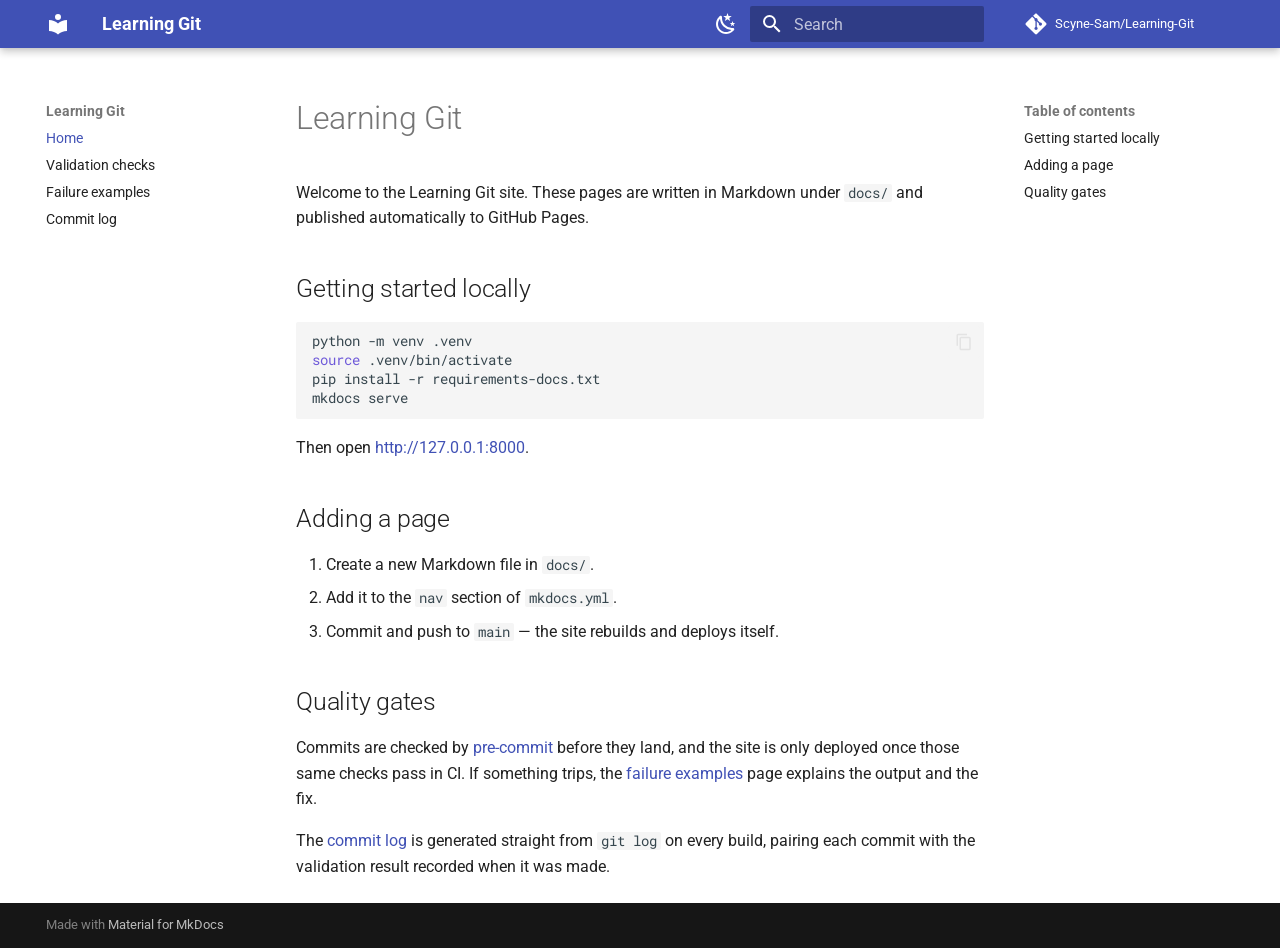
==== commit 74659756: "Deployed 366cba7 with MkDocs version: 1.6.1" ====
--- a/index.html
+++ b/index.html
@@ -14,6 +14,8 @@
       
       
       
+        <link rel="next" href="validation/">
+      
       
         
       
@@ -48,6 +50,8 @@
         <style>:root{--md-text-font:"Roboto";--md-code-font:"Roboto Mono"}</style>
       
     
+    
+      <link rel="stylesheet" href="stylesheets/status.css">
     
     <script>__md_scope=new URL(".",location),__md_hash=e=>[...e].reduce(((e,_)=>(e<<5)-e+_.charCodeAt(0)),0),__md_get=(e,_=localStorage,t=__md_scope)=>JSON.parse(_.getItem(t.pathname+"."+e)),__md_set=(e,_,t=localStorage,a=__md_scope)=>{try{t.setItem(a.pathname+"."+e,JSON.stringify(_))}catch(e){}}</script>
     
@@ -337,10 +341,102 @@
   
 </li>
       
+        <li class="md-nav__item">
+  <a href="#quality-gates" class="md-nav__link">
+    <span class="md-ellipsis">
+      
+        Quality gates
+      
+    </span>
+  </a>
+  
+</li>
+      
     </ul>
   
 </nav>
       
+    </li>
+  
+
+    
+      
+      
+  
+  
+  
+  
+    <li class="md-nav__item">
+      <a href="validation/" class="md-nav__link">
+        
+  
+  
+  <span class="md-ellipsis">
+    
+  
+    Validation checks
+  
+
+    
+  </span>
+  
+  
+
+      </a>
+    </li>
+  
+
+    
+      
+      
+  
+  
+  
+  
+    <li class="md-nav__item">
+      <a href="failures/" class="md-nav__link">
+        
+  
+  
+  <span class="md-ellipsis">
+    
+  
+    Failure examples
+  
+
+    
+  </span>
+  
+  
+
+      </a>
+    </li>
+  
+
+    
+      
+      
+  
+  
+  
+  
+    <li class="md-nav__item">
+      <a href="commits/" class="md-nav__link">
+        
+  
+  
+  <span class="md-ellipsis">
+    
+  
+    Commit log
+  
+
+    
+  </span>
+  
+  
+
+      </a>
     </li>
   
 
@@ -387,6 +483,17 @@
     <span class="md-ellipsis">
       
         Adding a page
+      
+    </span>
+  </a>
+  
+</li>
+      
+        <li class="md-nav__item">
+  <a href="#quality-gates" class="md-nav__link">
+    <span class="md-ellipsis">
+      
+        Quality gates
       
     </span>
   </a>
@@ -429,6 +536,12 @@
 <li>Add it to the <code>nav</code> section of <code>mkdocs.yml</code>.</li>
 <li>Commit and push to <code>main</code> — the site rebuilds and deploys itself.</li>
 </ol>
+<h2 id="quality-gates">Quality gates<a class="headerlink" href="#quality-gates" title="Permanent link">&para;</a></h2>
+<p>Commits are checked by <a href="validation/">pre-commit</a> before they land, and the site is
+only deployed once those same checks pass in CI. If something trips, the
+<a href="failures/">failure examples</a> page explains the output and the fix.</p>
+<p>The <a href="commits/">commit log</a> is generated straight from <code>git log</code> on every
+build, pairing each commit with the validation result recorded when it was made.</p>
 
 
 
--- a/stylesheets/status.css
+++ b/stylesheets/status.css
@@ -0,0 +1,11 @@
+.md-typeset .pass svg {
+  fill: #2e7d32;
+}
+
+.md-typeset .fail svg {
+  fill: #c62828;
+}
+
+.md-typeset .unknown svg {
+  fill: #9e9e9e;
+}
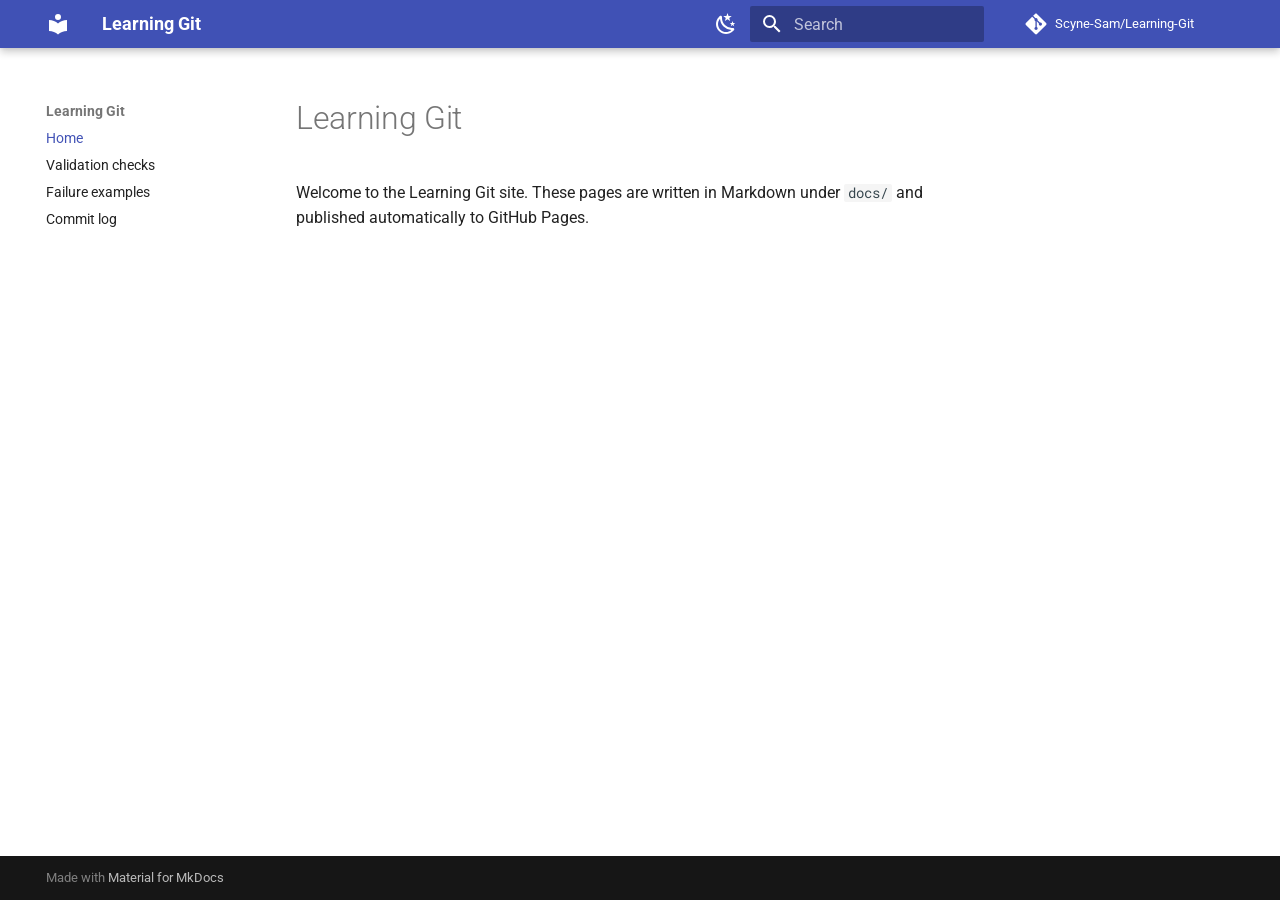
==== commit 5c7e4c74: "Deployed e3f56b2 with MkDocs version: 1.6.1" ====
--- a/index.html
+++ b/index.html
@@ -269,8 +269,8 @@
         
       
       
-        <label class="md-nav__link md-nav__link--active" for="__toc">
-          
+      <a href="." class="md-nav__link md-nav__link--active">
+        
   
   
   <span class="md-ellipsis">
@@ -284,77 +284,7 @@
   
   
 
-          <span class="md-nav__icon md-icon"></span>
-        </label>
-      
-      <a href="." class="md-nav__link md-nav__link--active">
-        
-  
-  
-  <span class="md-ellipsis">
-    
-  
-    Home
-  
-
-    
-  </span>
-  
-  
-
       </a>
-      
-        
-
-<nav class="md-nav md-nav--secondary" aria-label="Table of contents">
-  
-  
-  
-    
-  
-  
-    <label class="md-nav__title" for="__toc">
-      <span class="md-nav__icon md-icon"></span>
-      Table of contents
-    </label>
-    <ul class="md-nav__list" data-md-component="toc" data-md-scrollfix>
-      
-        <li class="md-nav__item">
-  <a href="#getting-started-locally" class="md-nav__link">
-    <span class="md-ellipsis">
-      
-        Getting started locally
-      
-    </span>
-  </a>
-  
-</li>
-      
-        <li class="md-nav__item">
-  <a href="#adding-a-page" class="md-nav__link">
-    <span class="md-ellipsis">
-      
-        Adding a page
-      
-    </span>
-  </a>
-  
-</li>
-      
-        <li class="md-nav__item">
-  <a href="#quality-gates" class="md-nav__link">
-    <span class="md-ellipsis">
-      
-        Quality gates
-      
-    </span>
-  </a>
-  
-</li>
-      
-    </ul>
-  
-</nav>
       
     </li>
   
@@ -461,47 +391,6 @@
     
   
   
-    <label class="md-nav__title" for="__toc">
-      <span class="md-nav__icon md-icon"></span>
-      Table of contents
-    </label>
-    <ul class="md-nav__list" data-md-component="toc" data-md-scrollfix>
-      
-        <li class="md-nav__item">
-  <a href="#getting-started-locally" class="md-nav__link">
-    <span class="md-ellipsis">
-      
-        Getting started locally
-      
-    </span>
-  </a>
-  
-</li>
-      
-        <li class="md-nav__item">
-  <a href="#adding-a-page" class="md-nav__link">
-    <span class="md-ellipsis">
-      
-        Adding a page
-      
-    </span>
-  </a>
-  
-</li>
-      
-        <li class="md-nav__item">
-  <a href="#quality-gates" class="md-nav__link">
-    <span class="md-ellipsis">
-      
-        Quality gates
-      
-    </span>
-  </a>
-  
-</li>
-      
-    </ul>
-  
 </nav>
                   </div>
                 </div>
@@ -523,25 +412,6 @@
 <h1 id="learning-git">Learning Git<a class="headerlink" href="#learning-git" title="Permanent link">&para;</a></h1>
 <p>Welcome to the Learning Git site. These pages are written in Markdown under <code>docs/</code>
 and published automatically to GitHub Pages.</p>
-<h2 id="getting-started-locally">Getting started locally<a class="headerlink" href="#getting-started-locally" title="Permanent link">&para;</a></h2>
-<div class="highlight"><pre><span></span><code>python<span class="w"> </span>-m<span class="w"> </span>venv<span class="w"> </span>.venv
-<span class="nb">source</span><span class="w"> </span>.venv/bin/activate
-pip<span class="w"> </span>install<span class="w"> </span>-r<span class="w"> </span>requirements-docs.txt
-mkdocs<span class="w"> </span>serve
-</code></pre></div>
-<p>Then open <a href="http://127.0.0.1:8000">http://127.0.0.1:8000</a>.</p>
-<h2 id="adding-a-page">Adding a page<a class="headerlink" href="#adding-a-page" title="Permanent link">&para;</a></h2>
-<ol>
-<li>Create a new Markdown file in <code>docs/</code>.</li>
-<li>Add it to the <code>nav</code> section of <code>mkdocs.yml</code>.</li>
-<li>Commit and push to <code>main</code> — the site rebuilds and deploys itself.</li>
-</ol>
-<h2 id="quality-gates">Quality gates<a class="headerlink" href="#quality-gates" title="Permanent link">&para;</a></h2>
-<p>Commits are checked by <a href="validation/">pre-commit</a> before they land, and the site is
-only deployed once those same checks pass in CI. If something trips, the
-<a href="failures/">failure examples</a> page explains the output and the fix.</p>
-<p>The <a href="commits/">commit log</a> is generated straight from <code>git log</code> on every
-build, pairing each commit with the validation result recorded when it was made.</p>
 
 
 
